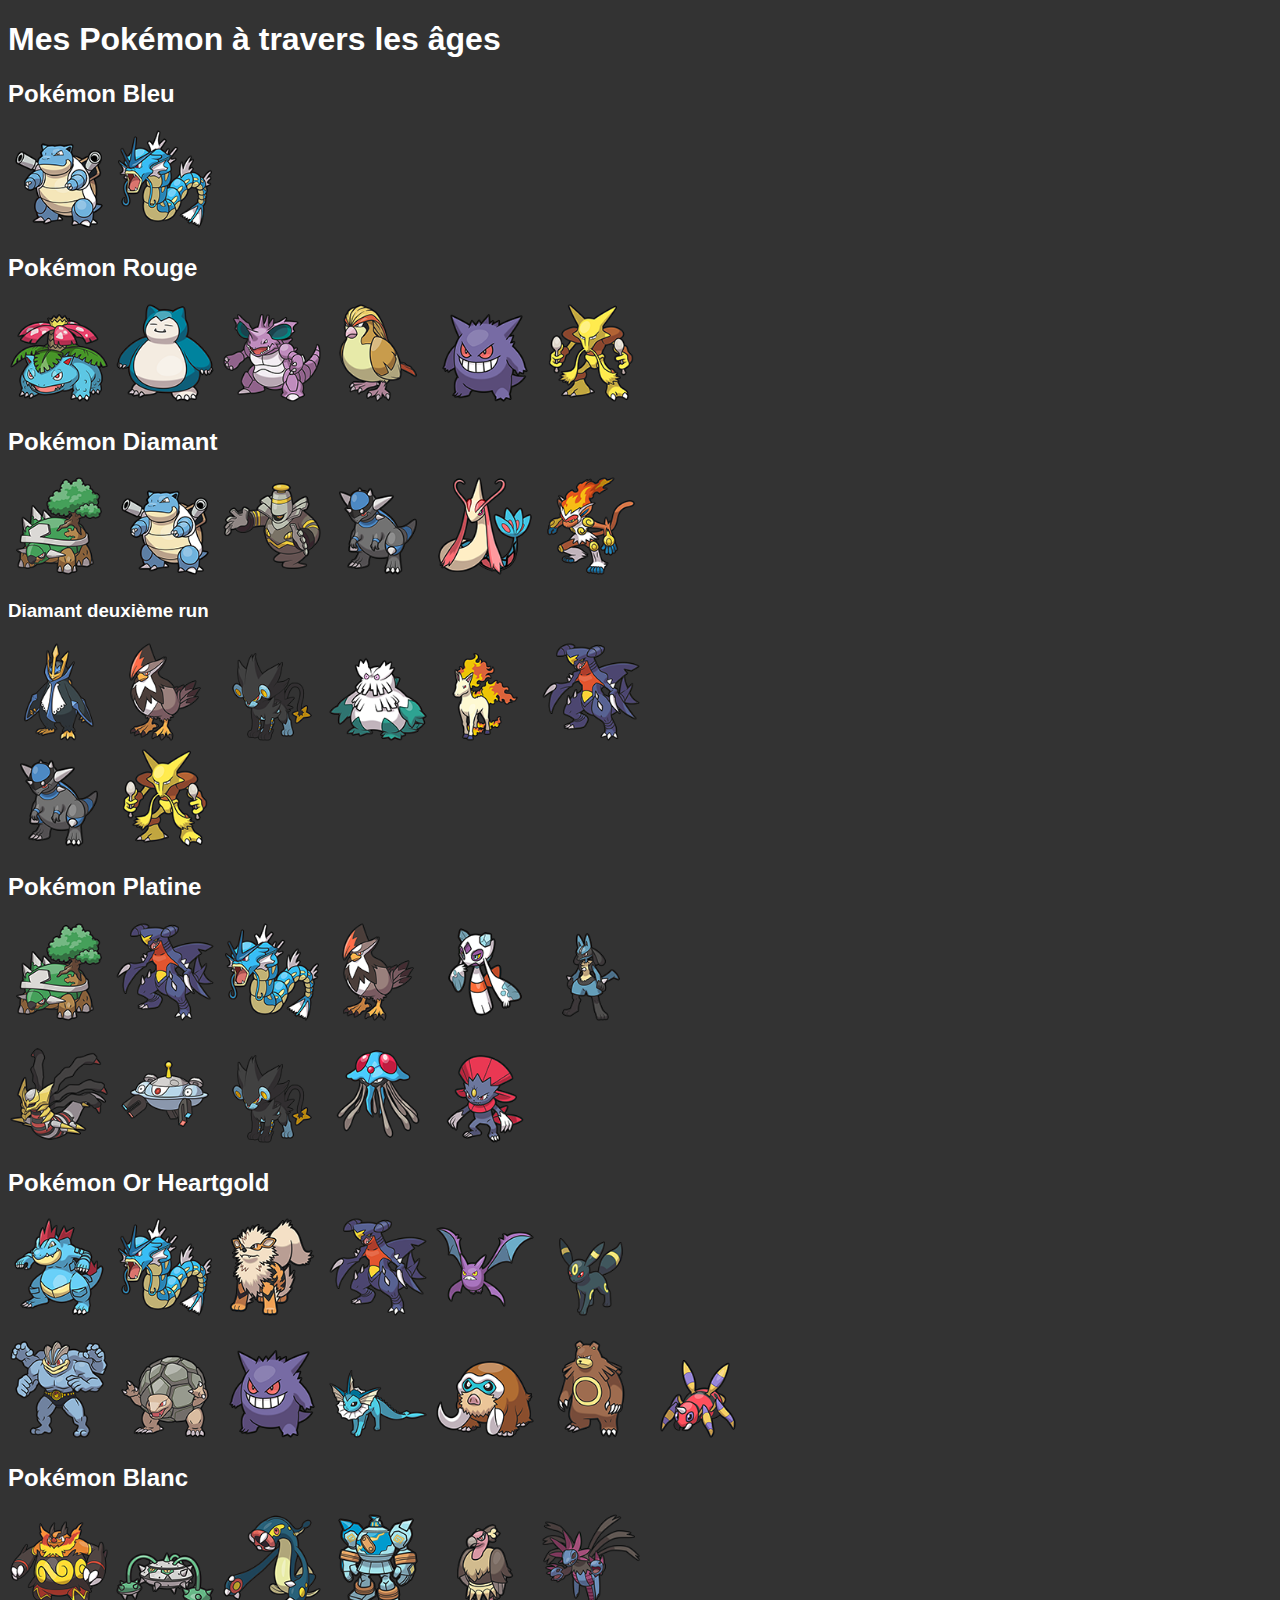
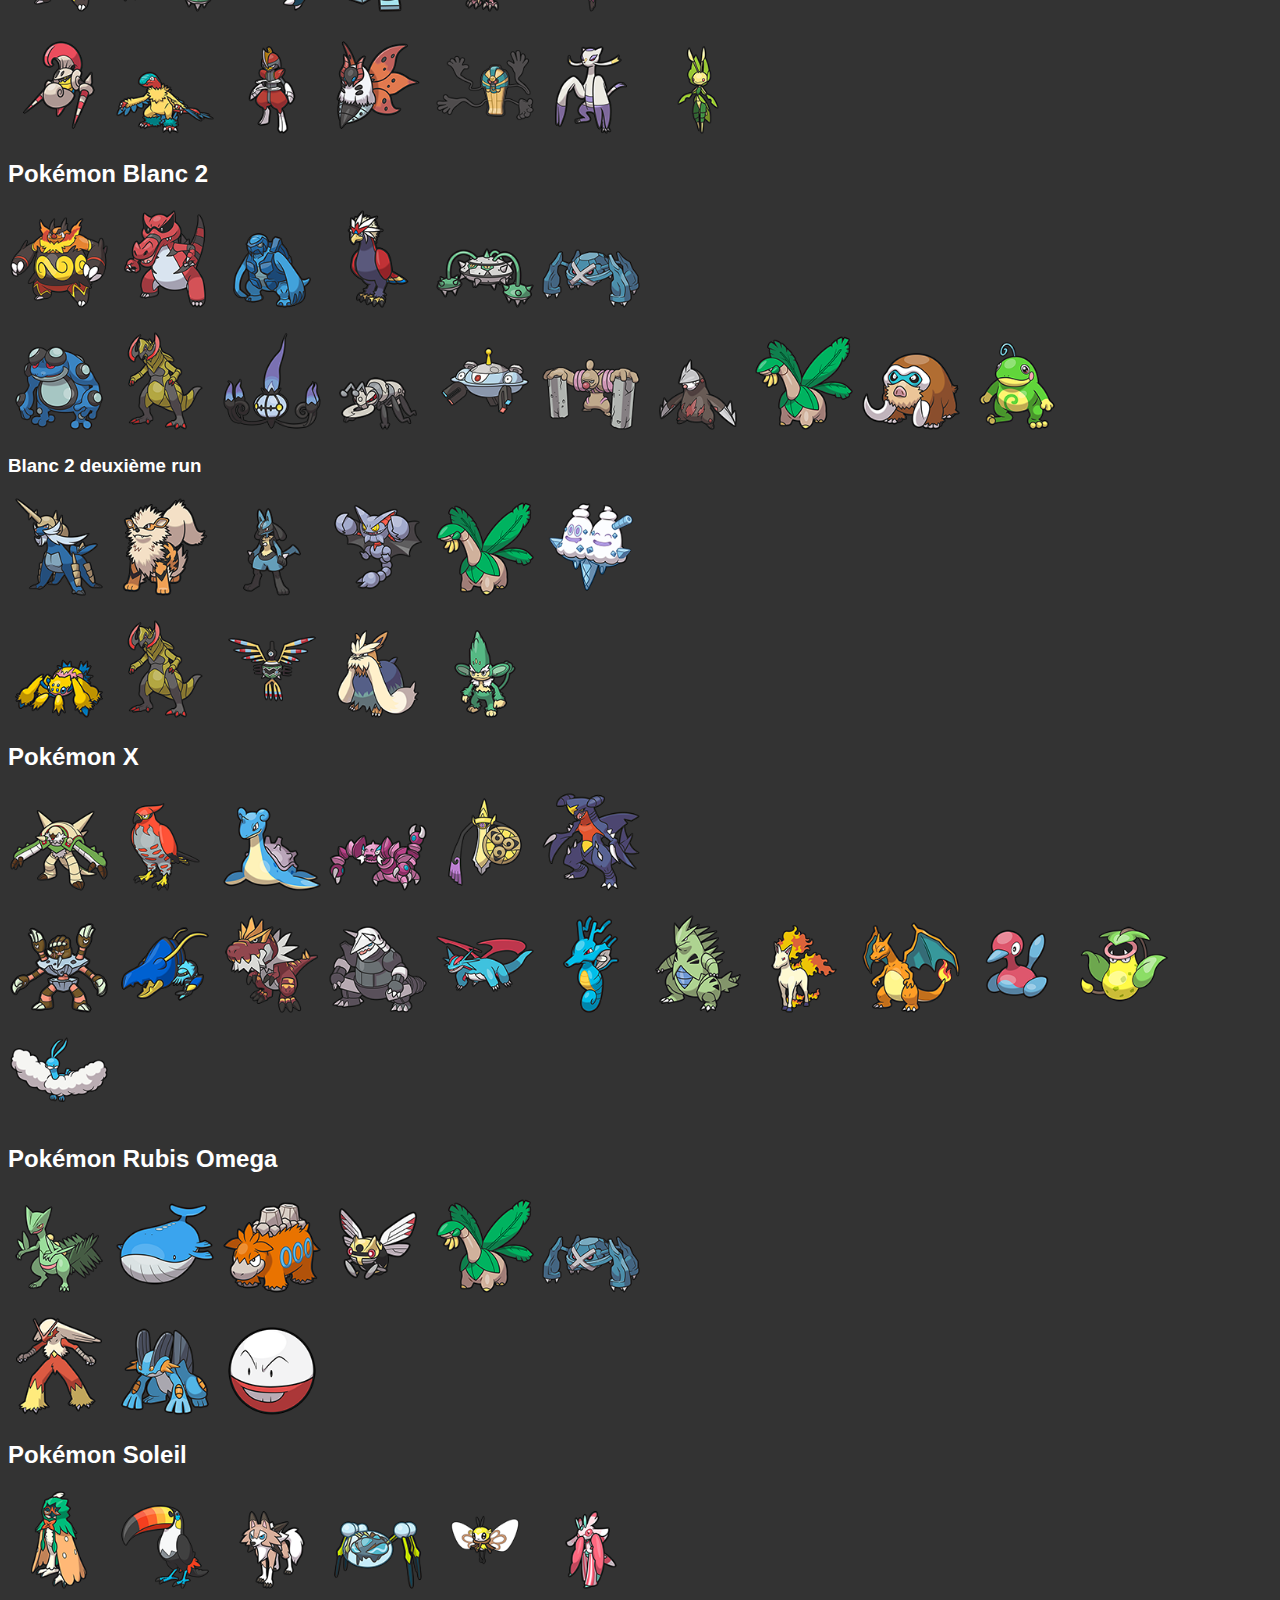
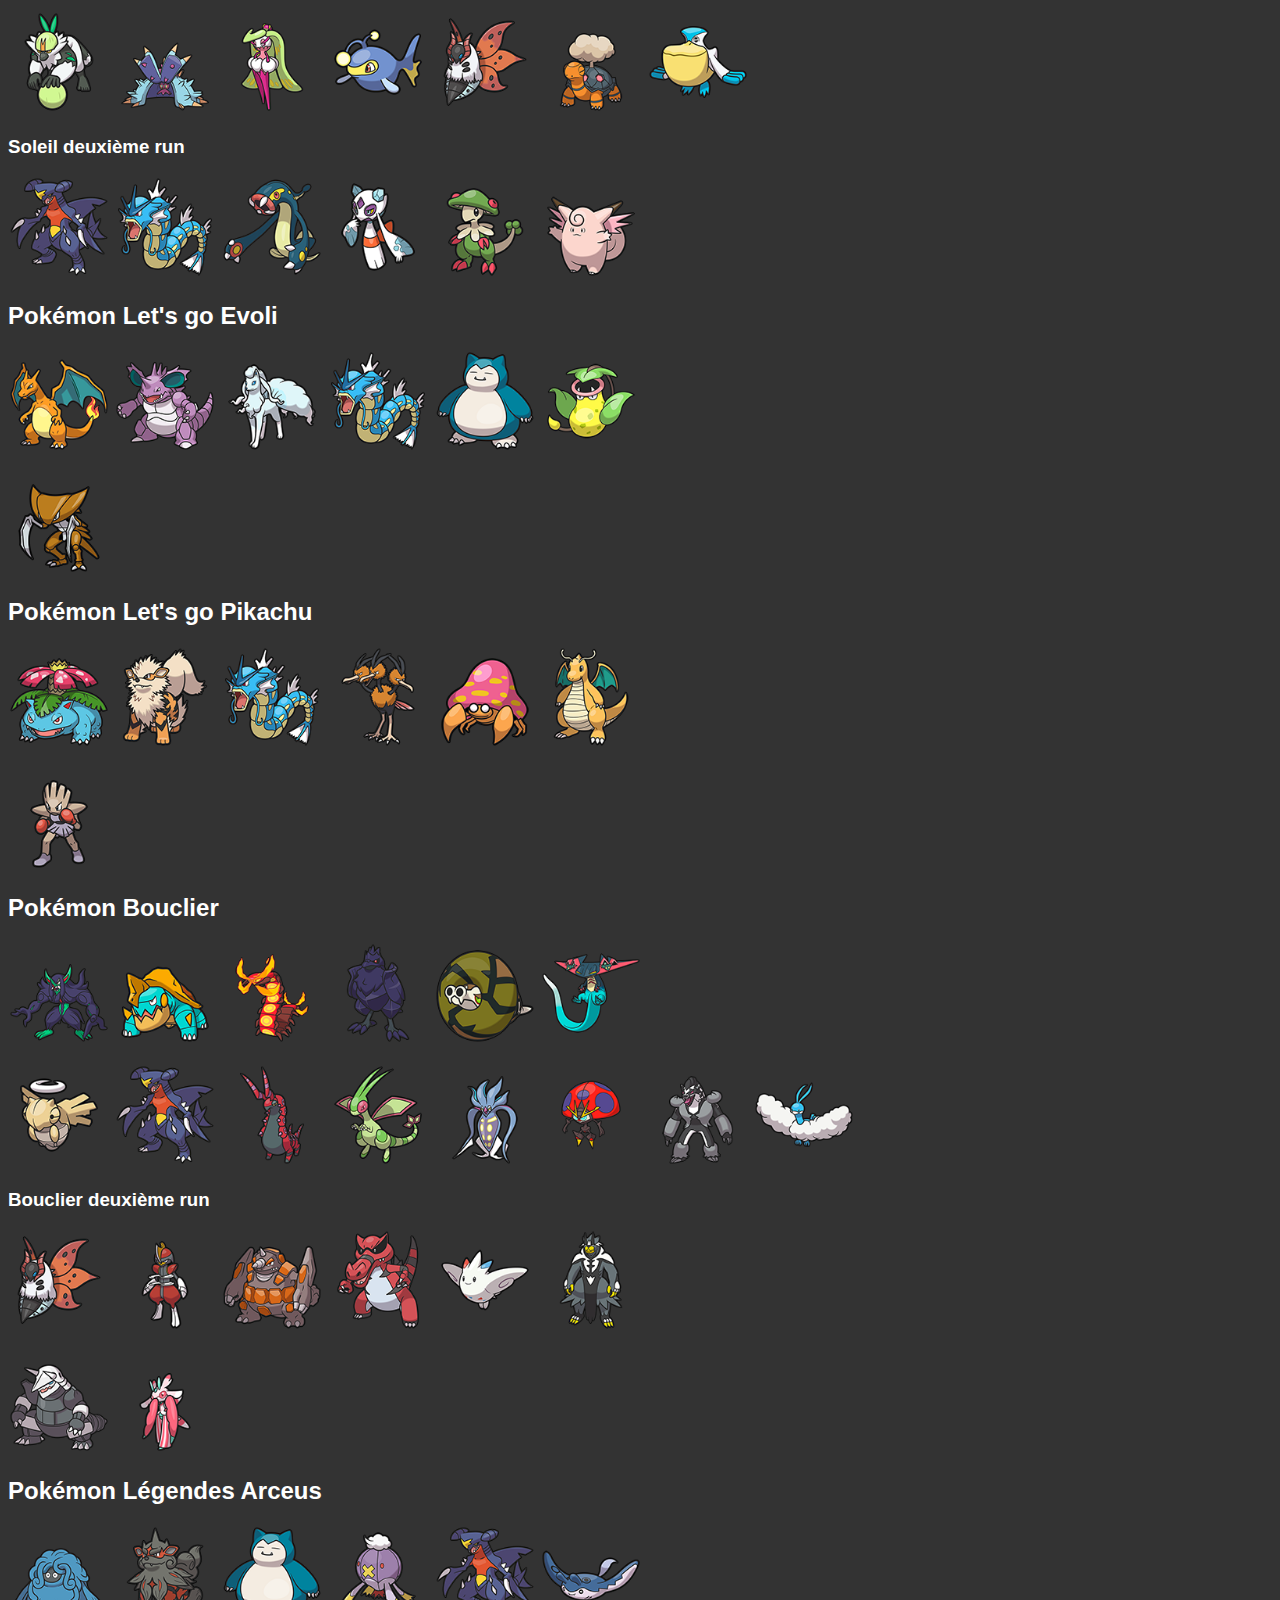
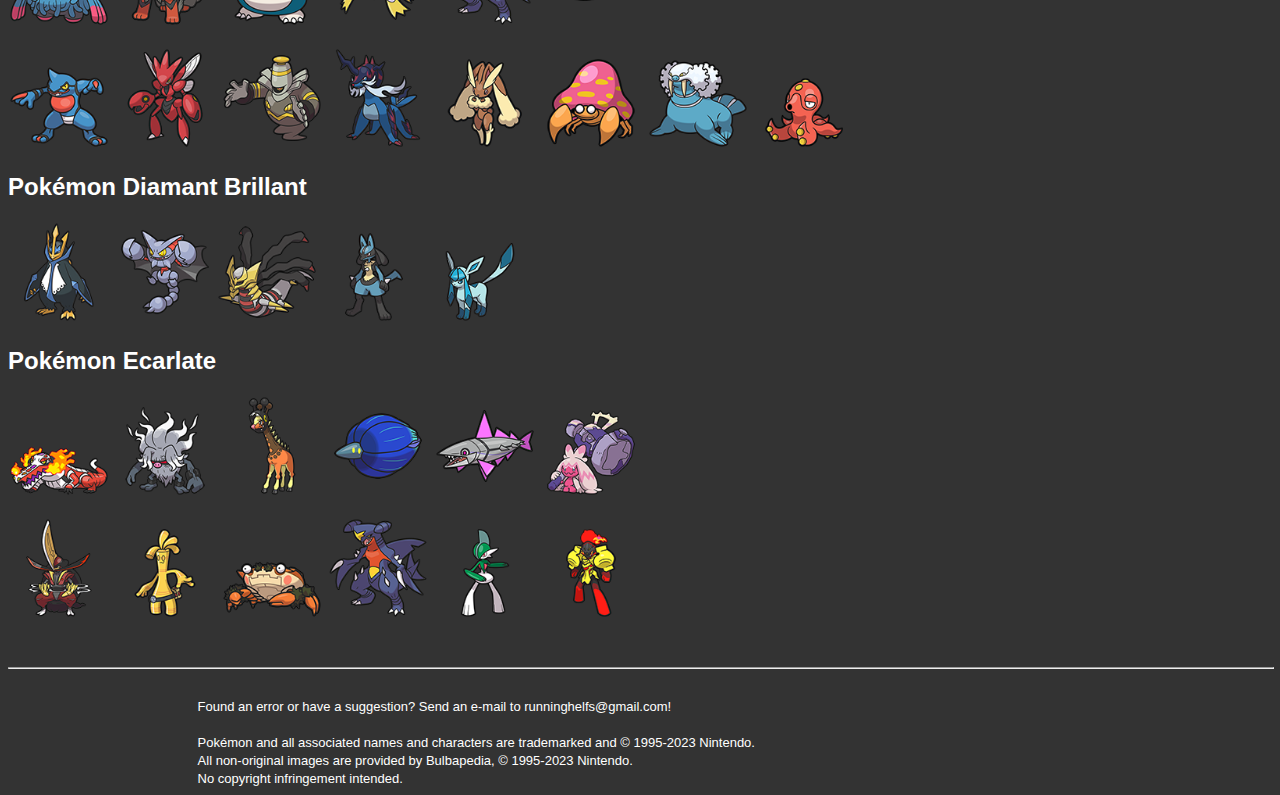
==== index.html @ a56fb0d5 "Update index.html" ====
<!DOCTYPE html>
<html lang="fr">
<head>
   <!-- Google Tag Manager -->
<script>(function(w,d,s,l,i){w[l]=w[l]||[];w[l].push({'gtm.start':
new Date().getTime(),event:'gtm.js'});var f=d.getElementsByTagName(s)[0],
j=d.createElement(s),dl=l!='dataLayer'?'&l='+l:'';j.async=true;j.src=
'https://www.googletagmanager.com/gtm.js?id='+i+dl;f.parentNode.insertBefore(j,f);
})(window,document,'script','dataLayer','GTM-59QP75JW');</script>
<!-- End Google Tag Manager -->
    <meta charset="UTF-8">
    <title>Mes Pokémon à travers les âges</title>
    <link rel="icon" href="pokeball.png" type="image/png">
    <link rel="shortcut icon" href="pokeball.png" type="image/png">
    <link rel="stylesheet" type="text/css" href="style.css">
<script src="script.js"></script>
</head>
<body>
  <!-- Google Tag Manager (noscript) -->
<noscript><iframe src="https://www.googletagmanager.com/ns.html?id=GTM-59QP75JW"
height="0" width="0" style="display:none;visibility:hidden"></iframe></noscript>
<!-- End Google Tag Manager (noscript) -->
    <h1>Mes Pokémon à travers les âges</h1>
    <section>
    <h2>Pokémon Bleu</h2>
    <ul>
        <li>
            <img src="images/9.png" alt="Tortank">
            <div class="popup">
                <h3>Tortank</h3>
                <p>Mon tout premier pokémon, sur gameboy color. Je ne me souviens de rien d'autre que d'avoir ce Tortank et un Léviator.
                
                    Type : Eau.</p>
            </div>
        </li>
        <li>
            <img src="images/130.png" alt="Léviator">
            <div class="popup">
                <h3>Léviator</h3>
                <p>Ces deux pokémon sont perdus, la sauvegarde a été réécrite. RIP.
                    
                    Type : Eau/Vol.</p>
            </div>
        </li>
    </ul>
    </section>
    <section>
 <h2>Pokémon Rouge</h2>
    <ul>
        <li>
            <img src="images/3.png" alt="Florizarre">
            <div class="popup">
                <h3>Florizarre</h3>
                <p>Deuxième starter jamais choisi. Mon personnage s'appelait Angie. Je pensais que c'était unisexe.
                
                    Type : Plante/Poison.</p>
            </div>
        </li>
        <li>
            <img src="images/143.png" alt="Ronflex">
            <div class="popup">
                <h3>Doudou (Ronflex)</h3>
                <p>Doudou et Brutor n'étaient pas les surnoms les plus inspirés, mais j'avais moins de dix ans.
                
                    Type : Normal.</p>
            </div>
        </li>
        <li>
            <img src="images/34.png" alt="Nidoking">
            <div class="popup">
                <h3>Brutor (Nidoking)</h3>
                <p>Doudou et Brutor étaient des bêtes, des monstres, j'ai presque fait le jeu entier avec eux seuls.
                
                    Type : Poison/Sol.</p>
            </div>
        </li>
        <li>
            <img src="images/18.png" alt="Roucarnage">
            <div class="popup">
                <h3>Aero (Roucarnage)</h3>
                <p>Je me trouvais vraiment malin avec ce nom pour un type vol.
                
                    Type : Normal/Vol.</p>
            </div>
        </li>
        <li>
            <img src="images/94.png" alt="Ectoplasma">
            <div class="popup">
                <h3>Ectoplasma</h3>
                <p>Ces deux derniers sont arrivés bien après les autres, après la fin du jeu.
                
                    Type : Spectre/Poison.</p>
            </div>
        </li>
        <li>
            <img src="images/65.png" alt="Alakazam">
            <div class="popup">
                <h3>Alakazam</h3>
                <p>Uniquement parce que j'ai trouvé quelqu'un avec une autre gameboy pour pouvoir faire l'échange.
                
                    Type : Psy.</p>
            </div>
        </li>
    </ul>
    </section>
    <section>
<h2>Pokémon Diamant</h2>
    <ul>
        <li>
            <img src="images/389.png" alt="Torterra">
            <div class="popup">
                <h3>Torterra</h3>
                <p>C'était le deuxième choix, après une partie effacée sans faire exprès. Choix pas regretté.
                    Ce grand timide perd toute réserve en combat.
                
                    Type : Plante/Sol.
                    Nature : Timide (+vit, -atk). Il sait encaisser les coups.
                    Talent : Engrais.
                    Point fort : Attaque.
                    Point faible : Vitesse.
                    Taille : A peine plus grand que la moyenne.
                    Ball : Poké ball.</p>
            </div>
        </li>
        <li>
            <img src="images/9.png" alt="Tortank">
            <div class="popup">
                <h3>Samson (Tortank)</h3>
                <p>Obtenu je sais plus comment.
                    Ce Tortank est le meilleur ami de Torterra, ils partagent le même caractère.
                    
                    Type : Eau.
                    Nature : Pudique (neutre). Il aime se démener.
                    Talent : Torrent 
                    Point fort : Défense spéciale.
                    Point faible : Vitesse.
                    Ball : Super ball.</p>
            </div>
        </li>
        <li>
            <img src="images/477.png" alt="Noctunoir">
            <div class="popup">
                <h3>Umbra (Noctunoir)</h3>
                <p>Difficile de déchiffrer ce qu'il a derrière la tête : on a toujours l'impression qu'il manigance quelque chose.
                    
                    Type : Spectre.
                    Nature : Sérieux (neutre). Il est coquin.
                    Talent : Pression.
                    Point fort : Défense spéciale.
                    Point faible : Vitesse.
                    Taille : Parfaitement dans la norme.
                    Ball : Sombre ball.</p>
            </div>
        </li>
        <li>
            <img src="images/409.png" alt="Charkos">
            <div class="popup">
                <h3>Charkos</h3>
                <p> Je me souviens de jouer avec, mais rien de plus.
                    Pokémon perdu.
                
                    Type : Roche.</p>
            </div>
        </li>
        <li>
            <img src="images/350.png" alt="Milobellus">
            <div class="popup">
                <h3>Rosalina (Milobellus)</h3>
                <p>Une fierté, brillant dans les concours à Unionpolis comme au défi de la ligue. Compétitrice inoubliable, mais une sacrée diva.

                    Type : Eau.
                    Nature : Malpolie (+def spé, -vit). Elle adore manger. 
                    Talent : Ecaille spéciale.
                    Point fort : PV, Défense spéciale.
                    Point faible : Vitesse.
                    Taille : Un peu plus petite que la moyenne, remarquable.
                    Ball : Rapide ball.</p>
            </div>
        </li>
        <li>
            <img src="images/392.png" alt="Simiabraz">
            <div class="popup">
                <h3>Wukong (Simiabraz)</h3>
                <p>Pokémon offert par Adrien, du Conseil 4 de la ligue de Sinnoh (en fait volé via un code d'action replay).

                    Type : Feu/Combat.
                    Nature : Jovial (+vit, -atk spé). Il adore manger. 
                    Talent : Brasier.
                    Point fort : Vitesse, PV.
                    Point faible. Défense spéciale.
                    Taille : Parfaitement dans la norme.
                    Ball : Rapide ball.</p>
            </div>
        </li> 
        </ul>
    <h3>Diamant deuxième run</h3>
        <ul>
        <li>
            <img src="images/395.png" alt="Pingoléon">
            <div class="popup">
                <h3>Hydro (Pingoléon)</h3>
                <p>Retour au source dans cette deuxième run tardive (2018) parce que Pingoléon était le premier starter que j'avais choisi à l'origine avant que la partie soit effacée.

                    Type : Eau/Acier.
                    Nature : Bizarre (neutre). Un peu vaniteux. Mange tout de bon coeur.
                    Talent : Torrent. 
                    Point fort : Attaque spéciale.
                    Point faible : Vitesse.
                    Ball : Poké ball.</p>
            </div>
        </li>
        <li>
            <img src="images/398.png" alt="Etouraptor">
            <div class="popup">
                <h3>Cisco (Etouraptor)</h3>
                <p>Un exemple typique de ces pokémon : puissant, agressif, solitaire.

                    Type : Normal/Vol.
                    Nature : Malpoli (+déf spé, -vit). Adore manger. Aime les aliments amers, n'aime pas ce qui est sucré.
                    Talent : Intimidation.
                    Point fort : Attaque.
                    Point faible : Défense spéciale.
                    Ball : Poké ball.</p>
            </div>
        </li>
        <li>
            <img src="images/405.png" alt="Luxray">
            <div class="popup">
                <h3>Lizzie (Luxray)</h3>
                <p>Classique aussi.

                    Type : Electrik.
                    Nature : Fofolle (+atk spé, -déf spé). Corps robuste. Aime les aliments sec, n'aime pas ce qui est amer.
                    Talent : Intimidation.
                    Point fort : Attaque.
                    Point faible : Défense spéciale.
                    Ball : Poké ball.</p>
            </div>
        </li>
        <li>
            <img src="images/460.png" alt="Blizzaroi">
            <div class="popup">
                <h3>Wilhelm (Blizzaroi)</h3>
                <p>Difficile à faire survivre mais je l'aime bien.

                    Type : Plante/Glace.
                    Nature : Modeste (-atk, +atk spé). Bête et impuslif. Aime les aliments secs, n'aime pas ce qui est épicé.
                    Talent : Alerte-Neige.
                    Point fort : Attaque spéciale.
                    Point faible : Vitesse.
                    Ball : Hyper ball.</p>
            </div>
        </li>
         <li>
            <img src="images/78.png" alt="Galopa">
            <div class="popup">
                <h3>Sonja (Galopa)</h3>
                <p>En rétrospective j'aurais du l'appeler Alba en hommage au Galopa de Pokémon X.

                    Type : Feu.
                    Nature : Rigide (+atk, -atk spé). Est fière de sa puissance. Aime les aliments épicés, n'aime pas ce qui est sec.
                    Talent : Torche.
                    Point fort : Attaque.
                    Point faible : Défense spéciale.
                    Ball : Poké ball.</p>
            </div>
        </li>
        <li>
            <img src="images/445.png" alt="Carchacrok">
            <div class="popup">
                <h3>Agrippa (Carchacrok)</h3>
                <p>Sûrement mon pokémon préféré, ce spécimen renégat ne fait pas partie de la meute de Carchacrok présents au fil des années.

                    Type : Dragon/Sol.
                    Nature : Brave (+atk, -vit). A horreur de perdre. Aime les aliments épicés, n'aime pas ce qui est sucré.
                    Talent : Voile Sable.
                    Point fort : Attaque.
                    Point faible : Défense spéciale.
                    Ball : Hyper ball.</p>
            </div>
        </li>
    <ul>
        <li>
            <img src="images/409.png" alt="Charkos">
            <div class="popup">
                <h3>Krebold (Charkos)</h3>
                <p> Type : Roche.
                    Nature : Pudique (neutre). Persévérant. Mange tout de bon coeur.
                    Talent : Brise Moule.
                    Point fort : Attaque.
                    Point faible : Défense spéciale.
                    Ball : Poké ball.</p>
            </div>
        </li>
        <li>
            <img src="images/65.png" alt="Alakazam">
            <div class="popup">
                <h3>Roman (Alakazam)</h3>
                <p> Nature : Timide (-atk, +vit). Souvent dans la lune. Aime les aliments sucrés, n'aime pas ce qui est épicé.
                    Talent : Attention.
                    Point fort : Attaque spéciale.
                    Point faible : Défense.
                    Ball : Rapide ball.
                    Type : Psy.</p>
            </div>
        </li>
    </ul>
    </section>
    <section>
<h2>Pokémon Platine</h2>
    <ul>
        <li>
            <img src="images/389.png" alt="Torterra">
            <div class="popup">
                <h3>Torterra</h3>
                <p>Tellement aimé ce starter que je l'ai tout de suite repris pour ce jeu après avoir terminé Diamant.
                    Ce pokémon n'est pas le plus brillant mais il a bon coeur et est bien intentionné.

                    Type : Plante/Sol.
                    Nature : Naïf (+vit, -def spé). Il aime combattre.
                    Talent : Engrais.
                    Point fort : Attaque. 
                    Point faible : Vitesse.
                    Taille : Parfaitement dans la norme.
                    Ball : Poké ball.</p>
            </div>
        </li>
        <li>
            <img src="images/445.png" alt="Carchacrok">
            <div class="popup">
                <h3>Scylla (Carchacrok)</h3>
                <p>L'un des pokémon avec lesquels j'ai le plus joué. Celle-ci, matriarche et plus ancienne de la meute de Carchacrok, porte le nom du mythique monstre marin des légendes grecques.

                    Type : Dragon/Sol.
                    Nature : Rigide (+atk, -atk spé). Elle aime la vitesse.
                    Talent : Voile Sable.
                    Point fort : Attaque.
                    Point faible : Défense spéciale.
                    Taille : Un peu plus grande que la moyenne, remarquable. (3ème place de la meute des 7)
                    Ball : Hyper ball.</p>
            </div>
        </li> 
        <li>
        <img src="images/130.png" alt="Léviator">
            <div class="popup">
                <h3>Magnus (Léviator)</h3>
                <p>Il n'a jamais été officiellement surnommé. Aussi un de mes pokémon préféré. 

                    Type : Eau/Vol.
                    Nature : Malin (+def, -atk spé). Il dort beaucoup.
                    Talent : Intimidation.
                    Point fort : Attaque.
                    Point faible : Défense.
                    Taille : Parfaitement dans la norme.
                    Ball : Poké ball.</p>
            </div>
        </li>
         <li>
            <img src="images/398.png" alt="Etouraptor">
            <div class="popup">
                <h3>Rocky (Etouraptor)</h3>
                <p>Pokémon chromatique, chassé via pokéradar.
                    Moins gros que ses congénaires, ce pokémon a opté pour la furtivité et les manoeuvres plutôt que l'agression frontale.

                    Type : Normal/Vol.
                    Nature : Discret (+atk spé, -vit). Il s'assoupit souvent.
                    Talent : Intimidation.
                    Point fort : Attaque.
                    Point faible : Défense spéciale.
                    Taille : Un peu plus petit que la moyenne, remarquable.
                    Ball : Honor ball.</p>
            </div>
        </li> 
        <li>
            <img src="images/478.png" alt="Momartik">
            <div class="popup">
                <h3>Nora (Momartik)</h3>
                <p>Princesse septentrionale, elle passait beaucoup de temps à errer de cavernes en cavernes avant de rejoindre l'équipe.
                    
                    Type : Glace/Spectre. 
                    Nature : Pressée (+vit, -def). Elle dort beaucoup. 
                    Talent : Rideau Neige. 
                    Point fort : Vitesse.
                    Point faible : Défense.
                    Taille : Parfaitement dans la norme.
                    Ball : Hyper ball.</p>
            </div>
        </li> 
        <li>
            <img src="images/448.png" alt="Lucario">
            <div class="popup">
                <h3>Will (Lucario)</h3>
                <p>Si on était dans un lycée aux states, il serait le beau gosse populaire et capitaine de l'équipe de footbal américain.
                    
                    Type : Combat/Acier.
                    Nature : Gentil (+def spé, -def). Il est bête et impulsif. 
                    Talent : Impassible.
                    Point fort : Attaque spéciale.
                    Point faible : Défense.
                    Taille : Parfaitement dans la norme. 
                    Ball : Poké ball.</p>
            </div>
        </li> 
    </ul>
    <ul>
        <li>
            <img src="images/487-1.png" alt="Giratina">
            <div class="popup">
                <h3>Giratina</h3>
                <p>Dieu capturé puis envoyé plus tard dans les remakes, Diamant Brillant.

                    Type : Dragon/Spectre.
                    Nature : Mauvais (+atk, -def spé). Il est attentif aux sons. 
                    Talent : Pression.
                    Point fort : Attaque.
                    Point faible : Vitesse.
                    Taille : A peine plus petit que la moyenne.
                    Ball : Master ball.</p>
            </div>
        </li> 
        <li>
            <img src="images/462.png" alt="Magnezone">
            <div class="popup">
                <h3>Chrome (Magnézone)</h3>
                <p>Pokémon chromatique. N'a jamais pu recevoir son surnom.
                    Cerveau mécanique volant, il distribue les chocs électriques selon son propre code de conduite logique.

                    Type : Electrik/Acier.
                    Nature : Assuré (+def, -atk). Il est coquin.
                    Talent : Analyste.
                    Point fort : Attaque spéciale.
                    Point faible : Vitesse.
                    Taille : Parfaitement dans la norme.
                    Ball : Luxe ball.</p>
            </div>
        </li> 
        <li>
            <img src="images/405.png" alt="Luxray">
            <div class="popup">
                <h3>Spark (Luxray)</h3>
                <p>Pokémon chromatique, chassé par pokéradar.
                    Il écoute du BMTH. Un bad boy à l'état pur.
                    
                    Type : Electrik.
                    Nature : Mauvais (+atk, -def spé). Il est très particulier.
                    Talent : Intimidation.
                    Point fort : Attaque.
                    Point faible : Défense. 
                    Taille : A peine plus grand que la moyenne.
                    Ball : Rapide ball.</p>
            </div>
        </li> 
        <li>
            <img src="images/73.png" alt="Tentacruel">
            <div class="popup">
                <h3>Cnidea (Tentacruel)</h3>
                <p>On dit souvent que les fonds marins sont moins bien connus que l'espace au dessus de nos têtes. Ce pokémon est la preuve que les aliens pourraient tout aussi bien émerger de l'océan.
                    
                    Type : Eau/Poison.
                    Nature : Discret (+atk spé, -vit). Il aime la vitesse.
                    Talent : Corps Sain.
                    Point fort : Défense spéciale.
                    Point faible : Défense.
                    Ball : Scuba ball.</p>
            </div>
        </li> 
        <li>
            <img src="images/461.png" alt="Dimoret">
            <div class="popup">
                <h3>Ivan (Dimoret)</h3>
                <p> Un acrobate voleur ne laissant qu'une plume rose pour signer ses crimes, il est pourchassé entre autres par les 3 justiciers Meiji, Achille et Hercule.
                    
                    Type : Ténèbres/Glace.
                    Nature : Mauvais (+atk, -def spé). Il est coquin. 
                    Talent : Pression.
                    Point fort : Attaque.
                    Point faible:  Défense.
                    Taille : Un peu plus petit que la moyenne, remarquable.
                    Ball : Sombre ball.</p>
            </div>
        </li> 
    </ul>
    </section>
    <section>
<h2>Pokémon Or Heartgold</h2>
    <ul>
        <li>
            <img src="images/160.png" alt="Aligatueur">
            <div class="popup">
                <h3>Jones (Aligatueur)</h3>
                <p>Bout-en-train très souriant malgré ses grandes dents. Une force motrice de l'équipe.

                    Type : Eau.
                    Nature : Timide (+vit, -atk). Il est souvent dans la lune.
                    Talent : Torrent.
                    Point fort : Attaque.
                    Point faible : Vitesse.
                    Ball : Poké ball.</p>
            </div>
        </li>
        <li>
        <img src="images/130.png" alt="Léviator">
            <div class="popup">
                <h3>Eltanin (Léviator)</h3>
                <p>Nommé après l'étoile la plus brillante de la constellation du dragon. A combattu le légendaire Red. 

                    Type : Eau/Vol.
                    Nature : Calme (+déf spé, -atk). Il est attentif aux sons.
                    Talent : Intimidation.
                    Point fort : Défense spéciale.
                    Point faible : Défense.
                    Taille : A peine plus grand que la moyenne.
                    Ball : Poké ball.</p>
            </div>
        </li>
        <li>
            <img src="images/59.png" alt="Arcanin">
            <div class="popup">
                <h3>Regulus (Arcanin)</h3>
                <p>Nommé après l'étoile la plus brillante de la constellation du lion. A combattu le légendaire Red.

                    Type : Feu.
                    Nature : Docile (neutre). Il est très obstiné.
                    Talent : Intimidation.
                    Point fort : Attaque spéciale.
                    Point faible : Défense.
                    Taille : A peine plus petit que la moyenne. 
                    Ball : Poké ball.</p>
            </div>
        </li>
        <li>
            <img src="images/445.png" alt="Carchacrok">
            <div class="popup">
                <h3>Hannibal (Carchacrok)</h3>
                <p>Mon deuxième Carchacrok. Elle n'a pas vu beaucoup d'action.

                    Type : Dragon/Sol.
                    Nature : Mauvaise (+atk, -def spé). Elle sait encaisser les coups.
                    Talent : Voile Sable.
                    Point fort : Attaque.
                    Point faible : Défense spéciale.
                    Taille : A peine plus grande que la moyenne (4eme ex aequo des 7 de la meute).
                    Ball : Safari Ball.</p>
            </div>
        </li>
        <li>
            <img src="images/169.png" alt="Nostenfer">
            <div class="popup">
                <h3>Vlad (Nostenfer)</h3>
                <p>Vampire végétarien, souvent envoyé en mission de reconnaissance. 

                    Type : Poison/Vol.
                    Nature : Doux (+atk spé, -def). Il éparpille souvent les choses.
                    Talent : Attention.
                    Point fort : Vitesse.
                    Point faible : Défense.
                    Ball : Rapide ball.</p>
            </div>
        </li>
        <li>
            <img src="images/197.png" alt="Noctali">
            <div class="popup">
                <h3>Tenebrosi (Noctali)</h3>
                <p>Dort souvent le jour, accompagne souvent Vlad en mission la nuit.

                    Type : Ténèbres.
                    Nature : Malpolie (+def spé, -vit). Elle est fière de sa puissance.
                    Talent : Synchro. 
                    Point fort : Défense spéciale.
                    Point faible : Vitesse.
                    Taille : Parfaitement dans la norme.
                    Ball : Poké ball.</p>
            </div>
        </li>
    </ul>
    <ul>
        <li>
            <img src="images/68.png" alt="Mackogneur">
            <div class="popup">
                <h3>Medali (Mackogneur)</h3>
                <p>Pokémon avec une célèbre carrière de boxeur, il est revenu dans l'équipe pour combattre le légendaire Red.

                    Type : Combat.
                    Nature : Mauvais (+atk, -déf spé). Il est très obstiné.
                    Talent : Cran.
                    Point fort : Attaque.
                    Point faible : Vitesse.
                    Ball : Poké ball.</p>
            </div>
        </li>
        <li>
            <img src="images/76.png" alt="Grolem">
            <div class="popup">
                <h3>Gromp (Grolem)</h3>
                <p>Bête à manger des cailloux, sa force sismique est venue en renfort pour combattre le légendaire Red.

                    Type : Roche/Sol.
                    Nature : Hardi (neutre). Il aime se détendre.
                    Talent : Fermeté.
                    Point fort : Défense.
                    Point faible : Vitesse. 
                    Taille : Parfaitement dans la norme.
                    Ball : Poké ball.</p>
            </div>
        </li>
        <li>
            <img src="images/94.png" alt="Ectoplasma">
            <div class="popup">
                <h3>Maculus (Ectoplasma)</h3>
                <p>Esprit farceur peu coopératif, n'est pas allé loin.

                    Type : Spectre.</p> 
            </div>
        </li>
        <li>
            <img src="images/134.png" alt="Aquali">
            <div class="popup">
                <h3>Misty (Aquali)</h3>
                <p>Nymphette d'eau claire. Ne pas la prendre à la légère.

                    Type : Eau.
                    Nature : Docile (neutre). Elle aime la vitesse.
                    Talent : Absorbe-Eau.
                    Point fort : Attaque spéciale.
                    Point faible : Défense.
                    Taille : Parfaitement dans la norme.
                    Ball : Poké ball.</p>
            </div>
        </li>
        <li>
            <img src="images/473.png" alt="Mammochon">
            <div class="popup">
                <h3>Brunehilde (Mammochon)</h3>
                <p>Son gabarit ne l'empêche pas d'adorer jouer à cache-cache.  
                    
                    Type : Glace/Sol.
                    Nature : Brave (+atk, -vit). Elle est coquine.
                    Talent : Rideau Neige.
                    Point fort : Attaque.
                    Point faible : Défense spéciale.
                    Taille : Parfaitement dans la norme.
                    Ball : Hyper ball.</p>
            </div>
        </li>
        <li>
            <img src="images/217.png" alt="Ursaring">
            <div class="popup">
                <h3>Ferrer (Ursaring)</h3>
                <p>Dort souvent le jour ET beaucoup la nuit.

                    Type : Normal.
                    Nature : Calme (+déf spé, -atk). Il est assez entêté.
                    Talent : Pied Véloce.
                    Point fort : Attaque.
                    Point faible : Vitesse.
                    Taille : A peine plus grand que la moyenne.
                    Ball : Poké ball.</p>
            </div>
        </li>
        <li>
            <img src="images/168.png" alt="Migalos">
            <div class="popup">
                <h3>Aranum (Migalos)</h3>
                <p>Bizarrement attachante malgré son fil collant et empoisonné qui traîne partout.

                    Type : Insecte/Poison.
                    Nature : Hardi (neutre). Elle est coquine.
                    Talent : Essaim.
                    Point fort : Attaque.
                    Point faible : Vitesse.
                    Taille : A peine plus petite que la moyenne.
                    Ball : Super Ball.</p>
            </div>
        </li>
    </ul>
    </section>
    <section>
<h2>Pokémon Blanc</h2>
     <ul>
        <li>
            <img src="images/500.png" alt="Roitiflam">
            <div class="popup">
                <h3>Bô (Roitiflam)</h3>
                <p>Il s'entraîne sans relâche aux arts martiaux pour compenser son penchant pour la gourmandise.
                    
                    Type : Feu/Combat.
                    Nature : Modeste (+atk spé, -atk). Il s'emporte facilement.
                    Talent : Brasier.
                    Point fort : Attaque.
                    Point faible : Défense spéciale.
                    Ball : Poké ball.</p>
            </div>   
        </li>
        <li>
            <img src="images/598.png" alt="Noacier">
            <div class="popup">
                <h3>Borg (Noacier)</h3>
                <p> Assez singulier, ce pokémon a sa propre manière de concevoir le monde, ce qui le fait agir d'une façon qu'on pourrait considérer étrange.
                    
                    Type : Plante/Acier.
                    Nature : Bizarre (neutre). Il s'emporte facilement.
                    Talent : Epine de fer.
                    Point fort : Défense.
                    Point faible : Vitesse.
                    Ball : Luxe ball.</p>
            </div>   
        </li>
        <li>
            <img src="images/604.png" alt="Ohmassacre">
            <div class="popup">
                <h3>Ohm (Ohmassacre)</h3>
                <p>Très affectueuse malgré sa bouche pleine de dents. Heureusement elle est réservée envers les autres.

                    Type : Electrik.
                    Nature : Timide (+vit, -atk). Elle est très obstinée.
                    Talent : Lévitation.
                    Point fort : Attaque.
                    Point faible : Vitesse.
                    Taille : Un peu plus grande que la moyenne, remarquable.
                    Ball : Luxe ball.</p>
            </div>   
        </li>
        <li>
            <img src="images/623.png" alt="Golemastoc">
            <div class="popup">
                <h3>Tobi (Golemastoc)</h3>
                <p>Il ne choisit que les combats qui en valent vraiment la peine à ses yeux, repensant avec fierté aux années fastes de la civilisation antique qui l'a vu naître.
                    
                    Type : Sol/Spectre.
                    Nature : Lâche (+déf, -déf spé). Il est un peu vaniteux.
                    Talent : Poing de fer.
                    Point fort : Attaque.
                    Point faible : Vitesse.
                    Ball : Rapide ball.</p>
            </div>   
        </li>
        <li>
            <img src="images/630.png" alt="Vaututrice">
            <div class="popup">
                <h3>Bonie (Vaututrice)</h3>
                <p>La maman du groupe, elle est dénuée de la cruauté propre à son espèce. Echangé depuis le jeu Pokémon Noir de ma soeur.

                    Type : Ténèbres/Vol.
                    Nature : Assurée (+déf, -atk). Elle est coquine.
                    Talent : Coeur de Coq.
                    Point fort : Défense.
                    Point faible : Attaque.
                    Taille : A peine plus petite que la moyenne.
                    Ball : Hyper ball.</p>
            </div>   
        </li>
        <li>
            <img src="images/635.png" alt="Trioxhydre">
            <div class="popup">
                <h3>Lernn (Trioxhydre)</h3>
                <p>Un caractère vicieux, un nom qui rapelle l'hydre de légende grecque, pas de doute, c'est Trioxhydre.

                    Type : Ténèbres/Dragon.
                    Nature : Mauvais (+atk, -déf spé). Il s'assoupit souvent.
                    Talent : Lévitation.
                    Point fort : Attaque.
                    Point faible : Défense spéciale.
                    Taille : A peine plus petit que la moyenne.
                    Ball : Sombre ball.</p>
            </div>   
        </li>
    </ul>
    <ul>
        <li>
            <img src="images/589.png" alt="Lancargot">
            <div class="popup">
                <h3>Gallahad (Lançargot)</h3>
                <p>Chevaleresque, presque trop : il ferait passer la gallanterie avant le combat. Heureusement, ses camarades chevaliers sont là.

                    Type : Insecte/Acier.
                    Nature : Relax (+déf, -vit). Il aime la vitesse.
                    Talent : Coque Armure.
                    Point fort : Attaque.
                    Point faible : Vitesse.
                    Ball : Hyper ball.</p>
            </div>
        </li>
        <li>
            <img src="images/567.png" alt="Aeropteryx">
            <div class="popup">
                <h3>Orphée (Aéroptéryx)</h3>
                <p>Super excitée à propos de tout, elle tombe des nues dès qu'elle se frotte à un obstacle. Obtenue en échange depuis Pokémon Noir de ma soeur.

                    Type : Roche/Vol.
                    Nature : Lâche (+déf, -déf spé). Elle est très astucieuse.
                    Talent : Défaitiste.
                    Point fort : Attaque.
                    Point faible : Défense spéciale.
                    Ball : Poké ball.</p>
            </div>
        </li>
        <li>
            <img src="images/625.png" alt="Scalproie">
            <div class="popup">
                <h3>Pierce (Scalproie)</h3>
                <p>Obtenu dans un échange en ligne, élevé en guerrier. Parti en voyage à Paldea (Pokémon Ecarlate) pour évoluer.

                    Type : Ténèbres/Acier.
                    Nature : Rigide (+atk, -atk spé). Il aime se démener.
                    Talent : Acharné.
                    Point fort : Attaque.
                    Point faible : Vitesse.
                    Taille : Parfaitement dans la norme.
                    Ball : Poké ball.</p>
            </div>
        </li>
        <li>
            <img src="images/637.png" alt="Pyrax">
            <div class="popup">
                <h3>Héléna (Pyrax)</h3>
                <p>Ancienne idole.

                    Type : Insecte/Feu.</p>
            </div>
        </li>
        <li>
            <img src="images/563.png" alt="Tutankafer">
            <div class="popup">
                <h3>Azazel (Tutankafer)</h3>
                <p>Ancienne idole, il rêve parfois de son ancienne vie, se réveillant ensuite de mauvaise humeur.

                    Type : Spectre.
                    Nature : Sérieux (neutre). Il a une bonne endurance.
                    Talent : Momie.
                    Point fort : Défense.
                    Point faible : Vitesse.
                    Ball : Poké ball.</p>
            </div>
        </li>
        <li>
            <img src="images/620.png" alt="Shaofouine">
            <div class="popup">
                <h3>Shifu (Shaofouine)</h3>
                <p>Un mental d'acier dans un corps de belette. Très gracieuse et habile.

                    Type : Combat.
                    Nature : Fofolle (+atk spé, -def spé). Elle est souvent dans la lune.
                    Talent : Régé-Force.
                    Point fort : Attaque.
                    Point faible : Défense spéciale.
                    Taille : A peine plus grande que la moyenne.
                    Ball : Rapide ball.</p>
            </div>
        </li>
        <li>
            <img src="images/542.png" alt="Manternel">
            <div class="popup">
                <h3>Lili (Manternel)</h3>
                <p>On n'a jamais fait plus attentionné. Une douce rêveuse. Mieux taillée pour la mode que pour le combat.

                    Type : Insecte/Plante.
                    Nature : Pressée (+vit, -déf). Elle s'assoupit souvent.
                    Talent : Chlorophylle.
                    Point fort : Vitesse.
                    Point faible : Défense.
                    Taille : Parfaitement dans la norme.
                    Ball : Poké ball.</p>
            </div>
        </li>
    </ul>
    </section>
    <section>
<h2>Pokémon Blanc 2</h2>
    <ul>
        <li>
            <img src="images/500.png" alt="Roitiflam">
            <div class="popup">
                <h3>Bun (Roitiflam)</h3>
                <p> Type : Feu/Combat.
                    Nature : Discret (+atk spé, -vit). Il est un peu vaniteux.
                    Talent : Brasier.
                    Point fort : Attaque.
                    Point faible : Défense.
                    Ball : Poké ball.</p>
            </div>
        </li>
        <li>
            <img src="images/553.png" alt="Crocorible">
            <div class="popup">
                <h3>Maskey (Crocorible)</h3>
                <p>Filou attrapé en silonnant le désert Délassant.

                    Type : Sol/Ténèbres.
                    Nature : Sérieux (neutre). Il est extrêmement curieux.
                    Talent : Impudence.
                    Point fort : Attaque.
                    Point faible : Défense spéciale.
                    Taille : A peine plus petit que la moyenne.
                    Ball : Luxe ball.</p>
            </div>
        </li>
        <li>
            <img src="images/565.png" alt="Megapagos">
            <div class="popup">
                <h3>Luth (Mégapagos)</h3>
                <p>Fossile trouvé dans les ruines d'un chateau du désert Délassant. Une créature qui a traversé les âges.

                    Type : Eau/Roche.
                    Nature : Prudent (+déf spé, -atk spé). Il est un peu vaniteux.
                    Talent : Solide Roc.
                    Point fort : Défense.
                    Point faible : Vitesse.
                    Ball : Poké ball.</p>
            </div>
        </li>
        <li>
            <img src="images/628.png" alt="Gueriaigle">
            <div class="popup">
                <h3>Gruff (Guériaigle)</h3>
                <p>Un peu pétochard au premier abord mais on peut se fier à lui.

                    Type : Normal/Vol.
                    Nature : Lâche (+déf, -déf spé). Il est très particulier.
                    Talent : Regard Vif.
                    Point fort : Attaque.
                    Point faible : Défense spéciale.
                    Taille : Parfaitement dans la norme.
                    Ball : Hyper ball.</p>
            </div>
        </li>
        <li>
            <img src="images/598.png" alt="Noacier">
            <div class="popup">
                <h3>Borg II (Noacier)</h3>
                <p>Fils de Borg premier du nom.

                    Type : Plante/Acier.
                    Nature : Mauvais (+atk, -déf spé). Il est très particulier.
                    Talent : Epine de fer.
                    Point fort : Défense.
                    Point faible : Vitesse.
                    Ball : Hyper ball.</p>
            </div>
        </li>
        <li>
            <img src="images/376.png" alt="Metalosse">
            <div class="popup">
                <h3>Excelsior (Métalosse)</h3>
                <p>Géant de fer attrapé dans la Grotte Cyclopéenne, réputée abriter un monstre. Ce n'était en fait pas lui.

                    Type : Acier/Psy.
                    Nature : Lâche (+déf, -déf spé). Il est un peu vaniteux.
                    Talent : Corps Sain.
                    Point fort : Défense.
                    Point faible : Vitesse.
                    Ball : Chrono ball.</p>
            </div>
        </li>
    </ul>
    <ul>
        <li>
            <img src="images/537.png" alt="Crapustule">
            <div class="popup">
                <h3>Tembo (Crapustule)</h3>
                <p>Musicien des marécages. Il s'est enfoncé dans un marais épais et on ne l'a pas revu.

                    Type : Eau/Sol.</p> 
            </div>
        </li>
        <li>
            <img src="images/612.png" alt="Tranchodon">
            <div class="popup">
                <h3>Jarl (Tranchodon)</h3>
                <p>Recruté pour son facteur cool, n'a que peu eu l'occasion de le montrer.

                    Type : Dragon.
                    Nature : Malin (+déf, -atk spé). Il est très volontaire.
                    Talent : Brise Moule.
                    Point fort : Attaque.
                    Point faible : Défense spéciale.
                    Taille : A peine plus grand que la moyenne.
                    Ball : Sombre ball.</p>
            </div>
        </li>
        <li>
            <img src="images/609.png" alt="Lugulabre">
            <div class="popup">
                <h3>Cinaya (Lugulabre)</h3>
                <p>Une âme damnée, elle a été bannie par un exorciste rancunier.
                    
                    Type : Feu/Spectre.</p>
            </div>
        </li>
        <li>
            <img src="images/632.png" alt="Fermite">
            <div class="popup">
                <h3>Neiki (Fermite)</h3>
                <p> Type : Insecte/Acier.
                    Nature : Calme (+déf spé, -atk). Il dort beaucoup.
                    Talent : Agitation.
                    Point fort : Défense.
                    Point faible : Défense spéciale.
                    Ball : Poké ball.</p>
            </div>
        </li>
        <li>
            <img src="images/462.png" alt="Magnezone">
            <div class="popup">
                <h3>Sentinelle (Magnézone)</h3>
                <p>Vigilant et difficile à faire sortir de son rôle, prend la sécurité très au sérieux. 
                    Il s'est perdu pendant une tempête électromagnétique qui a déréglé ses radars.

                    Type : Electrik/Acier.</p>
            </div>
        </li>
        <li>
            <img src="images/534.png" alt="Betochef">
            <div class="popup">
                <h3>Marcel (Bétochef)</h3>
                <p>Vieux clown à la retraite après 30 ans à travailler dans le BTP.

                    Type : Combat.
                    Nature : Doux (+atk spé, -déf). Il éparpille souvent les choses.
                    Talent : Sans Limite.
                    Point fort : Attaque.
                    Point faible : Vitesse.
                    Taille : Parfaitement dans la norme.
                    Ball : Hyper ball.</p>
            </div>
        </li>
        <li>
            <img src="images/530.png" alt="Minotaupe">
            <div class="popup">
                <h3>Drila (Minotaupe)</h3>
                <p>Outil d'excavation vivant, elle ne vit que pour creuser. Ses tunnels de qualité ont du succès auprès des autres pokémon qui emménagent dès qu'ils le peuvent.
                    
                    Type : Sol/Acier.
                    Nature : Maline (+déf, -atk spé). Elle est persévérante.
                    Talent : Baigne Sable.
                    Point fort : Attaque. 
                    Point faible : Défense spéciale.
                    Ball : Hyper ball.</p>
            </div>
        </li>
        <li>
            <img src="images/357.png" alt="Tropius">
            <div class="popup">
                <h3>Califor (Tropius)</h3>
                <p>Une mamie. Parent de Samare (Second run). On voit mieux chez elle les origines draconiques des Tropius que chez les plus jeunes.

                    Type : Plante/Vol.
                    Nature : Pressée (+vit, -déf). Elle s'emporte facilement.
                    Talent : Force Soleil.
                    Point fort : Attaque spéciale.
                    Point faible : Défense.
                    Taille : A peine plus grande que la moyenne.
                    Ball : Hyper ball.</p>
            </div>
        </li>
        <li>
            <img src="images/473.png" alt="Mammochon">
            <div class="popup">
                <h3>Sigrid (Mammochon)</h3>
                <p>Récemment libérée des glaces dans lesquelles elle avait été prise au piège il y a très longtemps, elle est en fait la lointaine ancêtre de Brunehilde.
                    
                    Type : Glace/Sol.
                    Nature : Assurée (+def, -vit). Elle a un corps robuste.
                    Talent : Rideau Neige.
                    Point fort : Attaque.
                    Point faible : Défense spéciale.
                    Taille : Parfaitement dans la norme.
                    Ball : Sombre ball.</p>
            </div>
        </li>
        <li>
            <img src="images/186.png" alt="Tarpaud">
            <div class="popup">
                <h3>Frogi (Tarpaud)</h3>
                <p>Un barde au chant mélodieux. Pas très utile au combat mais un chouette compagnon de fête.

                    Type : Eau.
                    Nature : Modeste (+atk spé, -atk). Il fuit rapidement.
                    Talent : Absorbe-Eau.
                    Point fort : Attaque spéciale.
                    Point faible : Défense.
                    Taille : Un peu plus grand que la moyenne, remarquable.
                    Ball : Filet ball.</p>
            </div>
        </li>
    </ul> 
 <h3>Blanc 2 deuxième run</h3>
    <ul>
        <li>
            <img src="images/503.png" alt="Clamiral">
            <div class="popup">
                <h3>Meiji (Clamiral)</h3>
                <p>Partenaire inséparable d'Hercule et Achille, combattant l'injustice à trois. Lion de mer noble et vertueux.

                    Type : Eau.
                    Nature : Jovial (+vit, -atk spé). Il s'assoupit souvent.
                    Talent : Torrent.
                    Point fort : Attaque.
                    Point faible : Défense spéciale.
                    Taille : A peine plus grand que la moyenne.
                    Ball : Poké ball.</p>
            </div>
        </li>
        <li>
            <img src="images/59.png" alt="Arcanin">
            <div class="popup">
                <h3>Hercule (Arcanin)</h3>
                <p>Partenaire inséparable d'Achille et Meiji, combattant l'injustice à trois. Lion fier et imposant.

                    Type : Feu.
                    Nature : Brave (+atk, -vit). Il s'assoupit souvent.
                    Talent : Intimidation.
                    Point fort : Attaque.
                    Point faible : Défense.
                    Taille : A peine plus grand que la moyenne.
                    Ball : Poké ball.</p>
            </div>
        </li>
        <li>
            <img src="images/448.png" alt="Lucario">
            <div class="popup">
                <h3>Achille (Lucario)</h3>
                <p>Partenaire inséparable d'Hercule et Meiji, combattant l'injustice à trois. Loup agile et malin.

                    Type : Combat/Acier.
                    Nature : Malin (+déf, -atk spé). Il est attentif aux sons.
                    Talent : Attention.
                    Point fort : Attaque.
                    Point faible : Défense spéciale.
                    Taille : A peine plus grand que la moyenne.
                    Ball : Poké ball.</p>
            </div>
        </li>
        <li>
            <img src="images/472.png" alt="Scorvol">
            <div class="popup">
                <h3>Katz (Scorvol)</h3>
                <p>Initialement un escroc ennemi du trio de justiciers, ils ont été obligés de coopérer au sein de l'équipe.
                    
                    Type : Sol/Vol.
                    Nature : Malpoli (+déf spé, -vit). Il est attentif aux sons.
                    Talent : Hyper Cutter.
                    Point fort : Défense.
                    Point faible : Défense spéciale.
                    Taille : Parfaitement dans la norme.
                    Ball : Poké ball.</p>
            </div>
        </li>
        <li>
            <img src="images/357.png" alt="Tropius">
            <div class="popup">
                <h3>Samare (Tropius)</h3>
                <p>Pilote et As de l'aviation, il rencarde souvent le trio des justiciers au cours de ses missions.
                    
                    Type : Plante/Vol.
                    Nature : Gentil (+déf spé, -déf). Il sait encaisser les coups.
                    Talent : Chlorophylle.
                    Point fort : Défense spéciale.
                    Point faible : Vitesse.
                    Taille : A peine plus grand que la moyenne.
                    Ball : Sombre ball.</p>
            </div>
        </li>
        <li>
            <img src="images/584.png" alt="Sorbouboul">
            <div class="popup">
                <h3>Miko (Sorbouboul)</h3>
                <p>Elle ne comprend pas tout mais elle est contente d'être là.
                    
                    Type : Glace.
                    Nature : Bizarre (neutre). Elle est un peu vaniteuse.
                    Talent : Corps Gel.
                    Point fort : Attaque spéciale.
                    Point faible : Défense.
                    Ball : Rapide ball.</p>
            </div>
        </li>
    </ul>
    <ul>
        <li>
            <img src="images/596.png" alt="Mygavolt">
            <div class="popup">
                <h3>Arabella (Mygavolt)</h3>
                <p>Ses toiles s'élèvent au rang d'oeuvre d'art lorsque cette grosse araignée trouve une grotte chargée en énergie électromagnétique.
                    
                    Type : Insecte/Electrik.
                    Nature : Bizarre (neutre). Il est coquin.
                    Talent : Oeil Composé.
                    Point fort : Vitesse.
                    Point faible : Défense spéciale.
                    Ball : Rapide ball.</p>
            </div>
        </li>
        <li>
            <img src="images/612.png" alt="Tranchodon">
            <div class="popup">
                <h3>Erec (Tranchodon)</h3>
                <p>Pokémon chromatique rencontré dans une réserve naturelle, accessible qu'à la fin du jeu.
                    Un guerrier membre des chevaliers de la table ronde, dont les membres s'étendent à travers les régions.

                    Type : Dragon.
                    Nature : Brave (+vit, -atk spé). Il aime se démener.
                    Talent : Brise Moule.
                    Point fort : Attaque.
                    Point faible : Défense spéciale.
                    Taille : Parfaitement dans la norme.
                    Ball : Luxe ball.</p>
            </div>
        </li>
        <li>
            <img src="images/561.png" alt="Cryptero">
            <div class="popup">
                <h3>Zénith (Cryptéro)</h3>
                <p>Pokémon chromatique rencontré au hasard dans le désert Délassant.
                    On pourrait la penser énigmatique, mais son comportement est en fait assez linéaire. Elle va toujours droit au but.

                    Type : Psy/Vol.
                    Nature : Hardie (neutre). Elle est attentive aux sons.
                    Talent : Garde Magik.
                    Point fort : Attaque spéciale.
                    Point faible : Défense spéciale.
                    Ball : Poké ball.</p>
            </div>
        </li>
        <li>
            <img src="images/508.png" alt="Mastouffe">
            <div class="popup">
                <h3>Milou (Mastouffe)</h3>
                <p>Enquêteur et fin limier, il s'associe parfois au trio des justiciers pour leur donner un coup de main.
                    
                    Type : Normal.
                    Nature : Bizarre (neutre). Il est attentif aux sons.
                    Talent : Intimidation.
                    Point fort : Attaque.
                    Point faible : Défense.
                    Ball : Poké ball.</p>
            </div>
        </li>
        <li>
            <img src="images/512.png" alt="Feuilloutan">
            <div class="popup">
                <h3>Ringo (Feuilloutan)</h3>
                <p>Le king of cool est plus souvent en tournée qu'en combat.

                    Type : Plante.
                    Nature : Solo (+atk, -déf). Il est un peu coléreux.
                    Talent : Gloutonnerie.
                    Point fort : Attaque.
                    Point faible : Défense.
                    Ball : Rapide ball.</p>
            </div>
        </li>
    </ul>
</section>
<section>
<h2>Pokémon X</h2>
    <ul>
        <li>
            <img src="images/652.png" alt="Blindépique">
            <div class="popup">
                <h3>Olga (Blindépique)</h3>
                <p>Elevant la franchise au rang d'art de vivre, on pourrait penser que cela frôle parfois l'impertinence, mais elle ne dit toujours que ce qu'elle pense.

                    Type : Plante/Combat.
                    Nature : Malpolie (+déf spé, -vit). Elle est très particulière.
                    Talent : Engrais.
                    Point fort : Défense.
                    Point faible : Vitesse.
                    Taille : A peine plus petite que la moyenne.
                    Ball : Poké ball.</p>
            </div>
        </li>
        <li>
            <img src="images/663.png" alt="Flambusard">
            <div class="popup">
                <h3>Cyrano (Flambusard)</h3>
                <p>D'apparence réservé, sa passion intérieure le dévore parfois au point de l'enflammer.
                    
                    Type : Feu/Vol.
                    Nature : Timide (+vit, -atk). Il s'emporte facilement.
                    Talent : Corps Ardent.
                    Point fort : Vitesse.
                    Point faible : Défense spéciale.
                    Taille : A peine plus petit que la moyenne.
                    Ball : Poké ball.</p>
            </div>
        </li>
        <li>
            <img src="images/131.png" alt="Lokhlass">
            <div class="popup">
                <h3>Mira (Lokhlass)</h3>
                <p>Echappée d'une réserve naturelle créée pour permettre à son espèce de repeupler les océans, elle a décidé de partir à l'aventure avant de rejoindre l'équipe.
                    
                    Type : Eau/Glace.
                    Nature : Docile (neutre). Elle s'assoupit souvent.
                    Talent : Absorbe-Eau.
                    Point fort : Attaque spéciale.
                    Point faible : Vitesse.
                    Ball : Poké ball.</p>
            </div>
        </li>
        <li>
            <img src="images/452.png" alt="Drascore">
            <div class="popup">
                <h3>Cid (Drascore)</h3>
                <p>Deuxième meilleur combattant de l'équipe après Carthage, ils se tirent souvent la bourre.

                    Type : Dragon/Sol.
                    Nature : Pressé (+vit, -déf). Il est très volontaire.
                    Talent : Armurbaston.
                    Point fort : Vitesse.
                    Point faible : Défense spéciale.
                    Ball : Honor ball.</p>
            </div>
        </li>
        <li>
            <img src="images/681-1.png" alt="Exagide">
            <div class="popup">
                <h3>Calibur (Exagide)</h3>
                <p>Une antique épée possédée, trouvée au château de Quarellis. Il était trop content d'arrêter de prendre la poussière.

                    Type : Acier/Spectre.
                    Nature : Foufou (+atk spé, -déf spé). Il est coquin.
                    Talent : Déclic Tactique.
                    Point fort : Défense.
                    Point faible : Vitesse.
                    Ball : Poké ball.</p>
            </div>
        </li>
        <li>
            <img src="images/445.png" alt="Carchacrok">
            <div class="popup">
                <h3>Carthage (Carchacrok)</h3>
                <p>Troisième Carchacrok, celle ci est une combattante sauvage, peut-être la mieux entraînée de la meute.

                    Type : Dragon/Sol.
                    Nature : Malpolie (+déf spé, -vit). Elle est extrêmement curieuse.
                    Talent : Voile Sable.
                    Point fort : Attaque.
                    Point faible : Défense spéciale.
                    Taille : A peine plus grande que la moyenne (4eme ex aequo avec Hannibal et Caligula).
                    Ball : Poké ball.</p>
            </div>
        </li> 
    </ul>
    <ul>
        <li>
            <img src="images/689.png" alt="Golgopathe">
            <div class="popup">
                <h3>Tegumine (Golgopathe)</h3>
                <p>Candide et direct dans son approche de la vie, il incarne la force brut de ceux qui ne se laissent pas atteindre par les petits problèmes de la vie.
                    
                    Type : Roche/Eau.
                    Nature : Naïf (+vit, -déf spé). Il est fier de sa puissance.
                    Talent : Griffe Dure.
                    Point fort : Attaque.
                    Point faible : Défense spéciale.
                    Ball : Poké ball.</p>
            </div>
        </li>
        <li>
            <img src="images/693.png" alt="Gamblast">
            <div class="popup">
                <h3>Lançelot (Gamblast)</h3>
                <p>L'un des premiers membre de la table des chevaliers avec Gallahad, il est motivé et fier des valeurs qu'il porte.

                    Type : Eau.
                    Nature : Modeste (+atk spé, -atk). Il a une bonne endurance.
                    Talent : Méga Blaster.
                    Point fort : Attaque spéciale.
                    Point faible : Vitesse.
                    Taille : Un peu plus grand que la moyenne.
                    Ball : Chrono ball.</p>
            </div>
        </li>
        <li>
            <img src="images/697.png" alt="Rexillius">
            <div class="popup">
                <h3>Othello (Rexillius)</h3>
                <p> Un Ancien Roi qui ne laisse pas son statut lui monter à la tête. 

                    Type : Roche/Dragon.
                    Nature : Sérieux (neutre). Il est très volontaire.
                    Talent : Prognathe.
                    Point fort : Attaque.
                    Point faible : Défense spéciale.
                    Ball : Poké ball.</p>
            </div>
        </li>
        <li>
            <img src="images/306.png" alt="Galeking">
            <div class="popup">
                <h3>Goliath (Galeking)</h3>
                <p>Pokémon chromatique reçu par échange. A vaincu de nombreuses ligues, un champion. Leader d'une génération terrible pour la scène compétitive.

                    Type : Acier/Roche.
                    Nature : Rigide (+atk, -atk spé). Il est un peu vaniteux.
                    Talent : Tête de Roc.
                    Point fort : Défense.
                    Point faible : Défense spéciale.
                    Ball : Poké ball.</p>
            </div>
        </li>
        <li>
            <img src="images/373.png" alt="Drattak">
            <div class="popup">
                <h3>Moïra (Drattak)</h3>
                <p>Un pokémon étranger reçu bébé et élevé jusqu'au rang de légende au combat. A vaincu de nombreuses ligues, second de la génération terrible.

                    Type : Dragon/Vol.
                    Nature : Naïve (+vit, -déf spé). Elle est coquine.
                    Talent : Impudence.
                    Point fort : Attaque.
                    Point faible : Défense spéciale.
                    Taille : A peine plus grande que la moyenne.
                    Ball : Poké ball.</p>
            </div>
        </li>
        <li>
            <img src="images/230.png" alt="Hyporoi">
            <div class="popup">
                <h3>Kingdra (Hyporoi)</h3>
                <p>Devait s'appeler Caesar mais vient d'un échange en ligne. Le sniper d'élite redouté des champs de bataille, membre de la génération terrible.

                    Type : Eau/Dragon.
                    Nature : Timide (+vit, -atk). Il s'assoupit souvent.
                    Talent : Sniper.
                    Point fort : Vitesse.
                    Point faible : Défense.
                    Ball : Soin ball.</p>
            </div>
        </li>
        <li>
            <img src="images/248.png" alt="Tyranocif">
            <div class="popup">
                <h3>Tyranitar (Tyranocif)</h3>
                <p>Devait s'appeler Ginkgo mais vient d'un échange en ligne. Encore une terreur redoutée dans la région, membre de la génération terrible.

                    Type : Roche/Ténèbres.
                    Nature : Rigide (+atk, -atk spé). Il est coquin.
                    Talent : Sable Volant.
                    Point fort : Attaque.
                    Point faible : Vitesse.
                    Taille : Beau gabarit, très robuste.
                    Ball : Poké ball.</p>
            </div>
        </li>
        <li>
            <img src="images/78.png" alt="Galopa">
            <div class="popup">
                <h3>Alba (Galopa)</h3>
                <p>Combattant innatendu, s'est quand-même faite un nom dans la génération terrible.

                    Type : Feu.
                    Nature : Jovial (+vit, -atk spé). Elle est coquine.
                    Talent : Torche.
                    Point fort : Vitesse.
                    Point faible : Défense.
                    Ball : Poké ball.</p>
            </div>
        </li>
        <li>
            <img src="images/6.png" alt="Dracaufeu">
            <div class="popup">
                <h3>Aubéron (Dracaufeu)</h3>
                <p>Pokémon chromatique, Dracaufeu de lignée royale, combattant d'exception. Génération terrible.

                    Type : Feu/Vol.
                    Nature : Doux (+atk spé, -déf). Il est très volontaire.
                    Talent : Brasier.
                    Point fort : Attaque spéciale.
                    Point faible : Défense.
                    Taille : A peine plus grand que la moyenne.
                    Ball : Poké ball.</p>
            </div>
        </li>
        <li>
            <img src="images/233.png" alt="Porygon-2">
            <div class="popup">
                <h3>C3PO (Porygon-2)</h3>
                <p>Pokémon Chromatique, une tourelle aux défenses imprenables, de la génération terrible.

                    Type : Normal.
                    Nature : Assuré (+déf, -atk). Il sait encaisser les coups.
                    Talent : Calque.
                    Point fort : Défense.
                    Point faible : Vitesse.
                    Ball : Poké ball.</p>
            </div>
        </li>
        <li>
            <img src="images/71.png" alt="Empiflor">
            <div class="popup">
                <h3>Chloroée (Empiflor)</h3>
                <p>Dernier membre de la génération terrible, elle est assez gentille bien qu'ayant ses sautes d'humeur.

                    Type : Plante/Poison.
                    Nature : Hardi (neutre). Elle est un peu coléreuse.
                    Talent : Chlorophylle.
                    Point fort : Attaque spéciale.
                    Point faible : Défense.
                    Taille : Parfaitement dans la norme.
                    Ball : Rapide ball.</p>
            </div>
        </li>
        <li>
            <img src="images/334.png" alt="Altaria">
            <div class="popup">
                <h3>Céleste (Altaria)</h3>
                <p>D'une beautée indescriptible, son chant s'avère mortel.

                    Type : Dragon/Vol.
                    Nature : Mauvaise (+atk, -déf spé). Elle s'assoupit souvent.
                    Talent : Médic Nature.
                    Point fort : Attaque spéciale.
                    Point faible : Défense.
                    Taille : Parfaitement dans la norme.
                    Ball : Poké ball.</p>
            </div>
        </li>
</section>
<section>
<h2>Pokémon Rubis Omega</h2>
    <ul>
        <li>
            <img src="images/254.png" alt="Jungko">
            <div class="popup">
                <h3>Voltaire (Jungko)</h3>
                <p>S'élançant d'arbre en arbre et liane en liane, il est si rapide qu'on dirait presque qu'il vole dans la jungle.
                    
                    Type : Plante.
                    Nature : Pressé (+vit, -déf). Il est très particulier.
                    Talent : Engrais.
                    Point fort : Vitesse.
                    Point faible : Défense. 
                    Ball : Poké ball.</p>
            </div>
        </li> 
        <li>
            <img src="images/321.png" alt="Wailord">
            <div class="popup">
                <h3>Rousseau (Wailord)</h3>
                <p>Grand benêt, ce géant fait pourtant preuve d'une grande sagesse lorsqu'il prend la peine de parler.

                    Type : Eau.
                    Nature : Hardi (neutre). Il aime se démener.
                    Talent : Ignifu-Voile.
                    Point fort : Attaque Spéciale.
                    Point faible : Défense.
                    Ball : Poké ball.</p>
            </div>
        </li>
        <li>
            <img src="images/323.png" alt="Camérupt">
            <div class="popup">
                <h3>D'Alembert (Camérupt)</h3>
                <p>Il mène une vie simple, mais ses colères, heureusement très rares, sont redoutables et ravageuses.
                    
                    Type : Feu/Sol.
                    Nature : Timide (+vit, -atk). Il est très volontaire.
                    Talent : Solide Roc.
                    Point fort : Attaque spéciale.
                    Point faible : Vitesse.
                    Taille : A peine plus grand que la moyenne.
                    Ball : Poké ball.</p>
            </div>
        </li>
        <li>
            <img src="images/291.png" alt="Ninjask">
            <div class="popup">
                <h3>Cassie (Ninjask)</h3>
                <p>Très enthousiaste, elle part parfois à la vitesse de l'éclair avant d'avoir entendu la fin de ce qu'on lui demande.

                    Type : Insecte/Vol.
                    Nature : Maline (+déf, -atk spé). Elle est très volontaire.
                    Talent : Turbo.
                    Point fort : Vitesse.
                    Point faible : Défense spéciale.
                    Ball : Poké ball.</p>
            </div>
        </li>
        <li>
            <img src="images/357.png" alt="Tropius">
            <div class="popup">
                <h3>Racine (Tropius)</h3>
                <p>Sillonant les forêts, il se baigne de soleil en surplombant la canopée, volant d'autant plus vite s'il fait très beau.
                    
                    Type : Plante/Vol.
                    Nature : Pressé (+vit, -déf). Il est extrêmement curieux.
                    Talent : Force Soleil.
                    Point fort : Défense spéciale.
                    Point faible : Vitesse.
                    Taille : Un peu plus petit que la moyenne, remarquable.
                    Ball : Poké ball.</p>
            </div>
        </li>
        <li>
            <img src="images/376.png" alt="Metalosse">
            <div class="popup">
                <h3>Midas (Métalosse)</h3>
                <p>Pokémon chromatique donné en cadeau par le célèbre Pierre Rochard.
                    Il a un caractère de cochon mais il est assez fort pour se le permettre.

                    Type : Acier/Psy.
                    Nature : Bizarre (neutre). Il est un peu coléreux.
                    Talent : Corps Sain.
                    Point fort : Attaque.
                    Point faible : Vitesse.
                    Ball : Mémoire ball.</p>
            </div>
        </li>
    </ul>
    <ul>
        <li>
            <img src="images/257.png" alt="Brasegali">
            <div class="popup">
                <h3>Molière (Braségali)</h3>
                <p>Non seulement combattant aguerri, ce pokémon a aussi remporté des rubans de concours dans les catégories Sang-froid et Robustesse.
                    
                    Type : Feu/Combat.
                    Nature : Jovial (+vit, -atk spé). Il sait encaisser les coups.
                    Talent : Turbo
                    Point fort : Attaque.
                    Point faible : Défense.
                    Ball : Poké ball.</p>
            </div>
        </li>
        <li>
            <img src="images/260.png" alt="Laggron">
            <div class="popup">
                <h3>Elton (Laggron)</h3>
                <p>Il passe de longues heures de la journée à se prélasser dans les eaux boueuses à la lisière entre les cours d'eau et les marais. 
                    
                    Type : Eau/Sol.
                    Nature : Malin (+déf, -atk spé). Il est coquin.
                    Talent : Torrent.
                    Point fort : Défense.
                    Point faible : Vitesse.
                    Ball : Poké ball.</p>
            </div>
        </li>
        <li>
            <img src="images/101.png" alt="Electrode">
            <div class="popup">
                <h3>Hélvetius (Electrode)</h3>
                <p>Une pile électrique.

                    Type : Electrik.
                    Nature : Sérieux (neutre). Il est un peu vaniteux.
                    Talent : Anti-Bruit.
                    Point fort : Vitesse.
                    Point faible : Défense.
                    Taille : A peine plus petit que la moyenne.
                    Ball : Poké ball.</p>
            </div>
        </li>
    </ul>
</section>
<section>
<h2>Pokémon Soleil</h2>
    <ul>
        <li>
            <img src="images/724.png" alt="Archeduc">
            <div class="popup">
                <h3>Robin (Archéduc)</h3>
                <p>Starter effacé dans une fausse manipulation et recréé.
                    Disparu dans une sombre histoire de vengeance et de poursuite de braconneurs, une invocation l'a fait revenir d'entre les morts.
                    
                    Type : Plante/Spectre.
                    Nature : Sérieux (neutre). Il s'assoupit souvent.
                    Talent : Longue Portée.
                    Point fort : Attaque.
                    Point faible : Vitesse.
                    Taille : A peine plus petit qur la moyenne.
                    Ball : Poké ball.</p>
            </div>
        </li>
        <li>
            <img src="images/733.png" alt="Bazoucan">
            <div class="popup">
                <h3>Chuck B. (Bazoucan)</h3>
                <p>B pour Bazz. Il aime le jazz.

                    Type : Normal/Vol.
                    Nature : Doux (+atk spé, -déf). Il aime combattre.
                    Talent : Regard Vif.
                    Point fort : Attaque.
                    Point faible : Vitesse.
                    Ball : Poké ball.</p>
            </div>
        </li>
        <li>
            <img src="images/745.png" alt="Lougaroc">
            <div class="popup">
                <h3>Roma (Lougaroc)</h3>
                <p>Vigilante et maternelle, c'est une fine tacticienne capable de mettre au point des plans élaborés.

                    Type : Roche.
                    Nature : Maline (+déf, -atk spé). Elle est fière de sa puissance.
                    Talent : Regard Vif.
                    Point fort : Attaque.
                    Point faible : Défense spéciale.
                    Taille : Parfaitement dans la norme.
                    Ball : Poké ball.</p>
            </div>
        </li>
        <li>
            <img src="images/752.png" alt="Tarenbulle">
            <div class="popup">
                <h3>Clarenbul (Tarenbulle)</h3>
                <p>Effrayante jusqu'à ce qu'on apprenne à la connaître. Même après, il faut quand même faire attention.

                    Type : Eau/Insecte.
                    Nature : Mauvaise (+atk, -déf spé). Elle est attentive aux sons.
                    Talent : Aquabulle.
                    Point fort : Défense spéciale.
                    Point faible : Vitesse.
                    Ball : Filet ball.</p>
            </div>
        </li>
        <li>
            <img src="images/743.png" alt="Rubombelle">
            <div class="popup">
                <h3>Judie (Rubombelle)</h3>
                <p>Une fée rayonnante, un condensé de bonheur communicatif. Ses pollen-party sont bien connues de qui aime faire la fête.

                    Type : Insecte/Fée.
                    Nature : Maline (+déf, -atk spé). Elle est attentive aux sons.
                    Talent : Ecran Poudre.
                    Point fort : Vitesse.
                    Point faible : Défense spéciale.
                    Taille : Parfaitement dans la norme.
                    Ball : Poké ball.</p>
            </div>
        </li>
        <li>
            <img src="images/754.png" alt="Floramantis">
            <div class="popup">
                <h3>Flanneline (Floramantis)</h3>
                <p>Frêle en apparence, mais en apparence seulement. Cela fait partie de sa stratégie pour attirer ses proies qui se penseraient prédateurs.

                    Type : Plante.
                    Nature : Solo (+atk, -déf). Il dort beaucoup.
                    Talent : Feuille Garde.
                    Point fort : Attaque.
                    Point faible : Vitesse.
                    Taille : Parfaitement dans la norme.
                    Ball : Poké ball.</p>
            </div>
        </li>
    </ul>
    <ul>
        <li>
            <img src="images/766.png" alt="Quartermac">
            <div class="popup">
                <h3>Finnegan (Quartermac)</h3>
                <p>Tout en esprit d'équipe, avec l'inconvénient de tout prendre pour un jeu. Le quarterback de l'équipe de football.

                    Type : Combat.
                    Nature : Hardi (neutre). Il est persévérant. 
                    Talent : Receveur.
                    Point fort : Attaque.
                    Point faible : Défense spéciale.
                    Taille : Parfaitement dans la norme.
                    Ball : Luxe ball.</p>
            </div>
        </li>
        <li>
            <img src="images/748.png" alt="Prédastérie">
            <div class="popup">
                <h3>Monroe (Prédastérie)</h3>
                <p>Cruelle et aigrie, elle n'est pas très populaire.
                    
                    Type : Poison/Eau.
                    Nature : Relax (+déf, -vit). Elle est un peu vaniteuse.
                    Talent : Régé-Force.
                    Point fort : Défense.
                    Point faible : Vitesse.
                    Taille : Parfaitement dans la norme.
                    Ball : Poké ball.</p>
            </div>
        </li>
        <li>
            <img src="images/763.png" alt="Sucreine">
            <div class="popup">
                <h3>Bella (Sucreine)</h3>
                <p>Elle est belle et elle le sait.

                    Type : Plante.</p>
            </div>
        </li>
        <li>
            <img src="images/171.png" alt="Lanturn">
            <div class="popup">
                <h3>Fidji (Lanturn)</h3>
                <p>Poisson bienveillant n'hésitant pas à venir au secour de ceux perdus en mer, c'est aussi un fier combattant. 
                    
                    Type : Eau/Electrik.
                    Nature : Modeste (+atk spé, -atk). Il sait encaisser les coups.
                    Talent : Absorbe-Volt.
                    Point fort : Attaque Spéciale.
                    Point faible : Défense.
                    Ball : Poké ball.</p>
            </div>
        </li>
        <li>
            <img src="images/637.png" alt="Pyrax">
            <div class="popup">
                <h3>Minerva (Pyrax)</h3>
                <p>Pokémon antique dont on étudie encore le cycle de vie, il semblerait qu'il soit plus ou moins immortel grâce à un système de renaissance au stade larvaire.
                    
                    Type : Insecte/Feu.
                    Nature : Timide (+vit, -atk). Elle aime se démener.
                    Talent : Corps Ardent.
                    Point fort : Attaque spéciale.
                    Point faible : Défense.
                    Taille : Parfaitement dans la norme.
                    Ball : Poké ball.</p>
            </div>
        </li>
        <li>
            <img src="images/324.png" alt="Chartor">
            <div class="popup">
                <h3>Lola (Chartor)</h3>
                <p>Elle n'a pas toujours l'air de comprendre ce qu'il se passe, mais on peut lui faire confiance.

                    Type : Feu.</p>
            </div>
        </li>
        <li>
            <img src="images/279.png" alt="Bekipan">
            <div class="popup">
                <h3>Ellie (Békipan)</h3>
                <p>D'un naturel jovial et serviable, elle devient très sérieuse en combat.

                    Type : Eau/Vol.</p>
            </div>
        </li>  
    </ul>
<h3> Soleil deuxième run </h3>
    <ul>
        <li>
            <img src="images/445.png" alt="Carchacrok">
            <div class="popup">
                <h3>Narcisse (Carchacrok)</h3>
                <p>L'un des plus récent requin de la tribue. A triomphé de la région d'Alola.

                    Type : Dragon/Sol.
                    Nature : Brave (+atk, -vit). Il aime se démener.
                    Talent : Peau Dure.
                    Point fort : Attaque.
                    Point faible : Défense spéciale.
                    Taille : Parfaitement dans la norme (7ème sur les 7 Carchacrok).
                    Ball : Poké ball.</p>
            </div>
        </li> 
        <li>
            <img src="images/130.png" alt="Léviator">
            <div class="popup">
                <h3>Oni (Léviator)</h3>
                <p>Une valeur sûre. Il a beaucoup changé de nom avant de rester sur Oni.

                    Type : Eau/Vol.
                    Nature : Mauvais (+atk, -déf spé). Il aime se démener.
                    Talent : Impudence.
                    Point fort : Attaque.
                    Point faible : Défense.
                    Taille : Parfaitement dans la norme.
                    Ball : Poké ball.</p>
            </div>
        </li>
        <li>
            <img src="images/604.png" alt="Ohmassacre">
            <div class="popup">
                <h3>Obito (Ohmassacre)</h3>
                <p>D'un caractère un peu vicieux. Il a disparu un matin.

                    Type : Electrik.
                    Talent : Lévitation.</p>
            </div>   
        </li>
        <li>
            <img src="images/478.png" alt="Momartik">
            <div class="popup">
                <h3>Tomoe (Momartik)</h3>
                <p>La belle des neiges n'a pas un coeur de glace. Attentionnée.

                    Type : Glace/Spectre.
                    Nature : Timide (+vit, -déf). Elle s'assoupit souvent.
                    Talent : Corps Maudit.
                    Point fort : Vitesse.
                    Point faible : Défense.
                    Taille : A peine plus petite que la moyenne.
                    Ball : Poké ball.</p>
            </div>
        </li> 
        <li>
            <img src="images/286.png" alt="Chapignon">
            <div class="popup">
                <h3>Galatée (Chapignon)</h3>
                <p>Une boxeuse féroce qui se lâche complètement pendant les combats.

                    Type : Plante/Combat.
                    Nature : Joviale (+vit, -déf spé). Elle aime se démener.
                    Talent : Technicien.
                    Point fort : Attaque.
                    Point faible : Défense spéciale.
                    Taille : Parfaitement dans la norme.
                    Ball : Poké ball.</p>
            </div>
        </li> 
        <li>
            <img src="images/36.png" alt="Melodelfe">
            <div class="popup">
                <h3>Korri (Mélodelfe)</h3>
                <p>Une fée potelée tout en soutient pour son équipe.

                    Type : Fée.
                    Nature : Calme (+déf spé, -atk). Il s'assoupit souvent.
                    Talent : Garde Magik.
                    Point fort : Défense spéciale.
                    Point faible : Vitesse.
                    Taille : Parfaitement dans la norme.
                    Ball : Poké ball.</p>
            </div>
        </li> 
    </ul>
</section>
<section>
<h2>Pokémon Let's go Evoli</h2>
    <ul>
        <li>
            <img src="images/6.png" alt="Dracaufeu">
            <div class="popup">
                <h3>Ignis (Dracaufeu)</h3>
                <p>Un leader réfléchi qui prend le temps de considérer chaque option avant de libérer sa pleine puissance brut.
                    
                    Type : Feu/Vol.
                    Nature : Prudent (+déf spé, -atk spé). Attentif aux sons.
                    Talent : Brasier.
                    Point fort : Vitesse.
                    Point faible : Défense.
                    Ball : Poké ball.</p>
            </div>
        </li>
        <li>
            <img src="images/34.png" alt="Nidoking">
            <div class="popup">
                <h3>Ringo (Nidoking)</h3>
                <p>Cherche à dépasser le légendaire "Brutor" de son peuple. Est prêt à tout pour ça.

                    Type : Poison/Sol.
                    Nature : Jovial (+vit, -atk spé). S'emporte facilement.
                    Talent : Point Poison.
                    Point fort : Attaque.
                    Point faible : Défense spéciale.
                    Ball : Poké ball.</p>
            </div>
        </li>
        <li>
            <img src="images/38-1.png" alt="Feunard d'Alola">
            <div class="popup">
                <h3>Freja (Feunard d'Alola)</h3>
                <p>Un peu de douceur au milieu de ces brutes, elle fait office de présence bienfaitrice. 

                    Type : Glace/Fée.
                    Nature : Mauvaise (+atk, -spé déf). Très particulière.
                    Talent : Rideau Neige.
                Point fort : Vitesse.
                    Point faible : Défense.
                    Ball : Poké ball.</p>
            </div>
        </li>
        <li>
            <img src="images/130.png" alt="Léviator">
            <div class="popup">
                <h3>Imelda (Léviator)</h3>
                <p>Le monstre de Kanto, sa colère vaut celle des reportages historiques.

                    Type : Eau/Vol.
                    Nature : Mauvaise (+atk, -déf spé). Aime se démener.
                    Talent : Intimidation.
                    Point fort : Attaque.
                    Point faible : Défense.
                    Ball : Poké ball.</p>
            </div>
        </li>
        <li>
            <img src="images/143.png" alt="Ronflex">
            <div class="popup">
                <h3>Hector (Ronflex)</h3>
                <p>Passe son temps à dormir, comme tous les Ronflex.

                    Type : Normal.
                    Nature : Mauvais (+atk, -déf spé). Il est attentif aux sons.
                    Talent : Isograisse.
                    Point fort : Attaque.
                    Point faible : Vitesse.
                    Ball : Hyper ball.</p>
            </div>
        </li>
        <li>
            <img src="images/71.png" alt="Empiflor">
            <div class="popup">
                <h3>Liavana (Empiflor)</h3>
                <p>Plus douce que son espèce ne le prévoit, son parfum embaume les fruits et les fleurs.

                    Type : Plante/Poison.
                    Nature : Pudique (neutre). Eparpille des choses.
                    Talent : Chlorophylle.
                    Point fort : Attaque.
                    Point faible : Défense.
                    Ball : Hyper ball.</p>
            </div>
        </li>
    </ul>
    <ul>
        <li>
            <img src="images/141.png" alt="Kabutops">
            <div class="popup">
                <h3>Ronin (Kabutops)</h3>
                <p>Ramené à la vie, il se fie toujours à un vieux code d'honneur millénaire malgré ses tendances prédatrices.

                    Type : Roche/Eau.
                    Nature : Rigide (+atk, -atk spé). Il s'assoupit souvent.
                    Talent : Armurbaston.
                    Point fort : Attaque.
                    Point faible : Défense spéciale.
                    Ball : Poké ball.</p>
            </div>
        </li>
    </ul>
</section>
<section>
<h2>Pokémon Let's go Pikachu</h2>
    <ul>
        <li>
            <img src="images/3.png" alt="Florizarre">
            <div class="popup">
                <h3>Bombo (Florizarre)</h3>
                <p>Un big boy aussi paresseux que puissant.

                    Type : Plante/Poison.
                    Nature : Brave (+atk, -vit). Il s'assoupit souvent.
                    Talent : Engrais
                    Point fort : Défense spéciale.
                    Point faible : Vitesse.
                    Ball : Poké ball.</p>
            </div>
        </li>
        <li>
            <img src="images/59.png" alt="Arcanin">
            <div class="popup">
                <h3>Vesta (Arcanin)</h3>
                <p>Femelle fougueuse nommée après une déesse du feu.

                    Type : Feu.
                    Nature : Bizarre (neutre). Dort beaucoup.
                    Talent : Intimidation.
                    Point fort : Attaque.
                    Point faible : Défense spéciale.
                    Ball : Super ball.</p>
            </div>
        </li>
        <li>
            <img src="images/130.png" alt="Léviator">
            <div class="popup">
                <h3>Kaliya (Léviator)</h3>
                <p>Pokémon chromatique. Le monstre de Kanto, mais en rouge. En réalité beaucoup moins querelleuse que sa soeur Imelda.

                    Type : Eau/Vol.
                    Nature : Gentille (+déf spé, -déf). Aime se démener.
                    Talent : Intimidation.
                    Point fort : Attaque.
                    Point faible : Défense.
                    Ball : Poké ball.</p>
            </div>
        </li>
        <li>
            <img src="images/85.png" alt="Dodrio">
            <div class="popup">
                <h3>Marco (Dodrio)</h3>
                <p>Ses trois têtes ont chacun un nom (Marco, Niccolo et Matteo), mais le pokémon ne répond qu'à celui de la tête dominante.

                    Type : Normal/Vol.
                    Nature : Relax (+déf, -vit). Fuit rapidement.
                    Talent : Matinal.
                    Point fort : Vitesse.
                    Point faible : Défense spéciale.
                    Ball : Hyper ball.</p>
            </div>
        </li>
        <li>
            <img src="images/47.png" alt="Parasect">
            <div class="popup">
                <h3>Winston (Parasect)</h3>
                <p>Les champignons qui colonisent ces pokémon sont tous membres d'une super-entitée. Tous les parasects s'appellent donc Winston.

                    Type : Insecte/Plante.
                    Nature : Pudique (neutre). Il est extrêmement curieux.
                    Talent : Pose Spore.
                    Point fort : Attaque.
                    Point faible : Vitesse.
                    Ball : Poké ball.</p>
            </div>
        </li>
        <li>
            <img src="images/149.png" alt="Dracolosse">
            <div class="popup">
                <h3>Mirabelle (Dracolosse)</h3>
                <p>Factrice qui passe son temps avec l'équipe entre deux tournées. Elle revient souvent sur ses pas pour récuperer le courrier qu'elle a perdu.

                    Type : Dragon/Vol.
                    Nature : Gentille (+déf spé, -déf). Elle éparpille des choses.
                    Talent : Attention.
                    Point fort : Attaque.
                    Point faible : Défense.
                    Ball : Hyper ball.</p>
            </div>
        </li>
    </ul>
    <ul>
        <li>
            <img src="images/107.png" alt="Tygnon">
            <div class="popup">
                <h3>Pierrot (Tygnon)</h3>
                <p>Petit comique parfois plus prompt à faire parler ses poings que sa tête.

                    Type : Combat.
                    Nature : Relax (+déf, -vit). Aime se démener.
                    Talent : Poing de Fer.
                    Point fort : Défense spéciale.
                    Point faible : Vitesse.
                    Ball : Poké ball.</p>
            </div>
        </li>    
    </ul>
</section>
<section>
<h2>Pokémon Bouclier</h2>
    <ul>
        <li>
            <img src="images/861.png" alt="Angoliath">
            <div class="popup">
                <h3>Loki (Angoliath)</h3>
                <p>Ce gobelin facétieux prend toujours un malin plaisir à faire les choses de la manière la plus tordue possible.

                    Type : Ténèbres/Fée.
                    Nature : Mauvais (+atk, -vit). Il est un peu coléreux.
                    Talent : Farceur.
                    Point fort : Attaque.
                    Point faible : Défense.
                    Taille : Un peu plus petit que la moyenne, remarquable.
                    Ball : Super ball.</p>
            </div>
        </li> 
        <li>
            <img src="images/834.png" alt="Torgamord">
            <div class="popup">
                <h3>Krok (Torgamord)</h3>
                <p>On est à peu près sûr que parmi le peu de neurones qui doivent être présent dans son cerveau, au moins un est dédié uniquement à mordre.

                    Type : Eau/Roche.
                    Nature : Solo (+atk, -déf). Elle aime se démener.
                    Talent : Glissade.
                    Point fort : Attaque.
                    Point faible : Défense.
                    Taille : Parfaitement dans la norme.
                    Ball : Filet ball.</p>
            </div>
        </li>
        <li>
            <img src="images/851.png" alt="Scolocendre">
            <div class="popup">
                <h3>Diavolo (Scolocendre)</h3>
                <p>Ce gros mille-pattes chaud comme un charbon adore se lover sous la couette, quitte à ce qu'elle sente un peu le roussi.

                    Type : Feu/Insecte.
                    Nature : Hardi (neutre). Il s'assoupit souvent.
                    Talent : Ecran Fumée.
                    Point fort : Attaque.
                    Point faible : Défense.
                    Ball : Filet ball.</p>
            </div>
        </li>
        <li>
            <img src="images/823.png" alt="Corvaillus">
            <div class="popup">
                <h3>Castello (Corvaillus)</h3>
                <p>Lorsqu'il ne sillonne pas les cieux à la recherche de pokémon à sauver, il se lustre les plumes jusqu'à ce qu'on s'y reflète comme dans un miroir.

                    Type : Acier/Vol.
                    Nature : Pressé (+vit, -déf). Il est coquin.
                    Talent : Pression.
                    Point fort : Attaque.
                    Point faible : Vitesse.
                    Taille : Parfaitement dans la norme.
                    Ball : Poké ball.</p>
            </div>
        </li>
        <li>
            <img src="images/844.png" alt="Dunaconda">
            <div class="popup">
                <h3>Sully (Dunaconda)</h3>
                <p>Il est un peu pleurnicheur, mais c'est parce que c'est un grand sensible. La plupart du temps, ses proies s'en sortent en faisant de grands yeux.

                    Type : Sol.
                    Nature : Modeste (+atk spé, -atk). Il est un peu vaniteux.
                    Talent : Expul'Sable.
                    Point fort : Défense.
                    Point faible : Vitesse.
                    Taille : Parfaitement dans la norme.
                    Ball : Niveau ball.</p>
            </div>
        </li>
        <li>
            <img src="images/887.png" alt="Lanssorien">
            <div class="popup">
                <h3>Mandrago (Lanssorien)</h3>
                <p>L'un de ses passe-temps préférés est de se rendre invisible pour surprendre ses camarades par derrière.

                    Type : Dragon/Spectre.
                    Nature : Pudique (neutre). Il est attentif aux sons.
                    Talent : Corps Maudit.
                    Point fort : Attaque.
                    Point faible : Défense spéciale.
                    Taille : Un peu plus petit que la moyenne, remarquable.
                    Ball : Hyper ball.</p>
            </div>
        </li>
    </ul>
    <ul>
        <li>
            <img src="images/292.png" alt="Munja">
            <div class="popup">
                <h3>Melchior (Munja)</h3>
                <p>Malgré l'adage qui dit que celui qui regarde dans le trou au dos d'un Munja verra son âme être volé, Melchior n'a rien d'autre que de la poussière et des toiles d'araignées à l'intérieur.
                    
                    Type : Insecte/Spectre.
                    Nature : Doux (+atk spé, -déf). Il est attentif aux sons.
                    Talent : Garde Mystik.
                    Point fort : Attaque.
                    Point faible : Défense spéciale.
                    Ball : Poké ball.</p>
            </div>
        </li>
        <li>
            <img src="images/445.png" alt="Carchacrok">
            <div class="popup">
                <h3>Caligula (Carchacrok)</h3>
                <p>Arrivé bien après la fin du jeu dans le DLC2, n'a pas vraiment eu le temps de briller. On l'aime quand même.

                    Type : Dragon/Sol.
                    Nature : Brave (+atk, -vit). Il s'emporte facilement.
                    Talent : Peau Dure.
                    Point fort : Attaque.
                    Point faible : Défense spéciale.
                    Taille : A peine plus grand que la moyenne (4ème ex aequo avec Hannibal et Carthage).
                    Ball : Sombre ball.</p>
            </div>
        </li>
        <li>
            <img src="images/545.png" alt="Brutapode">
            <div class="popup">
                <h3>Pandore (Brutapode)</h3>
                <p>Pokémon chromatique obtenu et échangé via Pokémon Noir de ma soeur. Une beauté qui sait se défendre.

                    Type : Insecte/Poison.
                    Nature : Joviale (+vit, -atk spé). Elle s'assoupit souvent.
                    Talent : Turbo.
                    Point fort : Vitesse.
                    Point faible : Défense spéciale.
                    Ball : Poké ball.</p>
            </div>
        </li> 
        <li>
            <img src="images/330.png" alt="Libegon">
            <div class="popup">
                <h3>Perceval (Libégon)</h3>
                <p>Animé d'un esprit chevaleresque, il fait partie d'un club de pokémon oeuvrant pour la justice avec Gallahad, Lançelot et d'autres.

                    Type : Sol/Dragon.
                    Nature : Lâche (+déf, -déf spé). Il aime se démener.
                    Talent : Lévitation.
                    Point fort : Attaque.
                    Point faible : Défense spéciale.
                    Ball : Hyper ball.</p>
            </div>
        </li>
        <li>
            <img src="images/687.png" alt="Sepiatroce">
            <div class="popup">
                <h3>Balthazard (Sépiatroce)</h3>
                <p>Il faut constamment garder son esprit machiavélique sous contrôle, mais c'est un compagnon fascinant.

                    Type : Ténèbres/Psy.
                    Nature : Calme (+déf spé, -atk). Il aime combattre.
                    Talent : Contestation.
                    Point fort : Défense.
                    Point faible : Vitesse.
                    Ball : Scuba ball.</p>
            </div>
        </li> 
        <li>
            <img src="images/826.png" alt="Astronelle">
            <div class="popup">
                <h3>Webb (Astronelle)</h3>
                <p>On ne dirait pas comme ça, mais il aime jouer les savants fous avec Balthazar. Il part souvent en mission de reconnaissance.

                    Type : Insecte/Psy.
                    Nature : Docile (neutre). Il est persévérant.
                    Talent : Fouille.
                    Point fort : Défense.
                    Point faible : Attaque spéciale.
                    Ball : Rapide ball.</p>
            </div>
        </li> 
        <li>
            <img src="images/862.png" alt="Ixon">
            <div class="popup">
                <h3>Poru (Ixon)</h3>
                <p>Cette rock-star née a des phases maniaques sur scène comme au combat.

                    Type : Ténèbres/Normal.
                    Nature : Pudique (neutre). Il sait encaisser les coups.
                    Talent : Téméraire.
                    Point fort : Défense.
                    Point faible : Défense spéciale.
                    Ball : Sombre ball.</p>
            </div>
        </li> 
        <li>
            <img src="images/334.png" alt="Altaria">
            <div class="popup">
                <h3>Cassiopée (Altaria)</h3>
                <p>La plus aérienne et douce des Altaria. Elle dort la tête sous l'aile la moitié de la journée, ressemblant à un nuage.

                    Type : Dragon/Vol.
                    Nature : Modeste (+atk spé, -atk). Elle est coquine.
                    Talent : Médic Nature.
                    Point fort : Défense spéciale.
                    Point faible : Vitesse.
                    Taille : A peine plus grande que la moyenne.
                    Ball : Super ball.</p>
            </div>
        </li> 
    </ul>
<h3> Bouclier deuxième run </h3>
    <ul>
        <li>
            <img src="images/637.png" alt="Pyrax">
            <div class="popup">
                <h3>Hélios (Pyrax)</h3>
                <p>Bien qu'à une époque vénéréz comme des divinités, ces pokémon ne semblent pas avoir naturellement la grosse tête et partent volontiers à l'aventure.
                    
                    Type : Insecte/Feu.
                    Nature : Discret (+atk spé, -vit). Il est coquin.
                    Talent : Essaim.
                    Point fort : Attaque spéciale.
                    Point faible : Défense.
                    Ball : Luxe ball.</p>
            </div>
        </li>
        <li>
            <img src="images/625.png" alt="Scalproie">
            <div class="popup">
                <h3>Némée (Scalproie)</h3>
                <p>Ancienne reine de l'échiquier, elle a renoncé aux jeux de pouvoirs de son ancien clan et refuse d'évoluer en Scalpereur contrairement à Pierce.
                    
                    Type : Ténèbres/Acier.
                    Nature : Pudique (neutre). Elle aime se démener.
                    Talent : Attention.
                    Point fort : Attaque.
                    Point faible : Défense spéciale.
                    Ball : Sombre ball.</p>
            </div>
        </li> 
        <li>
            <img src="images/464.png" alt="Rhinastoc">
            <div class="popup">
                <h3>Sonja (Rhinastoc)</h3>
                <p>Un coeur d'or dans un corps de béton armé. Elle est aussi solaire qu'Hélios, pourtant littéralement pokémon "Soleil".

                    Type : Sol/Roche.
                    Nature : Douce (neutre). Elle aime faire le pitre.
                    Talent : Solide Roc.
                    Point fort : Attaque.
                    Point faible : Vitesse.
                    Ball : Hyper ball.</p>
            </div>
        </li> 
        <li>
            <img src="images/553.png" alt="Crocorible">
            <div class="popup">
                <h3>Ammit (Crocorible)</h3>
                <p>Moins filoute que ses paires, elle est plus attachée à l'équilibre des forces dans son désert, se faisant juge et, cas échéant, bourreau.
                    
                    Type : Sol/Ténèbres.
                    Nature : Hardie (neutre). Elle aime la vitesse.
                    Talent : Impudence.
                    Point fort : Attaque.
                    Point faible : Défense spéciale.
                    Ball : Hyper ball.</p>
            </div>
        </li>
        <li>
            <img src="images/468.png" alt="Togekiss">
            <div class="popup">
                <h3>Hermès (Togekiss)</h3>
                <p>Valorisant la paix et l'harmonie, il fait des tours et répand de bonnes ondes pour détendre les situations de tension.
                    
                    Type : Fée/Vol.
                    Nature : Hardi (neutre). Il est très astucieux.
                    Talent : Sérénité.
                    Point fort : Attaque spéciale.
                    Point faible : Vitesse.
                    Ball : Copain ball.</p>
            </div>
        </li> 
        <li>
            <img src="images/892.png" alt="Shifours">
            <div class="popup">
                <h3>Athéna (Shifours)</h3>
                <p>Plus violente que le cours du torrent. Plus puissante que les ouragans. Plus ardente que le feu des volcans. Secrète comme les nuits de lune de l'Orient.

                    Type : Combat/Eau.
                    Nature : Mauvaise (+atk, -déf spé). Elle est un peu vaniteuse.
                    Talent : Poing Invisible.
                    Point fort : Attaque.
                    Point faible : Défense spéciale.
                    Ball : Poké ball.</p>
            </div>
        </li> 
    </ul>
    <ul>
        <li>
            <img src="images/306.png" alt="Galeking">
            <div class="popup">
                <h3>Hécate (Galéking)</h3>
                <p>Elle raffole de minerais dont elle part à la chasse profondément dans les souterrains. Elle entretient une compétition amicale avec Sonja.
                    
                    Type : Acier/Roche.
                    Nature : Douce (+atk spé, -déf). Elle est un peu coléreuse.
                    Talent : Tête de Roc.
                    Point fort : Défense.
                    Point faible : Vitesse.
                    Ball : Sombre ball.</p>
            </div>
        </li> 
        <li>
            <img src="images/754.png" alt="Floramantis">
            <div class="popup">
                <h3>Orchis (Floramantis)</h3>
                <p>Têtu et patient, il passe des heures immobile pour passer inaperçu et mettre ses proies dans un faux sentiment de sécurité avant de leur fondre dessus.
                    
                    Type : Plante.
                    Nature : Assuré (+déf, -atk). Il est très obstiné.
                    Talent : Feuille Garde.
                    Point fort : Défense.
                    Point faible : Vitesse.
                    Ball : Rapide ball.</p>
            </div>
        </li> 
    </ul>
</section>
<section>
<h2>Pokémon Légendes Arceus</h2>
    <ul>
        <li>
            <img src="images/465.png" alt="Bouldeneu">
            <div class="popup">
                <h3>Placide (Bouldeneu)</h3>
                <p>Tas de vigne géant avec deux yeux ronds qui adore faire la sieste quand elle ne farfouille pas la forêt à la recherche de baies. Pokémon Baron.

                    Type : Plante.
                    Nature : Mauvaise (+atk, -déf spé). Elle est coquine.
                    Talent : Chlorophylle.
                    Point fort : Défense.
                    Point faible : Défense spéciale.
                    Taille : Gigantesque, exceptionnel.
                    Ball : Masse ball.</p>
            </div>
        </li> 
        <li>
            <img src="images/59-1.png" alt="Arcanin d'Hisui">
            <div class="popup">
                <h3>Calcifer (Arcanin d'Hisui)</h3>
                <p>Pokémon Baron (géant). Chiens de garde représentant la bonne fortune, ils sont fiers de leur rôle qu'ils remplissent à merveille.

                    Type : Feu/Roche.
                    Nature : Rigide (+atk, -atk spé). Il est un peu vaniteux.
                    Talent : Intimidation.
                    Point fort : Attaque.
                    Point faible : Défense spéciale.
                    Taille : Gigantesque, exceptionnel.
                    Ball : Masse ball. </p>
            </div>
        </li>
        <li>
            <img src="images/143.png" alt="Ronflex">
            <div class="popup">
                <h3>Rompich (Ronflex)</h3>
                <p>Passe son temps à dormir, mais en plus il est énorme. Pokémon Baron.

                    Type : Normal.
                    Nature : Calme (+déf spé, -atk). Il s'assoupit souvent.
                    Talent : Vaccin.
                    Point fort : Défense spéciale.
                    Point faible : Vitesse.
                    Taille : Gigantesque, exceptionnel.
                    Ball : Masse ball.</p>
            </div>
        </li>
        <li>
            <img src="images/426.png" alt="Grodrive">
            <div class="popup">
                <h3>Rozen (Grodrive)</h3>
                <p>Pokémon baron. Ballon géant pouvant servir de moyen de transport si on n'est pas trop décidé sur l'endroit où on veut arriver.

                    Type : Spectre/Vol.
                    Nature : Gentille (+déf spé, -déf). Elle est coquine.
                    Talent : Boom Final.
                    Point fort : Attaque spéciale.
                    Point faible : Défense.
                    Taille : Gigantesque, exceptionnel.
                    Ball : Masse ball.</p>
            </div>
        </li> 
        <li>
            <img src="images/445.png" alt="Carchacrok">
            <div class="popup">
                <h3>Kaiser (Carchacrok)</h3>
                <p>Pokémon Baron (géant) des temps anciens, a traversé le temps pour venir terrifier Paldea.

                    Type : Dragon/Sol.
                    Nature : Assuré (+def, -atk). Il s'assoupit souvent.
                    Talent : Voile Sable.
                    Point fort : Attaque.
                    Point faible : Défense spéciale.
                    Taille : Gigantesque, exceptionnel. Plus gros et grand de tous les Carchacrok.
                    Ball : Masse ball.</p>
            </div>
        </li> 
        <li>
            <img src="images/226.png" alt="Demanta">
            <div class="popup">
                <h3>Inoue (Démanta)</h3>
                <p>Pokémon baron. Voir cette énorme raie s'élever gracieusement au dessus des vagues était un sacré spectacle.

                    Type : Eau/Vol.
                    Nature : Relax (+déf, -vit). Il est un peu vaniteux.
                    Talent : Absorbe-Eau.
                    Point fort : Défense spéciale.
                    Point faible : Vitesse.
                    Taille : Gigantesque, exceptionnel.
                    Ball : Envol ball.</p>
            </div>
        </li> 
    </ul>
    <ul>
        <li>
            <img src="images/454.png" alt="Coatox">
            <div class="popup">
                <h3>Drobate (Coatox)</h3>
                <p>Pokémon baron. Régnait en maître sur le marais où je l'ai trouvé.

                    Type : Poison/Combat.
                    Nature : Timide (+vit, -atk). Il s'assoupit souvent.
                    Talent : Toxitouche.
                    Point fort : Attaque.
                    Point faible : Défense spéciale.
                    Taille : Gigantesque, exceptionnel.
                    Ball : Masse ball.</p>
            </div>
        </li> 
        <li>
            <img src="images/212.png" alt="Cizayox">
            <div class="popup">
                <h3>Sélène (Cizayox)</h3>
                <p>Pokémon attrapé dans une faille temporelle à Hisui, ramené par la suite à son époque d'origine.

                    Type : Insecte/Acier.
                    Nature : Hardi (-atk spé, +vit). Elle est assez entêtée.
                    Talent : Technicien.
                    Point fort : Attaque.
                    Point faible : Vitesse.
                    Taille : A peine plus grande que la moyenne.
                    Ball : Masse ball.</p>
            </div>
        </li> 
        <li>
            <img src="images/477.png" alt="Noctunoir">
            <div class="popup">
                <h3>Kaiba (Noctunoir)</h3>
                <p>Pokémon géant. S'occupe de faire passer les âmes des êtres les plus puissants... ou récalcitrants.

                    Type : Spectre.
                    Nature : Brave (+atk, -vit). Il aime se démener.
                    Talent : Pression.
                    Point fort : Défense spéciale.
                    Point faible : Vitesse.
                    Taille : Gigantesque, exceptionnel.
                    Ball : Masse ball.</p>
            </div>
        </li>
        <li>
            <img src="images/503-1.png" alt="Clamiral">
            <div class="popup">
                <h3>Genzo (Clamiral)</h3>
                <p>Lion de mer moins noble et vertueux que son équivalent hors de la région d'Hisui. Némésis de Meiji, le justicier.

                    Type : Eau/Ténèbres.
                    Nature : Sérieux (neutre). Il sait encaisser les coups.
                    Talent : Torrent.
                    Point fort : Attaque.
                    Point faible : Défense spéciale.
                    Taille : Gigantesque, exceptionnel.
                    Ball : Masse ball.</p>
            </div>
        </li>
        <li>
            <img src="images/428.png" alt="Lockpin">
            <div class="popup">
                <h3>Titania (Lockpin)</h3>
                <p>Pokémon baron. Lapine géante faisant parler ses coups de pieds comme personne.

                    Type : Normal.
                    Nature : Pudique (neutre). Elle sait encaisser les coups.
                    Talent : Joli Sourire
                    Point fort : Défense spéciale.
                    Point faible : Attaque.
                    Taille : Gigantesque, exceptionnel.
                    Ball : Masse ball. </p>
            </div>
        </li>
        <li>
            <img src="images/47.png" alt="Parasect">
            <div class="popup">
                <h3>Winston (Parasect)</h3>
                <p>Plus gros Parasect jamais vu. L'hôte n'a aucun lien avec l'autre Winston. Le champignon, oui.

                    Type : Insecte/Plante.
                    Nature : Solo (+atk, -déf). Il est coquin.
                    Talent : Pose Spore.
                    Point fort : Attaque.
                    Point faible : Vitesse.
                    Taille : Gigantesque, exceptionnel.
                    Ball : Hyper ball.</p>
            </div>
        </li>
        <li>
            <img src="images/365.png" alt="Kaimorse">
            <div class="popup">
                <h3>Neptune (Kaimorse)</h3>
                <p>Pokémon baron, roi de la plage sur laquelle il bronzait. Sacré combat pour l'en déloger.

                    Type : Eau/Glace.
                    Nature : Assuré (+déf, -atk). Il est un peu vaniteux.
                    Talent : Isograisse.
                    Point fort : Défense.
                    Point faible : Vitesse.
                    Taille : Gigantesque, exceptionnel.
                    Ball : Masse ball.</p>
            </div>
        </li>
        <li>
            <img src="images/224.png" alt="Octillery">
            <div class="popup">
                <h3>Octave (Octillery)</h3>
                <p>Un poulpe-tank géant qui se disputait le territoire avec Neptune. Ils ont vite étés mis d'accord.

                    Type : Eau.
                    Nature : Lâche (+déf, -déf spé). Il est coquin.
                    Talent : Sniper.
                    Point fort : Attaque spéciale.
                    Point faible : Vitesse.
                    Taille : Gigantesque, exceptionnel.
                    Ball : Masse ball.</p>
            </div>
        </li>
    </ul>
</section>
<section>
<h2>Pokémon Diamant Brillant</h2>
    <ul>
        <li>
            <img src="images/395.png" alt="Pingoléon">
            <div class="popup">
                <h3>Corsaire (Pingoléon)</h3>
                <p>Retour à Sinnoh dans ce remake, retour au starter d'origine.
                    Corsaire fait partie d'une lignée de Pingoléon régnant sur la banquise au nord de Sinnoh.

                    Type : Eau/Acier.
                    Nature : Rigide (+atk, -atk spé). Il aime la vitesse.
                    Talent : Battant.
                    Point fort : Défense spéciale.
                    Point faible : Vitesse.
                    Taille : Petit format. 
                    Ball : Poké ball.</p>
            </div>
        </li>
        <li>
            <img src="images/472.png" alt="Scorvol">
            <div class="popup">
                <h3>Lazar (Scorvol)</h3>
                <p>Un pokémon originaire du vieux Sinnoh, traversant les dimensions pour venir ici. Pokémon chromatique.

                    Type : Sol/Vol.
                    Nature : Assuré (+atk, -vit). Il est bête et impulsif.
                    Talent : Soin Poison.
                    Point fort : Attaque.
                    Point faible : Défense spéciale.
                    Taille : Un peu plus petit que la moyenne, remarquable.
                    Ball : Sombre ball.</p>
            </div>
        <li>
            <img src="images/487-1.png" alt="Giratina">
            <div class="popup">
                <h3>Giratina</h3>
                <p>Le même que celui de Platine, venu conquérir cette région alternative.

                    Type : Dragon/Spectre.
                    Nature : Mauvais (+atk, -def spé). Il est attentif aux sons. 
                    Talent : Pression.
                    Point fort : PV, Attaque.
                    Point faible : Vitesse.
                    Taille : A peine plus petit que la moyenne.
                    Ball : Master ball.</p>
            </div>
        </li>
        <li>
            <img src="images/448.png" alt="Lucario">
            <div class="popup">
                <h3>Lucia (Lucario)</h3>
                <p>Oeuf donné par Armand sur l'île de fer, attaquante spéciale. Fan d'Achille le justicier.

                    Type : Combat/Acier.
                    Nature : Modeste (+atk spé, -atk). Elle est extrêmement curieuse.
                    Talent : Impassible.
                    Point fort : Attaque spéciale.
                    Point faible : Défense spéciale.
                    Taille : Parfaitement dans la norme.
                    Ball : Poké ball.</p>
            </div>
        </li> 
        <li>
            <img src="images/471.png" alt="Givrali">
            <div class="popup">
                <h3>Yotei (Givrali)</h3>
                <p>Transféré d'ailleurs car évoli vient beaucoup trop tard dans le jeu. 
                    Nommé d'après le plus haut mont de la région d'Hokkaido (Sinnoh), sa beauté n'a d'égale que sa froideur.

                    Type : Glace.
                    Nature : Mauvais (+déf, -atk). Il s'assoupit souvent.
                    Talent : Rideau Neige.
                    Point fort : Attaque spéciale.
                    Point faible : Vitesse.
                    Taille : Parfaitement dans la norme.
                    Ball : Poké ball.</p>
            </div>
        </li> 
</section>
<section>
    <h2>Pokémon Ecarlate</h2>
    <ul>
        <li>
            <img src="images/911.png" alt="Flamigator">
            <div class="popup">
                <h3>Tabasco (Flamigator)</h3>
                <p>Star de la chanson, il part régulièrement en tournée nationale.

                    Type : Feu/Spectre.
                    Nature : Lâche (+vit, -atk). Il éparpille souvent les choses.
                    Talent : Brasier.
                    Point fort : Attaque spéciale.
                    Point faible : Défense spéciale.
                    Taille : Parfaitement dans la norme.
                    Ball : Poké ball.</p>
            </div>
        </li>
        <li>
            <img src="images/979.png" alt="Courrousinge">
            <div class="popup">
                <h3>Hanz (Courrousinge)</h3>
                <p>On dit qu'il serait mort de colère juste avant d'évoluer. Cela l'a sûrement rendu beaucoup plus zen.
                    
                    Type : Combat/Spectre.
                    Nature : Discret (+atk, -vit). Il est fier de sa puissance.
                    Talent : Esprit Vital.
                    Point fort : Attaque.
                    Point faible : Défense.
                    Taille : Un peu plus petit que la moyenne, remarquable.
                    Ball : Poké ball.</p>
            </div>
        </li>
        <li>
            <img src="images/981.png" alt="Farigiraf">
            <div class="popup">
                <h3>Alec (Farigiraf)</h3>
                <p>Le grand dadais, très gentil même si maladroit. Difficile de lui en vouloir.

                    Type : Normal/Psy.
                    Nature : Discret (+atk spé, -vit). Il dort beaucoup.
                    Talent : Ruminant.
                    Point fort : Attaque spécial. 
                    Point faible : Vitesse.
                    Taille : Un peu plus grand que la moyenne, remarquable.
                    Ball : Hyper ball.</p>
            </div>
        </li>
        <li>
            <img src="images/970.png" alt="Floréclat">
            <div class="popup">
                <h3>Astrid (Floréclat)</h3>
                <p>La fleur empoisonnée. Personne ne la comprend, mais elle semble apprécier la compagnie des autres.

                    Type : Roche/Poison.
                    Nature : Pressée (+vit, -déf). Elle a horreur de perdre.
                    Talent : Dépôt Toxique.
                    Point fort : Attaque spéciale.
                    Point faible : Défense.
                    Taille : A peine plus petite que la moyenne.
                    Ball : Sombre ball.</p>
            </div>
        </li>
        <li>
            <img src="images/976.png" alt="Délestin">
            <div class="popup">
                <h3>Sashimi (Délestin)</h3>
                <p>Des tendances un peu kamikazes pour cette fan de vitesse.

                    Type : Eau/Psy.
                    Nature : Assuré (+déf, -atk). Elle est un peu vaniteuse.
                    Talent : Brise Moule.
                    Point fort : Attaque.
                    Point faible : Vitesse.
                    Taille : Beau gabarit, robuste.
                    Ball : Scuba ball.</p>
            </div>
        </li>
        <li>
            <img src="images/959.png" alt="Forgelina">
            <div class="popup">
                <h3>Winry (Forgelina)</h3>
                <p>Ne pas se fier à sa bouille adorable : cette petite princesse adore le drama.

                    Type : Fée/Acier.
                    Nature : Docile (neutre). Elle a une bonne endurance.
                    Talent : Tempo Perso.
                    Point fort : Défense spéciale.
                    Point faible : Vitesse.
                    Taille : A peine plus grande que la moyenne.
                    Ball : Soin ball.</p>
            </div>
        </li>
    </ul>
    <ul>
        <li>
            <img src="images/983.png" alt="Scalpereur">
            <div class="popup">
                <h3>Pierce (Scalpereur)</h3>
                <p>Arrivé d'Unys pour évoluer, ce vétéran règne sur les Scalproies de la région.

                    Type : Acier/Ténèbres.
                    Nature : Rigide (+atk, -atk spé). Il aime se démener.
                    Talent : Général Suprême.
                    Point fort : Attaque.
                    Point faible : Vitesse.
                    Taille : Parfaitement dans la norme.
                    Ball : Poké ball.</p>
            </div>
        </li>
        <li>
            <img src="images/1000.png" alt="Gromago">
            <div class="popup">
                <h3>Brice (Gromago)</h3>
                <p>Il est jaune et fait du surf mais ne vient pas de Nice. C'est Brice.

                    Type : Spectre/Acier.
                    Nature : Relax (+déf spé, -atk). Il s'assoupit souvent.
                    Talent : Corps en Or.
                    Point fort : Attaque spéciale.
                    Point faible : Vitesse.
                    Taille : Parfaitement dans la norme.
                    Ball : Bis ball.</p>
            </div>
        </li>
        <li>
            <img src="images/950.png" alt="Craparoi">
            <div class="popup">
                <h3>Klaus (Craparoi)</h3>
                <p>Pokémon titan affronté lors de la quête principale, Dominant Roche, retrouvé et attrapé pour le soigner après le combat et sa redescente de l'épice secrète sucrée.

                    Type : Roche.
                    Nature : 
                    Talent : 
                    Point fort : 
                    Point faible : 
                    Taille : 
                    Ball : </p>
            </div>
        </li> 
        <li>
            <img src="images/445.png" alt="Carchacrok">
            <div class="popup">
                <h3>Scythie (Carchacrok)</h3>
                <p>La petite dernière. On lui prédit un grand avenir dans les épreuves à venir.

                    Type : Dragon/Sol.
                    Nature : Discrète (+atk spé, -vit). Elle est attentive aux sons.
                    Talent : Voile Sable.
                    Point fort : Attaque.
                    Point faible : Défense spéciale.
                    Taille : Beau gabarit, robuste.
                    Ball : Scuba ball.</p>
            </div>
        </li> 
        <li>
            <img src="images/475.png" alt="Gallame">
            <div class="popup">
                <h3>Gareth (Gallame)</h3>
                <p>Pokémon chromatique trouvé par hasard, recueilli et élevé dans les voies du chevalier. Bientôt élevé au rang de membre de la table ronde.

                    Type : Psy/Combat.
                    Nature : Pressé (+déf, -atk spé). Il aime combattre.
                    Talent : Incisif.
                    Point fort : Attaque.
                    Point faible : Vitesse.
                    Taille : A peine plus grand que la moyenne.
                    Ball : Honor ball.</p>
            </div>
        </li>
        <li>
            <img src="images/936.png" alt="Carmadura">
            <div class="popup">
                <h3>Yvain (Carmadura)</h3>
                <p>Pokémon affronté en raid téracristal. Il vivait une vie de mercenaire. Tombé sur plus fort que lui, il s'est repenti et initié à la noble voie du chevalier. Elevé au rang de membre de la table ronde.

                    Type : Feu/Psy.
                    Nature : 
                    Talent : Armurouillée.
                    Point fort : 
                    Point faible : 
                    Taille : 
                    Ball : </p>
            </div>
        </li>
    </ul>
</section>
<div class="footer-wrap">
   <div class="container">
      <div class="footer">
         <div class="wsite-elements wsite-footer">
            <div>
               <div style="height: 20px; overflow: hidden; width: 100%;"></div>
                  <hr class="styled-hr" style="width:100%;">
               <div style="height: 20px; overflow: hidden; width: 100%;"></div>
            </div>
            <div class="paragraph" style="margin-left:15%">
               <font size="2">​Found an error or have a suggestion? Send an e-mail to runninghelfs@gmail.com!&nbsp;</font>
            </div>
            <br>
            <div class="paragraph" style="margin-left:15%">
               <font size="2">​Pokémon and all associated names and characters are trademarked and © 1995-2023 Nintendo.&nbsp;
                  <br>All non-original images are provided by Bulbapedia,&nbsp;© 1995-2023 Nintendo.
                  <br>No copyright infringement intended.
               </font>
            </div>
         </div>
      </div>
   </div>
   <!-- end container -->
</div>
</body>
</html>
---- style.css ----
/* styles.css */

body {
    background-color: #333; /* Gris foncé */
    color: white; /* Texte blanc */
    font-family: 'Franklin Gothic Medium', 'Arial', sans-serif;
    /* Autres styles pour le corps de la page */
}

h1, h2, h3 {
    font-family: 'Franklin Gothic Medium', 'Arial', sans-serif;
    /* Styles pour les titres h1, h2, h3 */
}

ul {
    list-style: none;
    padding: 0;
}

li {
    display: inline-block;
    margin: 1px;

}

img {
    width: 100px; /* Ajuste la taille des images selon tes besoins */
}

.popup {
    display: none;
    position: absolute;
    background: #333;
    border: 1px solid #ccc;
    padding: 0px 10px 0px 10px; /* Top Right Bottom Left */
    box-shadow: 0 0 10px rgba(0, 0, 0, 0.1);
    z-index: 100;
    white-space: pre-line;
    font-family: 'Franklin Gothic Medium', 'Arial', sans-serif;
}

.popup h3 {
    margin-bottom: 5px; /* Ajuste la valeur selon tes besoins */
}

li:hover .popup {
    display: block;
}
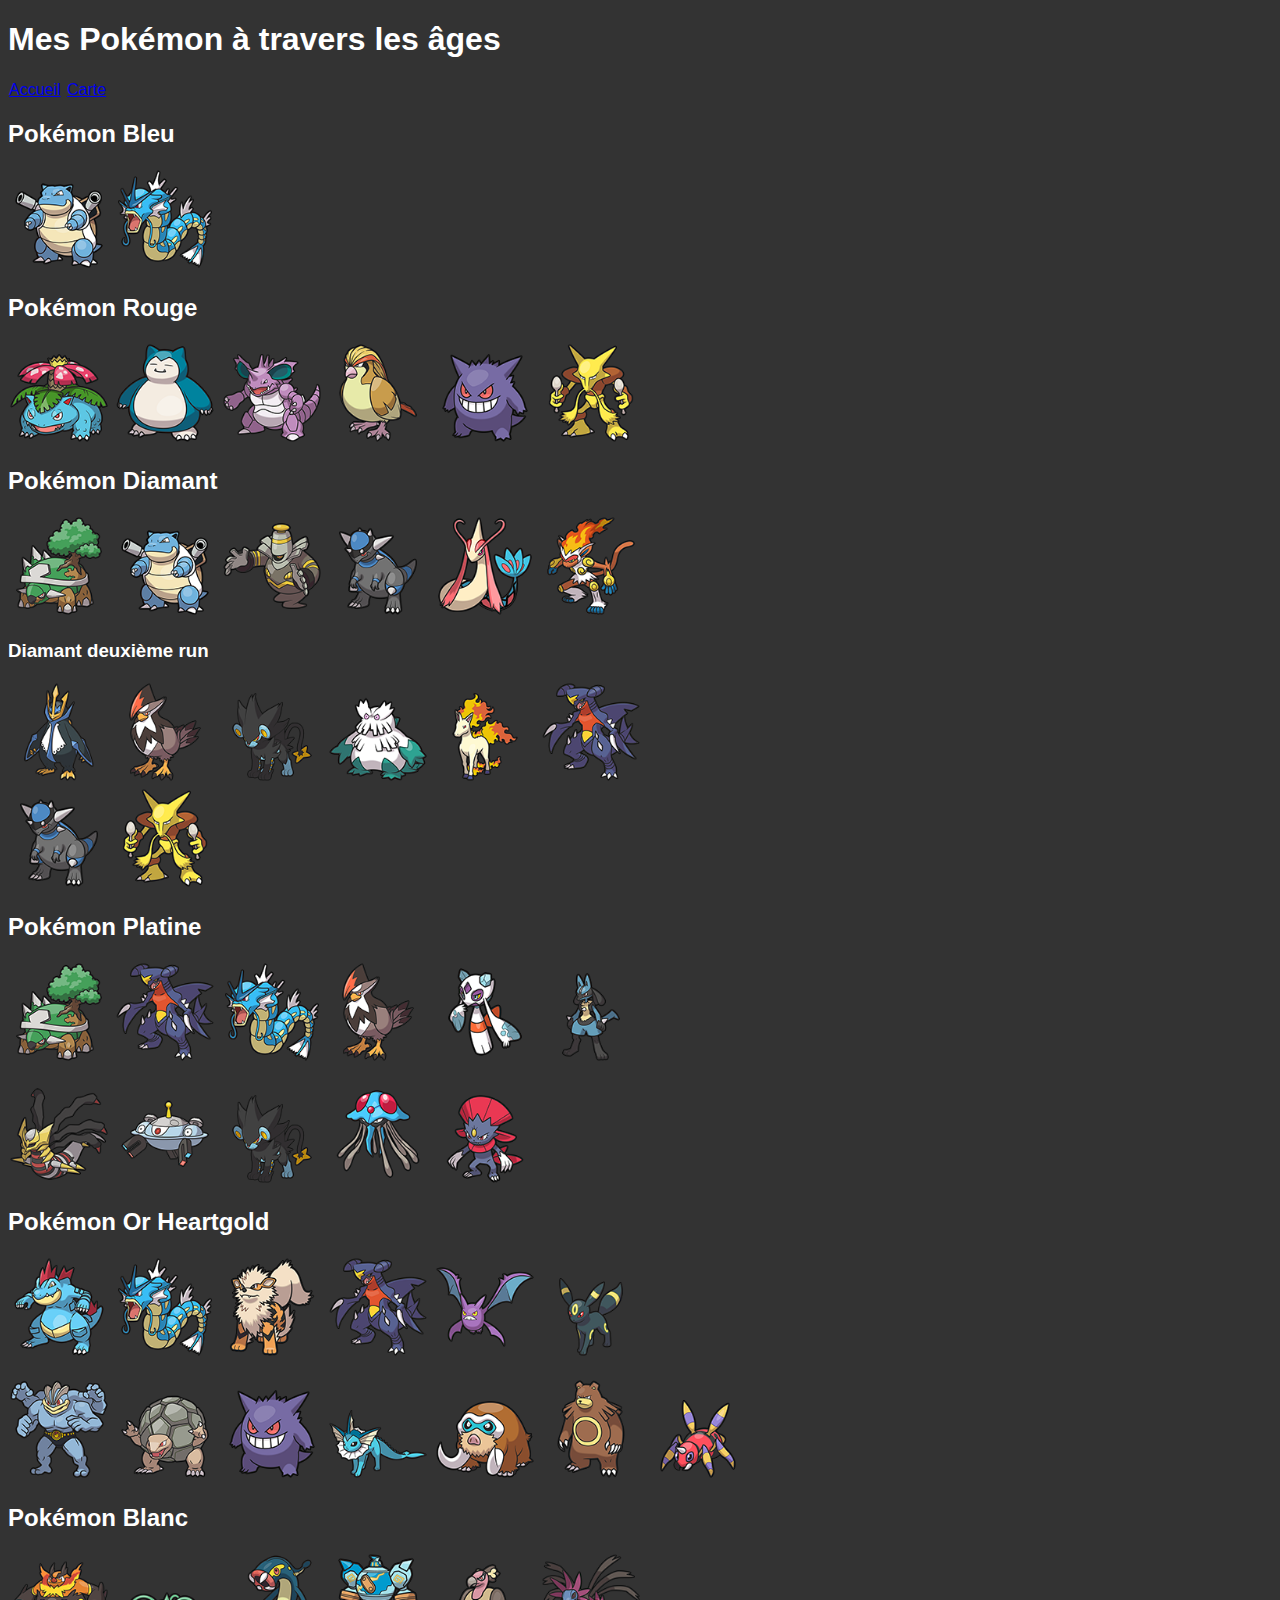
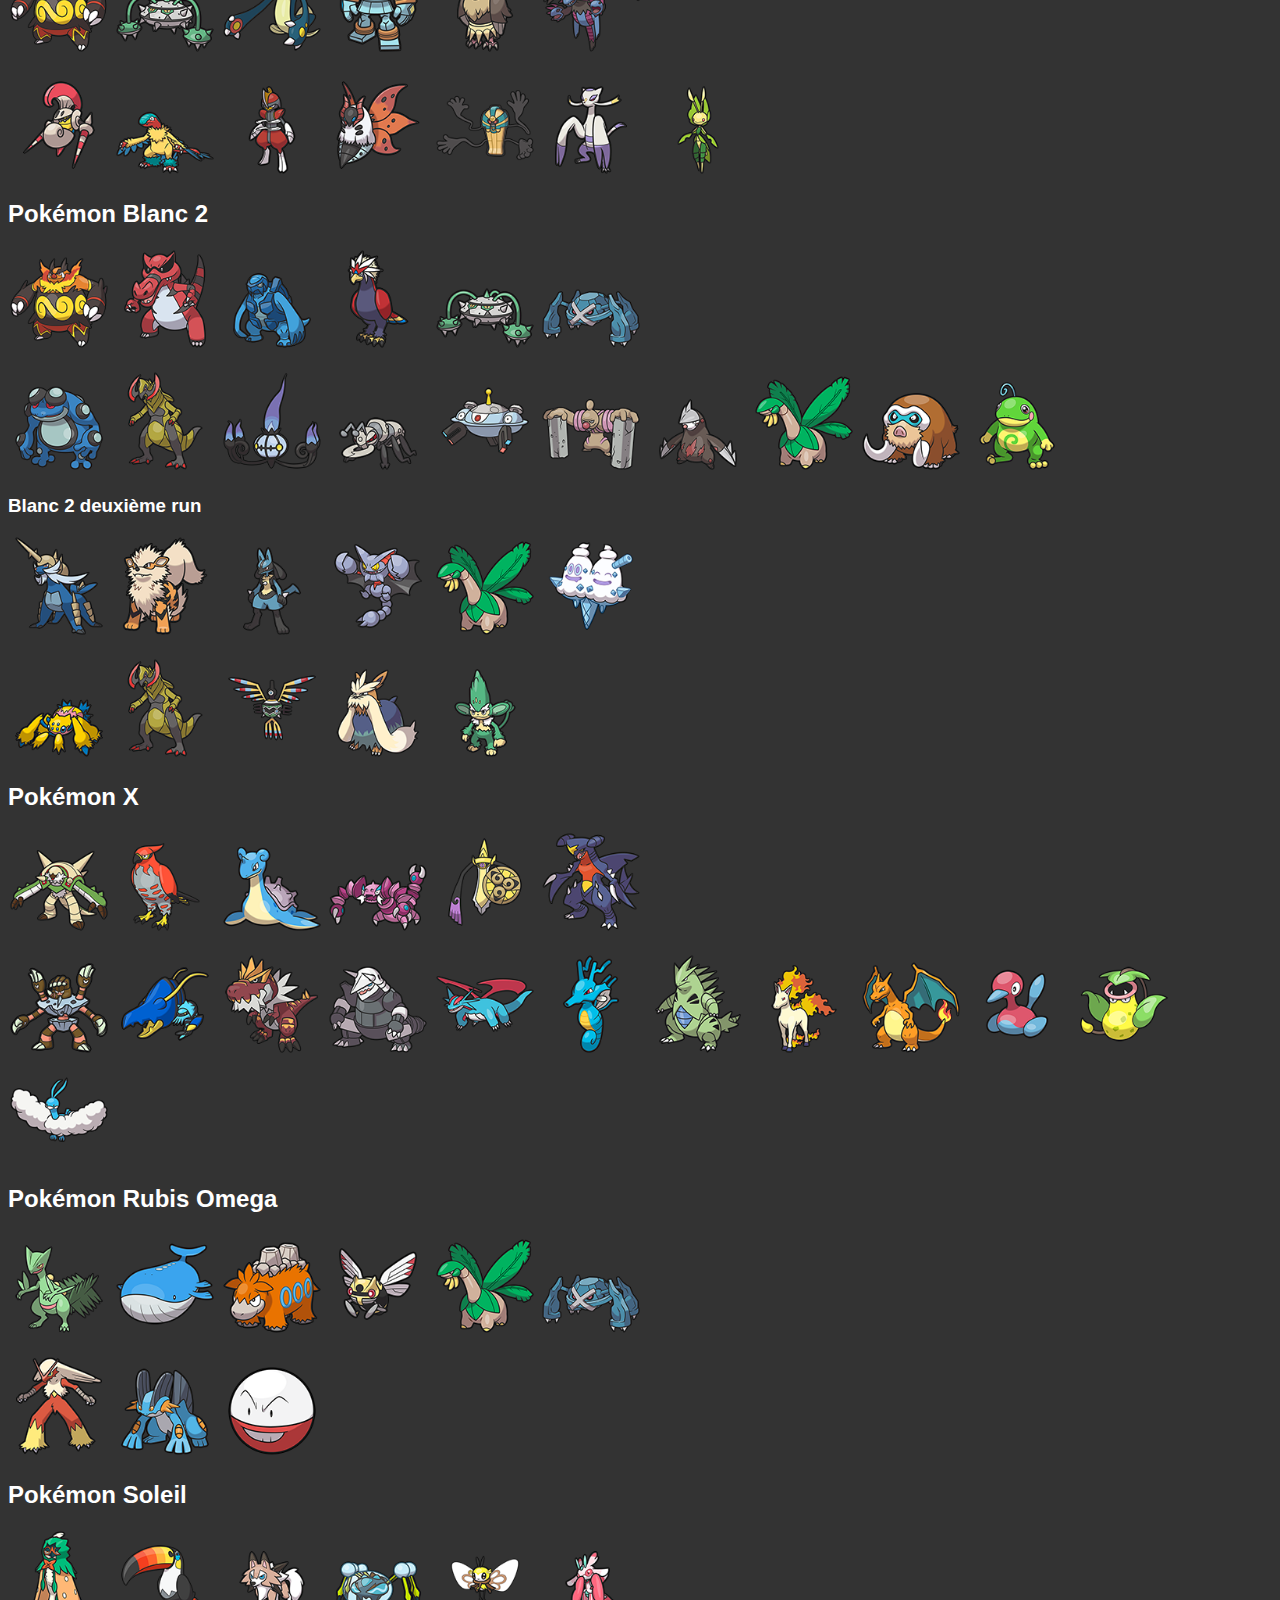
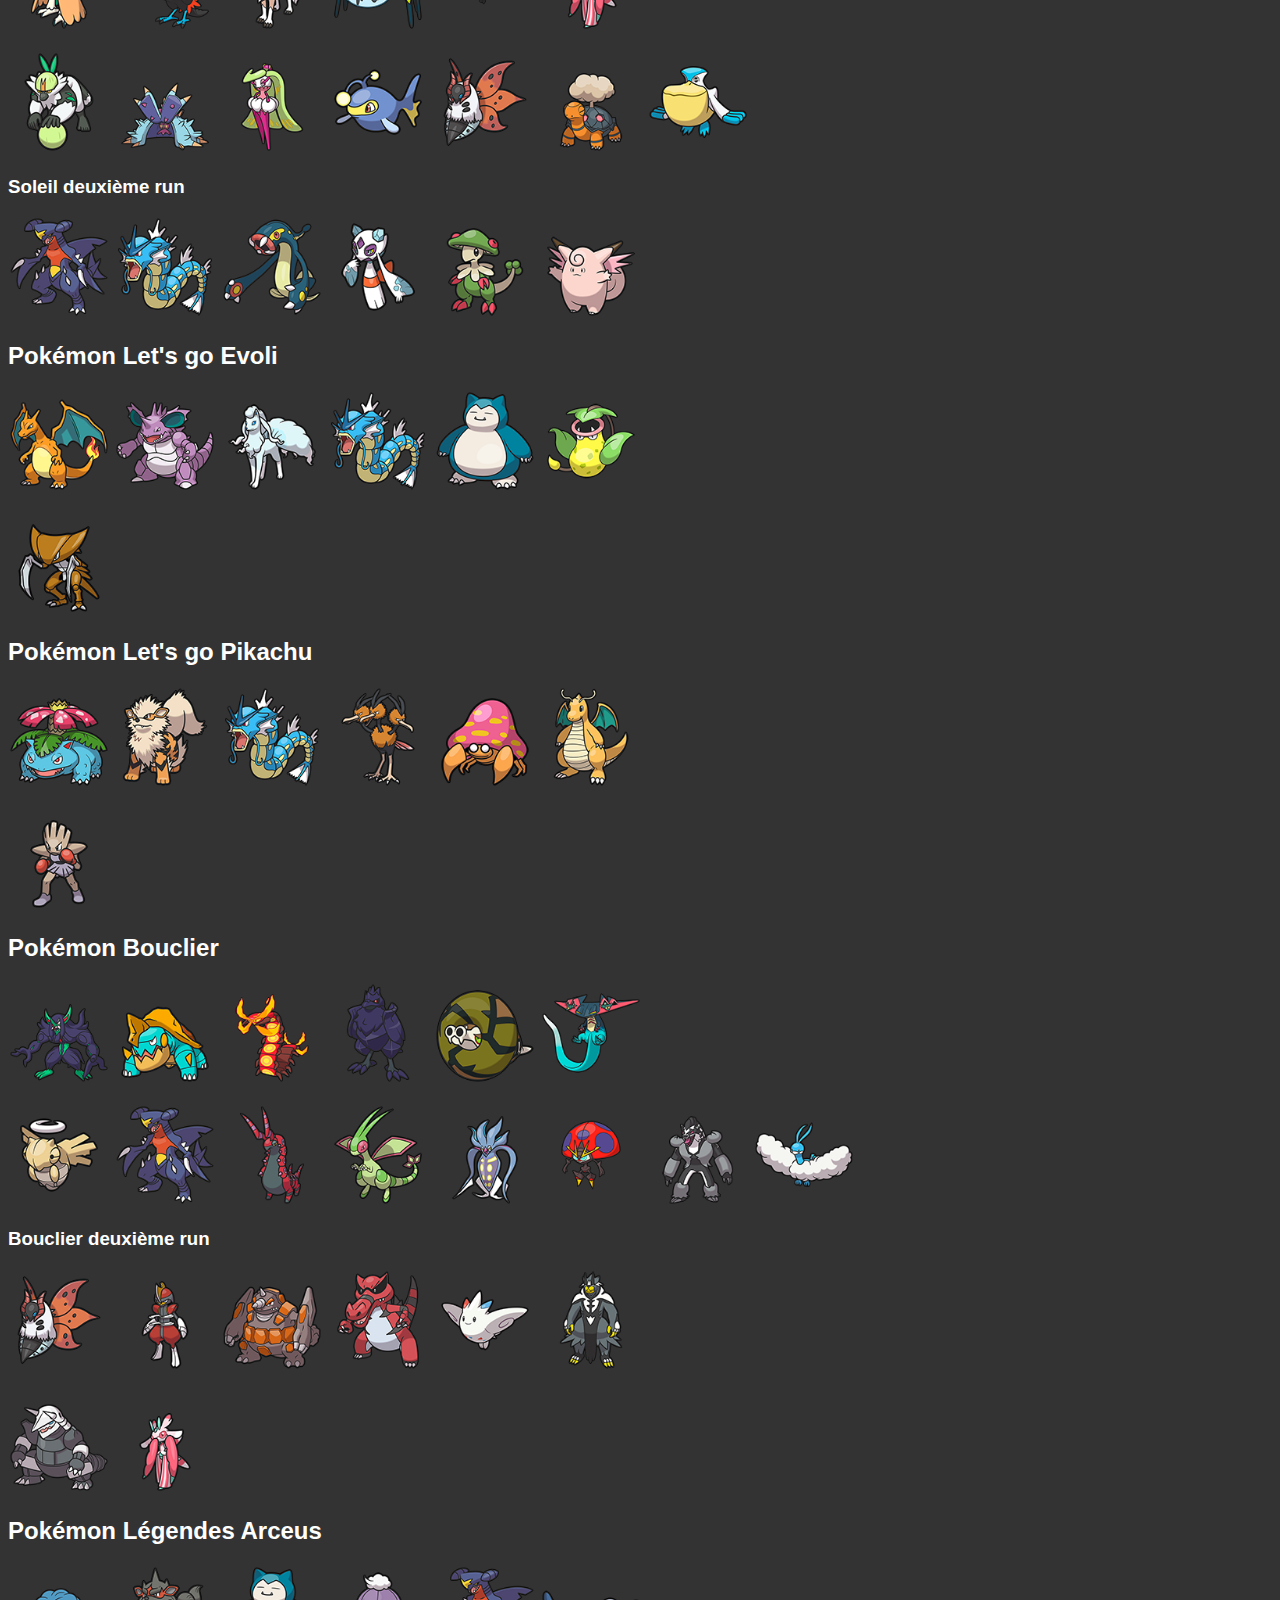
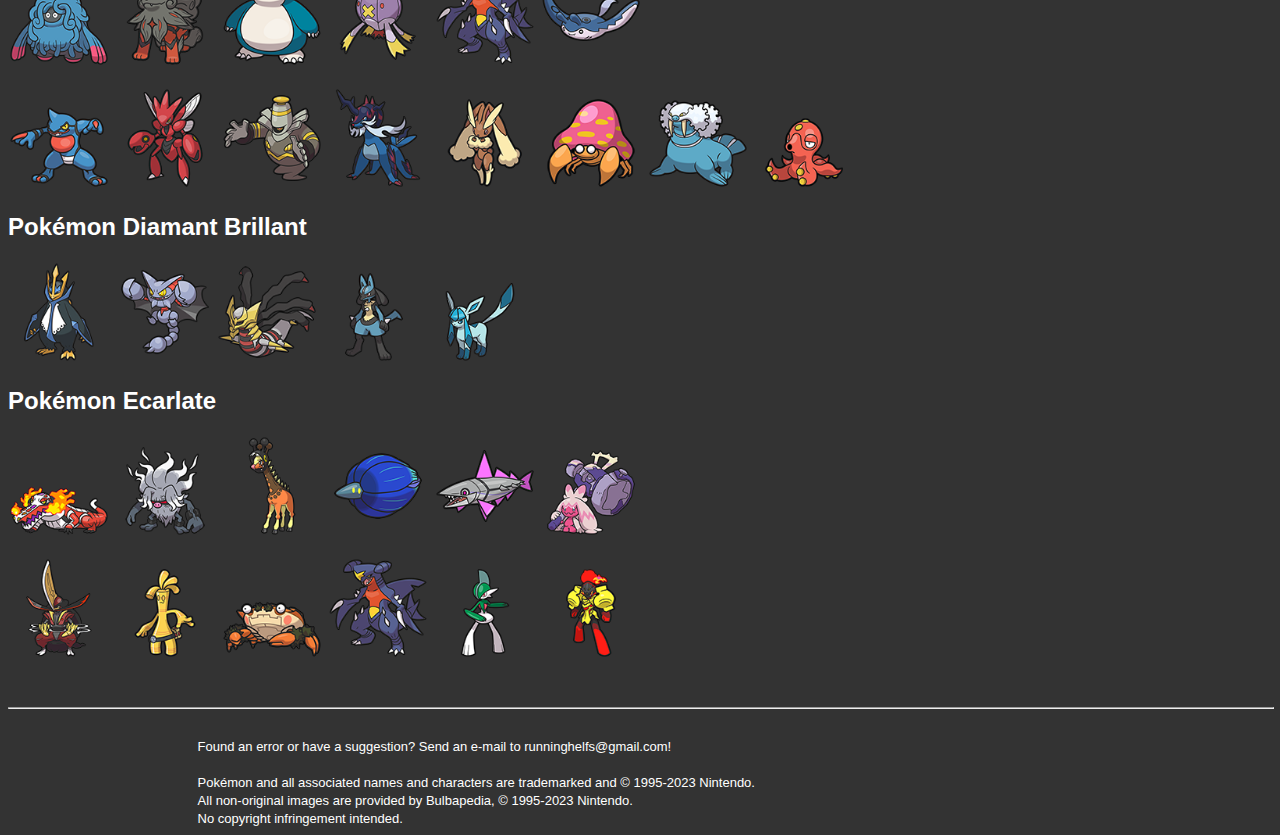
==== commit 113dc005: "Update index.html" ====
--- a/index.html
+++ b/index.html
@@ -21,6 +21,15 @@
 height="0" width="0" style="display:none;visibility:hidden"></iframe></noscript>
 <!-- End Google Tag Manager (noscript) -->
     <h1>Mes Pokémon à travers les âges</h1>
+   <header>
+    <nav>
+      <ul>
+        <li><a href="/">Accueil</a></li>
+        <li><a href="/carte">Carte</a></li>
+        <!-- Ajoute d'autres liens selon tes besoins -->
+      </ul>
+    </nav>
+  </header>
     <section>
     <h2>Pokémon Bleu</h2>
     <ul>
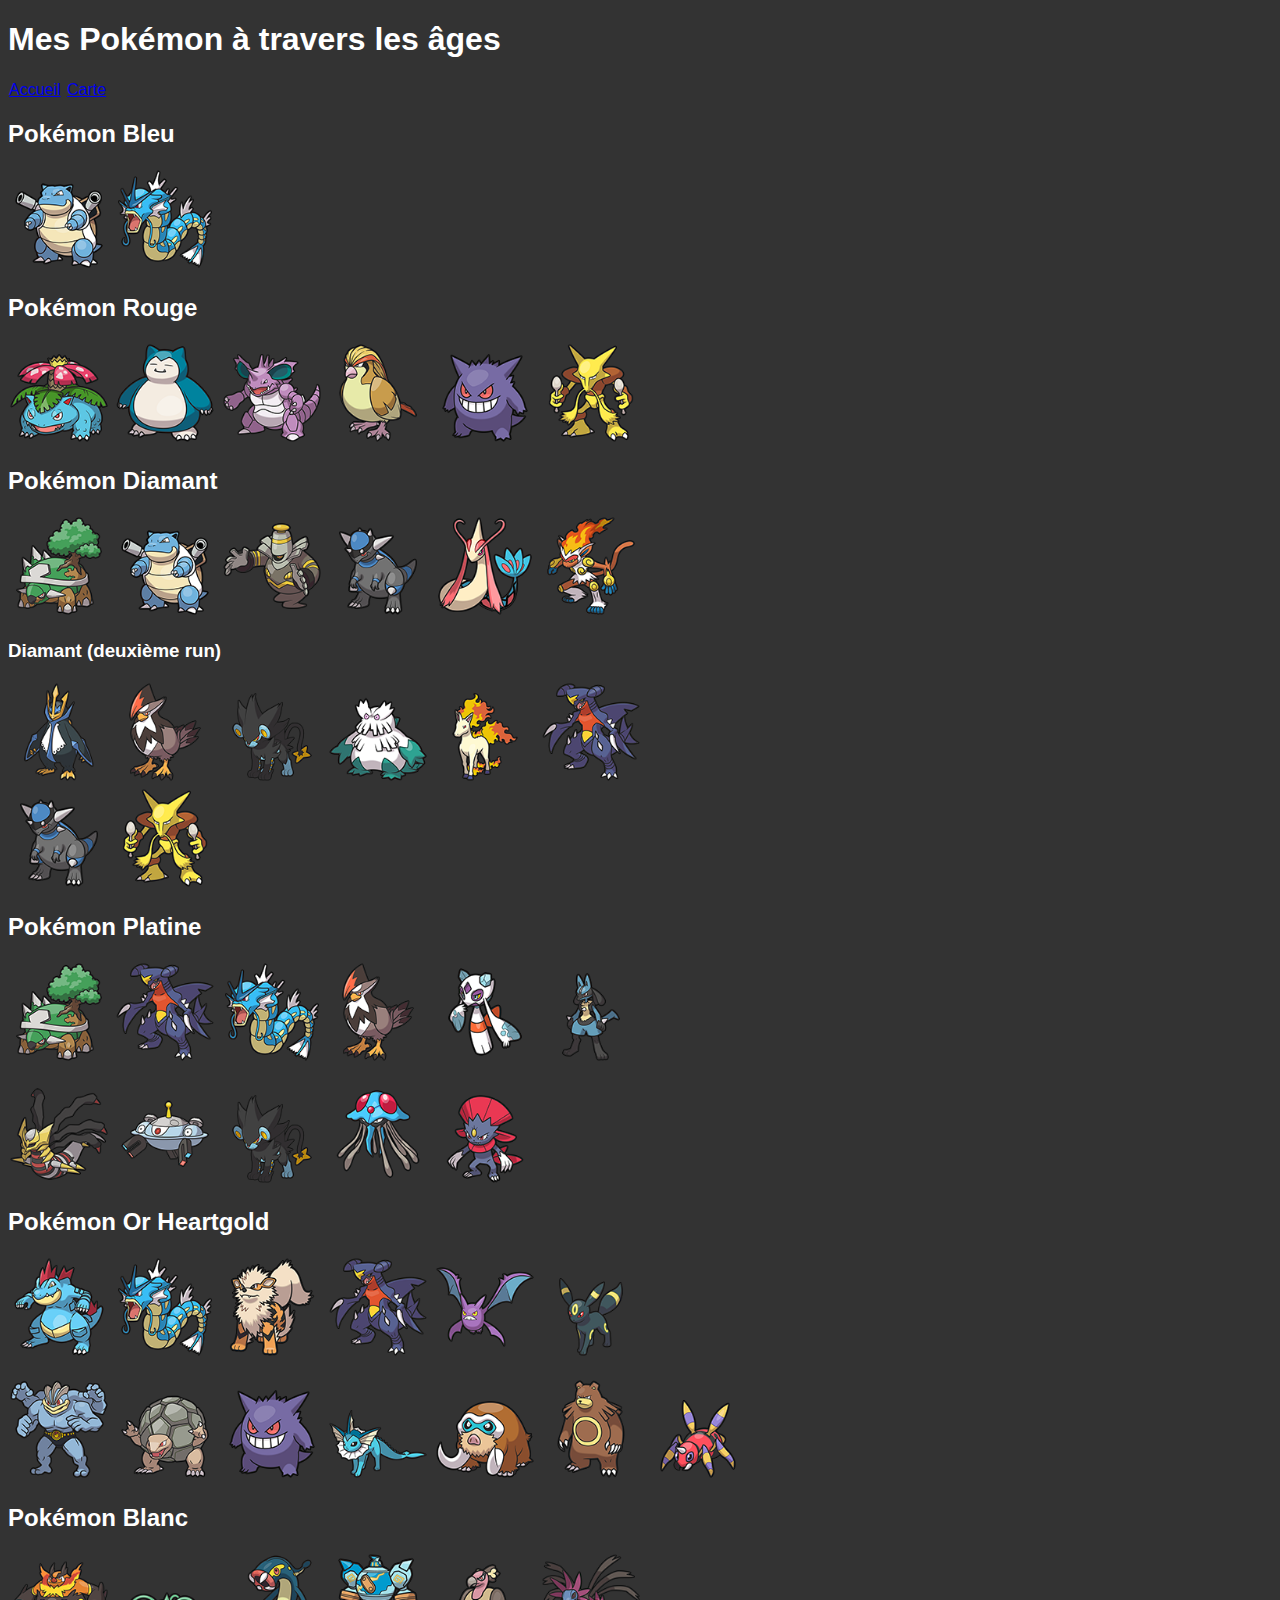
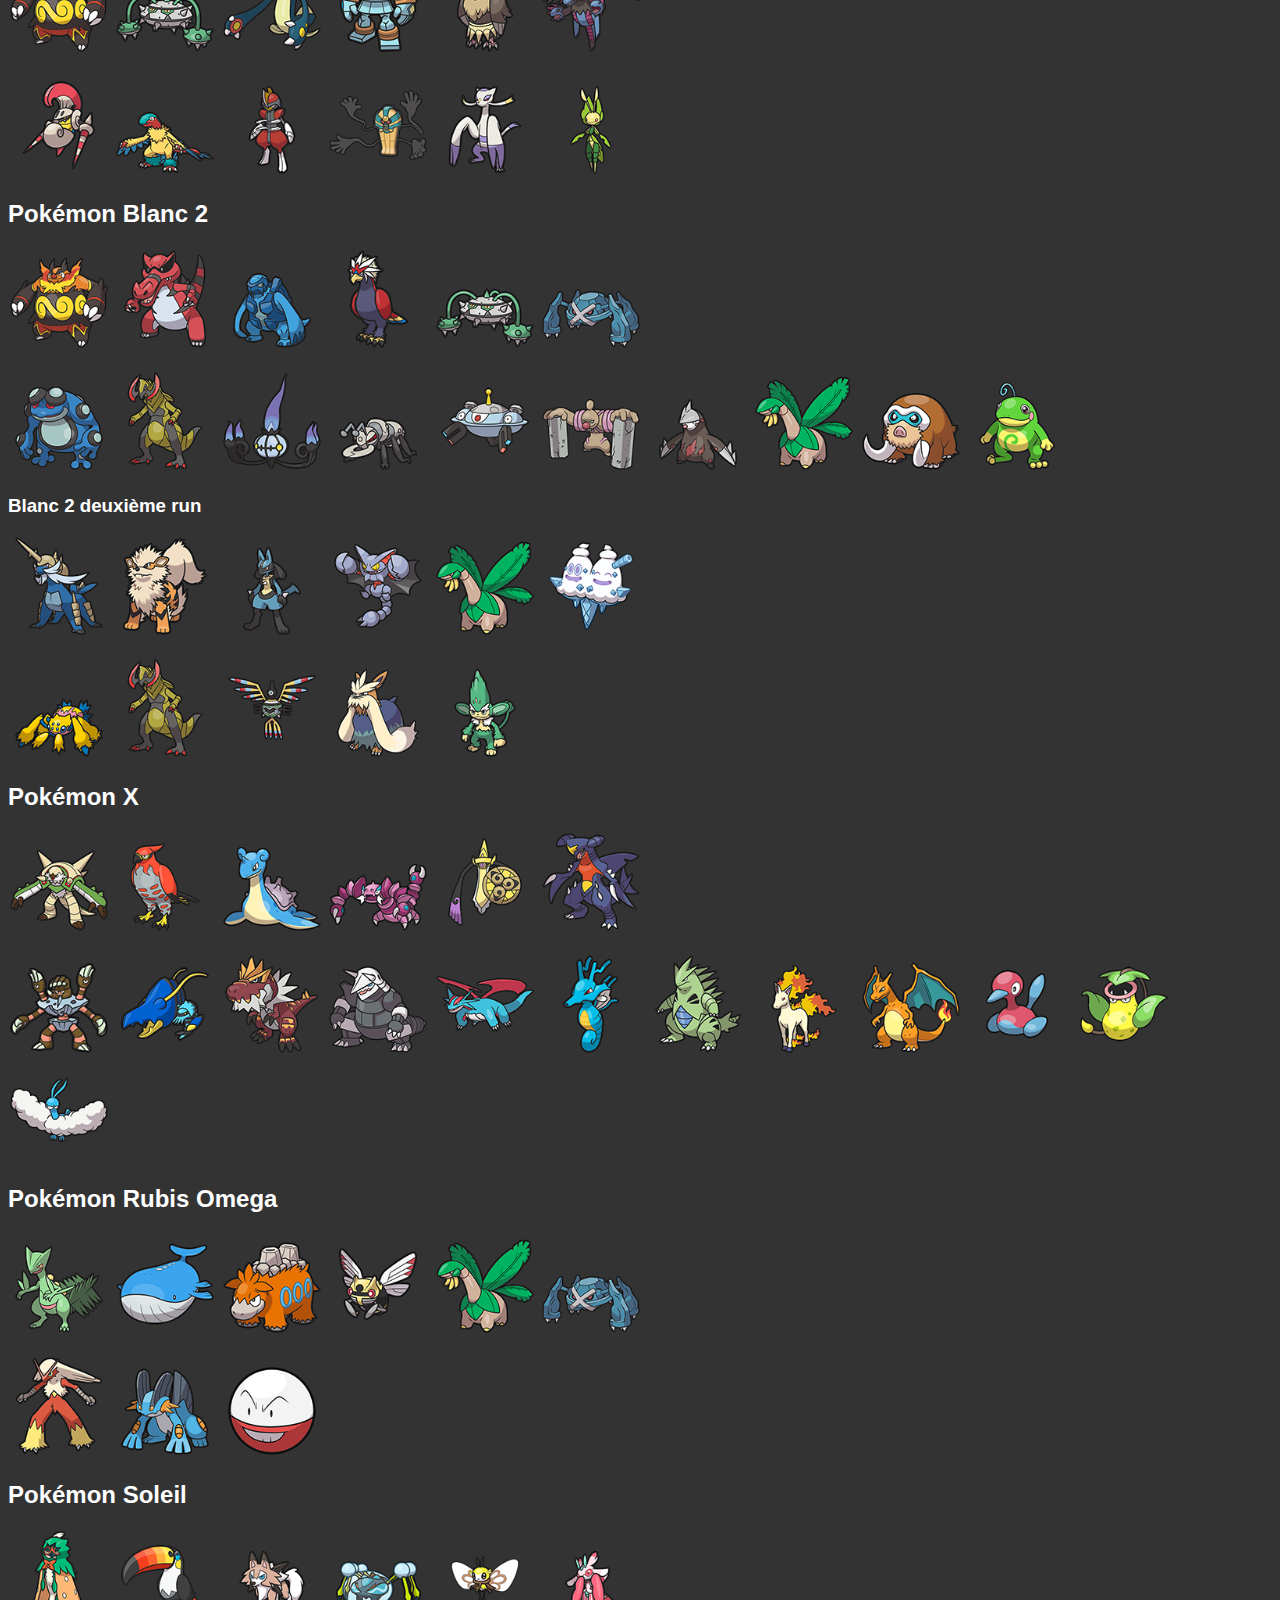
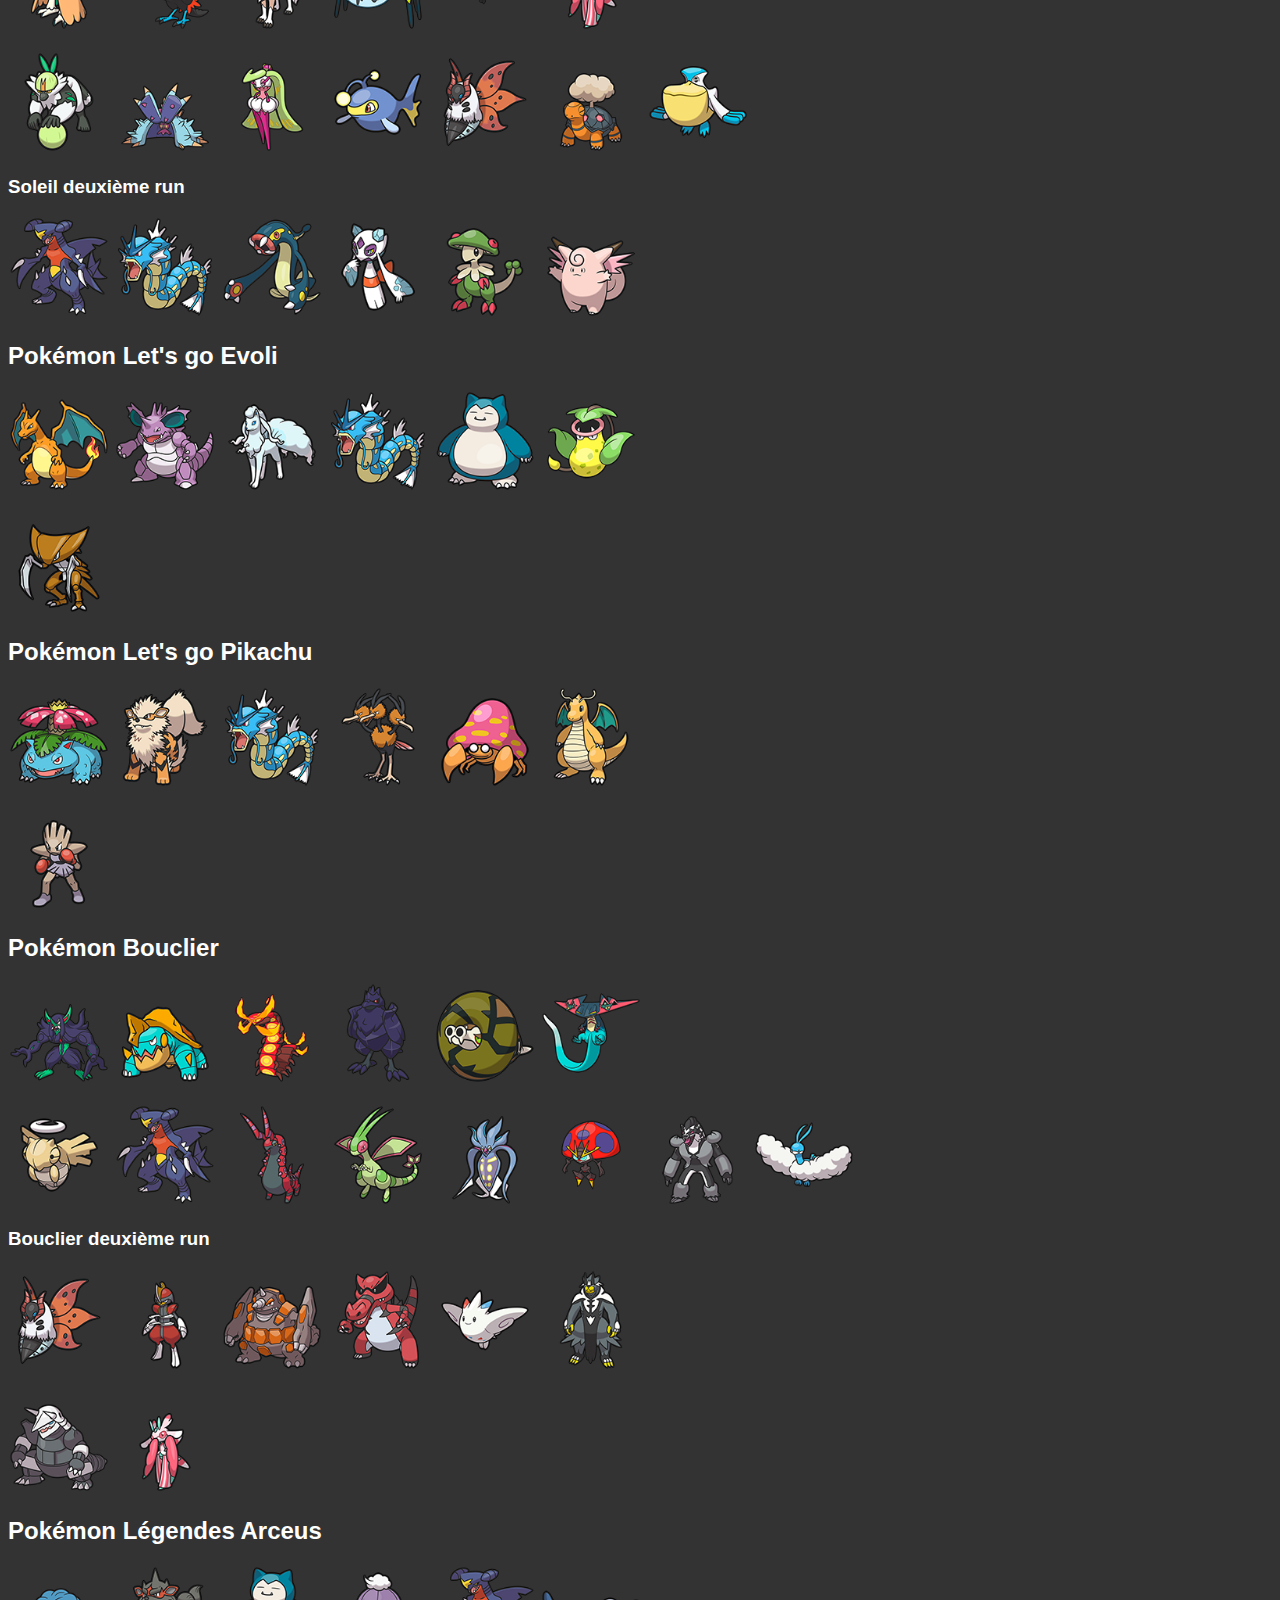
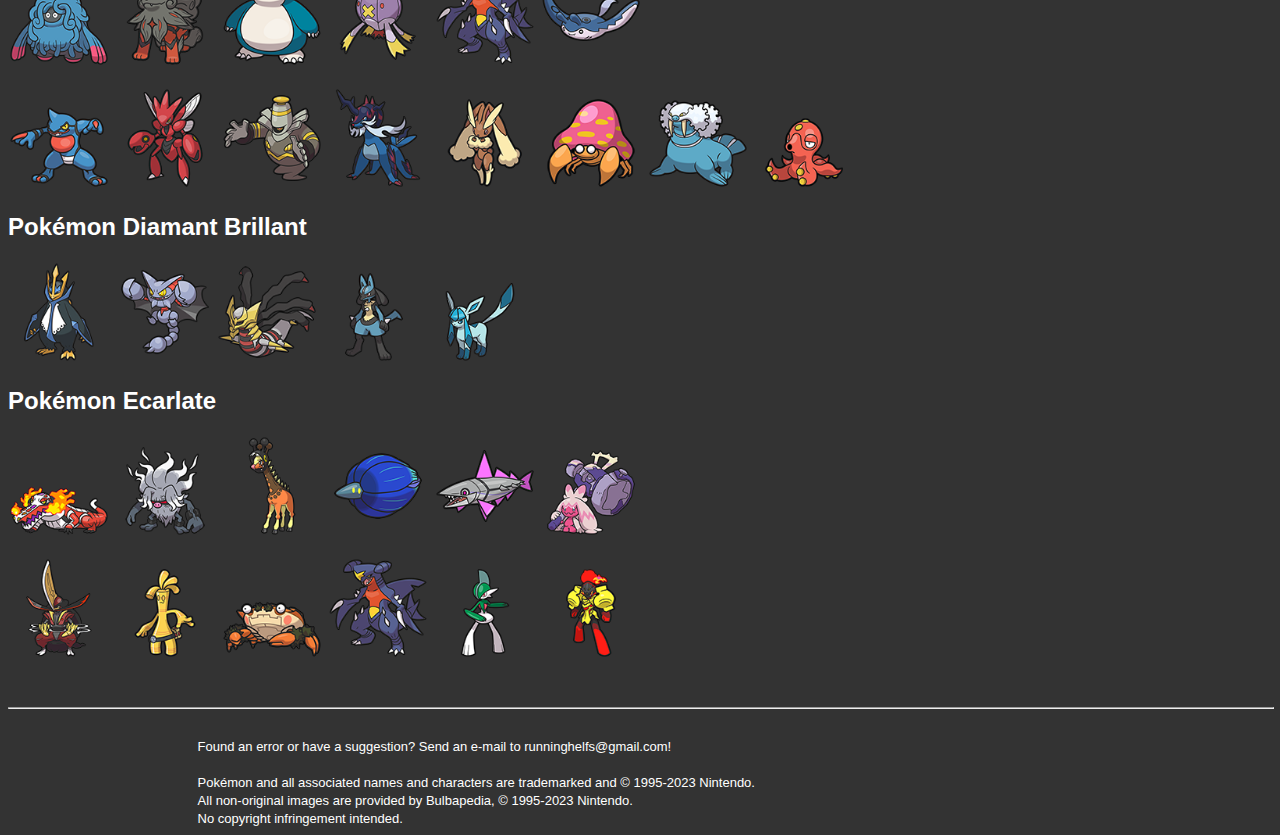
==== commit 06bcb4aa: "Update index.html" ====
--- a/index.html
+++ b/index.html
@@ -10,8 +10,8 @@
 <!-- End Google Tag Manager -->
     <meta charset="UTF-8">
     <title>Mes Pokémon à travers les âges</title>
-    <link rel="icon" href="pokeball.png" type="image/png">
-    <link rel="shortcut icon" href="pokeball.png" type="image/png">
+    <link rel="icon" href="images/pokeball.png" type="image/png">
+    <link rel="shortcut icon" href="images/pokeball.png" type="image/png">
     <link rel="stylesheet" type="text/css" href="style.css">
 <script src="script.js"></script>
 </head>
@@ -25,7 +25,7 @@
     <nav>
       <ul>
         <li><a href="/">Accueil</a></li>
-        <li><a href="/carte">Carte</a></li>
+        <li><a href="carte.html">Carte</a></li>
         <!-- Ajoute d'autres liens selon tes besoins -->
       </ul>
     </nav>
@@ -120,7 +120,8 @@
             <div class="popup">
                 <h3>Torterra</h3>
                 <p>C'était le deuxième choix, après une partie effacée sans faire exprès. Choix pas regretté.
-                    Ce grand timide perd toute réserve en combat.
+                   Jardinier paisible de la forêt, il prend soin de la végétation qui l'entoure, utilisant son talent pour faire prospérer les plantes à sa proximité. 
+                   Ce grand timide perd toute réserve en combat, démontrant une résilience impressionnante face aux défis (et prouvant au passage qu'il est encore plus robuste qu'on ne pourrait le penser au premier abord).
                 
                     Type : Plante/Sol.
                     Nature : Timide (+vit, -atk). Il sait encaisser les coups.
@@ -136,8 +137,9 @@
             <div class="popup">
                 <h3>Samson (Tortank)</h3>
                 <p>Obtenu je sais plus comment.
-                    Ce Tortank est le meilleur ami de Torterra, ils partagent le même caractère.
-                    
+                    Ce Tortank est le meilleur ami de Torterra. Bien qu’ils partagent le même caractère réservé, ils sont tous les deux de bons combattants. 
+                    Se jetant tête la première dans les combats, il perd toute contenance lorsqu'il reçoit des éloges pour ses prouesses. 
+                    Son amour pour l'action transparaît dans chaque mouvement qu'il fait. 
                     Type : Eau.
                     Nature : Pudique (neutre). Il aime se démener.
                     Talent : Torrent 
@@ -149,8 +151,9 @@
         <li>
             <img src="images/477.png" alt="Noctunoir">
             <div class="popup">
-                <h3>Umbra (Noctunoir)</h3>
-                <p>Difficile de déchiffrer ce qu'il a derrière la tête : on a toujours l'impression qu'il manigance quelque chose.
+                <h3>Ombre (Noctunoir)</h3>
+                <p>Difficile de déchiffrer ce qu'il a derrière la tête : on a toujours l'impression qu'il manigance quelque chose… 
+                   Son attitude de façade sérieuse et concentrée peut soudainement se transformer en un esprit frappeur espiègle jouant des tours fantomatiques à ses camarades.
                     
                     Type : Spectre.
                     Nature : Sérieux (neutre). Il est coquin.
@@ -175,12 +178,15 @@
             <img src="images/350.png" alt="Milobellus">
             <div class="popup">
                 <h3>Rosalina (Milobellus)</h3>
-                <p>Une fierté, brillant dans les concours à Unionpolis comme au défi de la ligue. Compétitrice inoubliable, mais une sacrée diva.
+                <p>Une fierté, brillant dans les concours à Unionpolis comme au défi de la ligue. 
+                   Compétitrice inoubliable, mais un peu diva. 
+                   Le secret de la beauté de ses écailles résiderait apparemment dans son alimentation, qu’elle souhaite la plus diversifiée possible. 
+                   Elle a une réputation de fin gourmet, en plus de tous ses titres.
 
                     Type : Eau.
                     Nature : Malpolie (+def spé, -vit). Elle adore manger. 
                     Talent : Ecaille spéciale.
-                    Point fort : PV, Défense spéciale.
+                    Point fort : Défense spéciale.
                     Point faible : Vitesse.
                     Taille : Un peu plus petite que la moyenne, remarquable.
                     Ball : Rapide ball.</p>
@@ -190,19 +196,21 @@
             <img src="images/392.png" alt="Simiabraz">
             <div class="popup">
                 <h3>Wukong (Simiabraz)</h3>
-                <p>Pokémon offert par Adrien, du Conseil 4 de la ligue de Sinnoh (en fait volé via un code d'action replay).
+                <p>Pokémon offert par Adrien, du Conseil  de la ligue de Sinnoh (en fait volé via un code d'action replay). 
+                   Maître du feu culinaire, il jongle avec des flammes contrôlées pour griller les baies de manière spectaculaire, ajoutant une touche théâtrale à chaque repas. 
+                   Ses plats sont à la fois un régal pour les yeux et le palais, attirant de nombreux spectateurs affamés.
 
                     Type : Feu/Combat.
                     Nature : Jovial (+vit, -atk spé). Il adore manger. 
                     Talent : Brasier.
-                    Point fort : Vitesse, PV.
-                    Point faible. Défense spéciale.
+                    Point fort : Vitesse.
+                    Point faible : Défense spéciale.
                     Taille : Parfaitement dans la norme.
                     Ball : Rapide ball.</p>
             </div>
         </li> 
         </ul>
-    <h3>Diamant deuxième run</h3>
+    <h3>Diamant (deuxième run)</h3>
         <ul>
         <li>
             <img src="images/395.png" alt="Pingoléon">
@@ -223,6 +231,9 @@
             <div class="popup">
                 <h3>Cisco (Etouraptor)</h3>
                 <p>Un exemple typique de ces pokémon : puissant, agressif, solitaire.
+                   Il fend l'air avec un éclat audacieux, ayant tendance à voler la nourriture des imprudents. 
+                   C’est un gourmet aérien, régalant ses yeux perçants de toutes les délices qu'il peut dénicher en vol. 
+                   Son apparence imposante en fait un expert en intimidations gourmandes, menace implicite qu'il représente pour toute nourriture à portée.
 
                     Type : Normal/Vol.
                     Nature : Malpoli (+déf spé, -vit). Adore manger. Aime les aliments amers, n'aime pas ce qui est sucré.
@@ -236,7 +247,9 @@
             <img src="images/405.png" alt="Luxray">
             <div class="popup">
                 <h3>Lizzie (Luxray)</h3>
-                <p>Classique aussi.
+                <p>Parcourant les contrées électriques avec une énergie débordante, son talent d'intimidation ne vient pas tant d'une menace physique, bien qu’elle ne soit pas frêle, mais de sa capacité à canaliser et à libérer l'électricité avec une intensité éblouissante. 
+                   Les étincelles dans ses yeux reflètent la joie qu'elle trouve dans chaque éclair électrique. 
+                   Tout pokémon voulant se frotter à elle a intérêt à y penser à deux fois.
 
                     Type : Electrik.
                     Nature : Fofolle (+atk spé, -déf spé). Corps robuste. Aime les aliments sec, n'aime pas ce qui est amer.
@@ -251,9 +264,12 @@
             <div class="popup">
                 <h3>Wilhelm (Blizzaroi)</h3>
                 <p>Difficile à faire survivre mais je l'aime bien.
-
+                   Au cœur des forêts boréales, c’est un habitant un peu bourru et ronchon mais avec de l’or dans les mains : il est adepte de la sculpture sur bois. 
+                   Orfèvre en ce qui concerne le choix du bois qu’il sélectionne lui-même en se promenant dans ses plantations, il n’hésite pas à se battre s’il trouve quelqu’un d’assez malicieux pour s’en prendre à ses meilleures essences. 
+                   Les pokémon qui se baladent dans les bois du nord ont parfois l’impression de sentir un regard posé sur eux : c’est simplement lui qui s’assure que rien ne viendra perturber ses arbres.
+                  
                     Type : Plante/Glace.
-                    Nature : Modeste (-atk, +atk spé). Bête et impuslif. Aime les aliments secs, n'aime pas ce qui est épicé.
+                    Nature : Modeste (-atk, +atk spé). Bête et impulsif. Aime les aliments secs, n'aime pas ce qui est épicé.
                     Talent : Alerte-Neige.
                     Point fort : Attaque spéciale.
                     Point faible : Vitesse.
@@ -264,21 +280,25 @@
             <img src="images/78.png" alt="Galopa">
             <div class="popup">
                 <h3>Sonja (Galopa)</h3>
-                <p>En rétrospective j'aurais du l'appeler Alba en hommage au Galopa de Pokémon X.
-
-                    Type : Feu.
-                    Nature : Rigide (+atk, -atk spé). Est fière de sa puissance. Aime les aliments épicés, n'aime pas ce qui est sec.
-                    Talent : Torche.
-                    Point fort : Attaque.
-                    Point faible : Défense spéciale.
-                    Ball : Poké ball.</p>
+                <p>Avec une crinière qui ressemble à une cascade de flammes, elle galope avec une grâce magnifique, laissant des traînées étincelantes dans son sillage. 
+                   Grande amatrice de course, elle adore participer aux concours de vitesse organisés par Alba, doyenne de la plaine, même si elle ne gagne que dans les mauvais jours de cette dernière. 
+                    
+                   Type : Feu.
+                   Nature : Rigide (+atk, -atk spé). Est fière de sa puissance. Aime les aliments épicés, n'aime pas ce qui est sec.
+                   Talent : Torche.
+                   Point fort : Attaque.
+                   Point faible : Défense spéciale.
+                   Ball : Poké ball.</p>
             </div>
         </li>
         <li>
             <img src="images/445.png" alt="Carchacrok">
             <div class="popup">
                 <h3>Agrippa (Carchacrok)</h3>
-                <p>Sûrement mon pokémon préféré, ce spécimen renégat ne fait pas partie de la meute de Carchacrok présents au fil des années.
+                <p>Au cœur des mers tumultueuses, sur une île aux contreforts rocheux, loin des ordres de la meute traditionnelle, elle règne en solitaire, une silhouette massive au regard féroce. 
+                   Son œil unique, tel un éclat d'or, témoigne des défis et obstacles qui ont jalonné son parcours, comme son propre refus catégorique de reculer devant un duel, mais aussi sa répulsion envers la défaite. 
+                   Spécimen renégat, elle ne fait plus partie de la meute des Carchacrok, dont elle a été exilée. 
+                   Les membres qui l’ont connue reconnaissent en elle une incroyable guerrière, capable de tenir tête même à la matriarche, Scylla ; mais surtout incontrôlable. 
 
                     Type : Dragon/Sol.
                     Nature : Brave (+atk, -vit). A horreur de perdre. Aime les aliments épicés, n'aime pas ce qui est sucré.
@@ -293,7 +313,12 @@
             <img src="images/409.png" alt="Charkos">
             <div class="popup">
                 <h3>Krebold (Charkos)</h3>
-                <p> Type : Roche.
+                <p>Il veille sur les roches millénaires qui ont vu naître son espèce à une époque antédiluvienne. 
+                   Il ne déroge pas aux stéréotypes des membres de son espèce, ne boudant pas les démonstrations extravagantes de force, même s’il évite les grands rassemblements. 
+                   Pulvérisant inlassablement des rochers et des troncs de son crâne puissant, il puise sa persévérance dans son instinct primaire qui réside un un seul mot : fracasse. 
+                   Un mantra qui le remplit d’une détermination inébranlable (faute de pouvoir ressentir autre chose).
+                   
+                    Type : Roche.
                     Nature : Pudique (neutre). Persévérant. Mange tout de bon coeur.
                     Talent : Brise Moule.
                     Point fort : Attaque.
@@ -305,7 +330,12 @@
             <img src="images/65.png" alt="Alakazam">
             <div class="popup">
                 <h3>Roman (Alakazam)</h3>
-                <p> Nature : Timide (-atk, +vit). Souvent dans la lune. Aime les aliments sucrés, n'aime pas ce qui est épicé.
+                <p>Il préfère les coins tranquilles où il peut explorer les recoins et tournants de son esprit, souvent dans la lune et déconnecté du monde extérieur. 
+                   Son talent Attention, ironiquement, le maintient ancré dans le présent, lui permettant de se concentrer lorsqu'il le souhaite malgré sa tendance à l'évasion mentale, gardant une sorte de 3ème œil ouvert même en pleine méditation. 
+                   Les autres Pokémon de le considèrent comme un sage, capable de prédire des événements futurs grâce à ses moments de profonde contemplation. 
+                   Sa timidité est une force intérieure qui le connecte aux énergies invisibles. 
+                   
+                    Nature : Timide (-atk, +vit). Souvent dans la lune. Aime les aliments sucrés, n'aime pas ce qui est épicé.
                     Talent : Attention.
                     Point fort : Attaque spéciale.
                     Point faible : Défense.
@@ -323,7 +353,8 @@
             <div class="popup">
                 <h3>Torterra</h3>
                 <p>Tellement aimé ce starter que je l'ai tout de suite repris pour ce jeu après avoir terminé Diamant.
-                    Ce pokémon n'est pas le plus brillant mais il a bon coeur et est bien intentionné.
+                   Ce géant n'est pas le plus brillant, mais il a bon coeur et est bien intentionné. 
+                   Son manque de discernement le rend enthousiaste face à chaque défi, sa naïveté se transformant en une détermination féroce. 
 
                     Type : Plante/Sol.
                     Nature : Naïf (+vit, -def spé). Il aime combattre.
@@ -338,8 +369,12 @@
             <img src="images/445.png" alt="Carchacrok">
             <div class="popup">
                 <h3>Scylla (Carchacrok)</h3>
-                <p>L'un des pokémon avec lesquels j'ai le plus joué. Celle-ci, matriarche et plus ancienne de la meute de Carchacrok, porte le nom du mythique monstre marin des légendes grecques.
-
+                <p>L'un des pokémon avec lesquels j'ai le plus joué de manière générale. 
+                   Celle-ci, matriarche et plus ancienne de la meute de Carchacrok, porte le nom du mythique monstre marin des légendes grecques.
+                   Tous les autres membres de son espèce reconnaissent sa force et sa supériorité, sauf un.
+                   Reine de son domaine, sa passion pour la vitesse en fait la leader incontestée lors des chasses aériennes. 
+                   Son talent est comme une brise rafraîchissante qui précède sa puissante présence dans le désert.
+                   
                     Type : Dragon/Sol.
                     Nature : Rigide (+atk, -atk spé). Elle aime la vitesse.
                     Talent : Voile Sable.
@@ -353,8 +388,11 @@
         <img src="images/130.png" alt="Léviator">
             <div class="popup">
                 <h3>Magnus (Léviator)</h3>
-                <p>Il n'a jamais été officiellement surnommé. Aussi un de mes pokémon préféré. 
-
+                <p>Il n'a jamais été officiellement surnommé. 
+                   Seigneur des mers de l’Ouest. Malgré la nature sauvage de son espèce, il est en réalité un fin stratège. 
+                   Contrairement aux apparences, ses siestes fréquentes cachent une activité mentale intense, où il médite sur des plans astucieux pour les futures aventures de l'équipe. 
+                   Son apparence intimidante associé à son intelligence malicieuse font de lui un tacticien redoutable prêt à tout pour établir sa suprématie. 
+                    
                     Type : Eau/Vol.
                     Nature : Malin (+def, -atk spé). Il dort beaucoup.
                     Talent : Intimidation.
@@ -416,7 +454,13 @@
             <img src="images/487-1.png" alt="Giratina">
             <div class="popup">
                 <h3>Giratina</h3>
-                <p>Dieu capturé puis envoyé plus tard dans les remakes, Diamant Brillant.
+                <p>Dieu de l’Antimatière, Maître du Monde de l’Envers, Créature née de la Lumière et bannie dans l’Ombre, Gardien des Mystères Cosmiques, Dragon Spectral ; il se déplace entre les voiles du temps et de l'espace avec une élégance ténébreuse. 
+                   Ses écailles reflètent les mystères des mondes parallèles qu'il arpente, créant une auréole d'ombre autour de sa silhouette imposante. 
+                   Ses yeux rougeoyants scrutent les sommets et les abysses des âmes, révélant une intelligence incommensurable et une sagesse forgée au fil des éons. 
+                   Son apparence à la fois majestueuse et éthérée transcende les limites de la réalité telle que nous la connaissons. 
+                   Il est toujours à l’écoute des murmures de l’autre monde, des voix que seul lui et les Noctunoir peuvent comprendre. 
+                   Il n’était là que parce qu’il en avait envie. 
+                   Il est parti ensuite dans la dimension des remakes, Diamant Brillant.
 
                     Type : Dragon/Spectre.
                     Nature : Mauvais (+atk, -def spé). Il est attentif aux sons. 
@@ -431,9 +475,10 @@
             <img src="images/462.png" alt="Magnezone">
             <div class="popup">
                 <h3>Chrome (Magnézone)</h3>
-                <p>Pokémon chromatique. N'a jamais pu recevoir son surnom.
-                    Cerveau mécanique volant, il distribue les chocs électriques selon son propre code de conduite logique.
-
+                <p>Pokémon chromatique. N'a jamais pu recevoir son surnom. 
+                   Cerveau mécanique volant, il distribue les chocs électriques selon son propre code de conduite logique. 
+                   Il produit des arcs électriques avec une précision d’ingénieur, créant des sculptures géométriques éphémères dans le ciel derrière lui.
+                    
                     Type : Electrik/Acier.
                     Nature : Assuré (+def, -atk). Il est coquin.
                     Talent : Analyste.
@@ -448,7 +493,9 @@
             <div class="popup">
                 <h3>Spark (Luxray)</h3>
                 <p>Pokémon chromatique, chassé par pokéradar.
-                    Il écoute du BMTH. Un bad boy à l'état pur.
+                   Vivant un peu à l’écart mais jamais très loin du reste de la meute, il aime jouer les détectives, son  air imposant l’aidant lorsqu'il enquête. 
+                   Même si sa nature mauvaise peut parfois sembler étrange,  c’est cette excentricité qui fait son charisme électrique. 
+                   Il écoute du BMTH. Un bad boy à l'état pur.
                     
                     Type : Electrik.
                     Nature : Mauvais (+atk, -def spé). Il est très particulier.
@@ -497,8 +544,10 @@
             <img src="images/160.png" alt="Aligatueur">
             <div class="popup">
                 <h3>Jones (Aligatueur)</h3>
-                <p>Bout-en-train très souriant malgré ses grandes dents. Une force motrice de l'équipe.
-
+                <p>Il passe souvent du temps à contempler les reflets du soleil sur l'eau, perdu dans ses pensées. 
+                   Sa force intérieure monstre se déclenche de manière inattendue lorsque ses émotions profondes sont éveillées, déployant une puissance encore plus incroyable qu’il est déjà grand et fort. 
+                   Souriant souvent de ses grandes dents pointues, il est le moteur énergique de l'équipe, ajoutant une touche d'innocence à son personnage d’apparence effrayante.
+                    
                     Type : Eau.
                     Nature : Timide (+vit, -atk). Il est souvent dans la lune.
                     Talent : Torrent.
@@ -511,7 +560,10 @@
         <img src="images/130.png" alt="Léviator">
             <div class="popup">
                 <h3>Eltanin (Léviator)</h3>
-                <p>Nommé après l'étoile la plus brillante de la constellation du dragon. A combattu le légendaire Red. 
+                <p>Nommé après l'étoile la plus brillante de la constellation du dragon. 
+                   Navigateur expert régnant sur les mers du Nord, son calme et son attention particulière aux détails du vent en font un excellent guide lors des explorations. 
+                   Il possède une présence imposante parmi les Pokémon aquatiques, la force silencieuse qu'il exerce étant bien souvent suffisante pour dissuader les prédateurs potentiels. 
+                   A combattu et gagné contre le légendaire Red. 
 
                     Type : Eau/Vol.
                     Nature : Calme (+déf spé, -atk). Il est attentif aux sons.
@@ -526,7 +578,10 @@
             <img src="images/59.png" alt="Arcanin">
             <div class="popup">
                 <h3>Regulus (Arcanin)</h3>
-                <p>Nommé après l'étoile la plus brillante de la constellation du lion. A combattu le légendaire Red.
+                <p>Nommé après l'étoile la plus brillante de la constellation du lion. 
+                   Gardien chaleureux de l’équipe, il veille sur ses amis avec une loyauté inébranlable et ne recule devant rien pour les protéger. 
+                   Son talent lui donne une présence imposante, peu importe sa taille. 
+                   A combattu et gagné contre le légendaire Red.
 
                     Type : Feu.
                     Nature : Docile (neutre). Il est très obstiné.
@@ -541,8 +596,9 @@
             <img src="images/445.png" alt="Carchacrok">
             <div class="popup">
                 <h3>Hannibal (Carchacrok)</h3>
-                <p>Mon deuxième Carchacrok. Elle n'a pas vu beaucoup d'action.
-
+                <p>Mon deuxième Carchacrok. Protectrice féroce, utilisée stratégiquement pour protéger ses compagnons dans les moments critiques, elle est pourtant moins tyrannique que ses jumeaux Carthage et Gahéris. 
+                   Bien qu’ils aient connus le membre renégat de la meute, ils n’en parlent que rarement et toujours à demi mot.
+                    
                     Type : Dragon/Sol.
                     Nature : Mauvaise (+atk, -def spé). Elle sait encaisser les coups.
                     Talent : Voile Sable.
@@ -556,7 +612,9 @@
             <img src="images/169.png" alt="Nostenfer">
             <div class="popup">
                 <h3>Vlad (Nostenfer)</h3>
-                <p>Vampire végétarien, souvent envoyé en mission de reconnaissance. 
+                <p>Vampire végétarien, il est souvent envoyé en mission de reconnaissance. 
+                   Il a un caractère de poète maudit, devisant au clair de lune. 
+                   Bien que son comportement désordonné puisse parfois irriter ses amis, ils reconnaissent sa créativité unique, et son talent le rend incroyablement perspicace malgré son apparence distraite.
 
                     Type : Poison/Vol.
                     Nature : Doux (+atk spé, -def). Il éparpille souvent les choses.
@@ -570,8 +628,10 @@
             <img src="images/197.png" alt="Noctali">
             <div class="popup">
                 <h3>Tenebrosi (Noctali)</h3>
-                <p>Dort souvent le jour, accompagne souvent Vlad en mission la nuit.
-
+                <p>Dort souvent le jour, accompagne souvent Vlad en mission la nuit. 
+                   Elle préfère agir dans l'ombre, utilisant son agilité pour se faufiler silencieusement à travers les situations délicates, se fondant dans l’ombre grâce à son talent. 
+                   Elle peut être abrasive, mais ses actions parlent souvent plus fort que ses mots.
+                   
                     Type : Ténèbres.
                     Nature : Malpolie (+def spé, -vit). Elle est fière de sa puissance.
                     Talent : Synchro. 
@@ -601,7 +661,7 @@
             <img src="images/76.png" alt="Grolem">
             <div class="popup">
                 <h3>Gromp (Grolem)</h3>
-                <p>Bête à manger des cailloux, sa force sismique est venue en renfort pour combattre le légendaire Red.
+                <p>Bête à manger des cailloux, ce qu’il fait volontiers et avec plaisir, sa force sismique est venue en renfort pour combattre le légendaire Red.
 
                     Type : Roche/Sol.
                     Nature : Hardi (neutre). Il aime se détendre.
@@ -640,7 +700,7 @@
             <img src="images/473.png" alt="Mammochon">
             <div class="popup">
                 <h3>Brunehilde (Mammochon)</h3>
-                <p>Son gabarit ne l'empêche pas d'adorer jouer à cache-cache.  
+                <p>Son talent l’aide à créer des tempêtes de neige pour adapter l'environnement à ses passe-temps favoris : elle adore provoquer des batailles de boules de neige, et son gabarit ne l'empêche pas d'adorer jouer à cache-cache, même si on la trouve très rapidement quand elle dépasse presque entièrement de derrière un arbre.  
                     
                     Type : Glace/Sol.
                     Nature : Brave (+atk, -vit). Elle est coquine.
@@ -655,7 +715,8 @@
             <img src="images/217.png" alt="Ursaring">
             <div class="popup">
                 <h3>Ferrer (Ursaring)</h3>
-                <p>Dort souvent le jour ET beaucoup la nuit.
+                <p>Dort souvent le jour ET beaucoup la nuit. Cette habitude pourrait surprendre ceux qui voudraient le juger lent, car il peut être étonnamment agile quand il le veut grâce à son talent. 
+                   Il est souvent trouvé en train de méditer sous un arbre, utilisant sa sagesse pour guider les décisions de son groupe.
 
                     Type : Normal.
                     Nature : Calme (+déf spé, -atk). Il est assez entêté.
@@ -690,7 +751,8 @@
             <img src="images/500.png" alt="Roitiflam">
             <div class="popup">
                 <h3>Bô (Roitiflam)</h3>
-                <p>Il s'entraîne sans relâche aux arts martiaux pour compenser son penchant pour la gourmandise.
+                <p>Sa modestie cache une puissance explosive, et lorsqu'il s'emporte, il devient un véritable torrent de flammes. 
+                   Il s'entraîne sans relâche aux arts martiaux pour compenser son penchant pour la gourmandise.
                     
                     Type : Feu/Combat.
                     Nature : Modeste (+atk spé, -atk). Il s'emporte facilement.
@@ -719,6 +781,7 @@
             <div class="popup">
                 <h3>Ohm (Ohmassacre)</h3>
                 <p>Très affectueuse malgré sa bouche pleine de dents. Heureusement elle est réservée envers les autres.
+                   Guide nocturne flottant gracieusement au dessus du sol, elle utilise sa taille remarquable pour captiver l'attention et éclairer la nuit avec des spectacles lumineux. 
 
                     Type : Electrik.
                     Nature : Timide (+vit, -atk). Elle est très obstinée.
@@ -733,7 +796,8 @@
             <img src="images/623.png" alt="Golemastoc">
             <div class="popup">
                 <h3>Tobi (Golemastoc)</h3>
-                <p>Il ne choisit que les combats qui en valent vraiment la peine à ses yeux, repensant avec fierté aux années fastes de la civilisation antique qui l'a vu naître.
+                <p>Architecte des arcanes, il matérialise des forces invisibles pour créer des structures fantomatiques qui semblent flotter dans l'air ou pour en revêtir ses poings imposants. 
+                   Il ne choisit que les combats qui en valent vraiment la peine à ses yeux, repensant avec fierté aux années fastes de la civilisation antique qui l'a vu naître.
                     
                     Type : Sol/Spectre.
                     Nature : Lâche (+déf, -déf spé). Il est un peu vaniteux.
@@ -747,7 +811,8 @@
             <img src="images/630.png" alt="Vaututrice">
             <div class="popup">
                 <h3>Bonie (Vaututrice)</h3>
-                <p>La maman du groupe, elle est dénuée de la cruauté propre à son espèce. Echangé depuis le jeu Pokémon Noir de ma soeur.
+                <p>Dénuée de la cruauté propre à son espèce, elle réalise des pirouettes aériennes et crée des illusions ténébreuses pour divertir le groupe lors des soirées. 
+                   Pleine d’une assurance gracieuse dans ses mouvements, elle remplit l'espace de son énergie qui laisse une empreinte joyeuse partout où elle va, à l'opposée de la réputation morne de ces oiseaux.
 
                     Type : Ténèbres/Vol.
                     Nature : Assurée (+déf, -atk). Elle est coquine.
@@ -763,6 +828,7 @@
             <div class="popup">
                 <h3>Lernn (Trioxhydre)</h3>
                 <p>Un caractère vicieux, un nom qui rapelle l'hydre de légende grecque, pas de doute, c'est Trioxhydre.
+                   Figure iconique parmi ceux qui se déplacent dans l’ombre, il sommeille dans l'obscurité de sa grotte, attendant le moment propice pour révéler toute sa fureur. 
 
                     Type : Ténèbres/Dragon.
                     Nature : Mauvais (+atk, -déf spé). Il s'assoupit souvent.
@@ -793,8 +859,10 @@
             <img src="images/567.png" alt="Aeropteryx">
             <div class="popup">
                 <h3>Orphée (Aéroptéryx)</h3>
-                <p>Super excitée à propos de tout, elle tombe des nues dès qu'elle se frotte à un obstacle. Obtenue en échange depuis Pokémon Noir de ma soeur.
-
+                <p>Obtenue via échange avec ma soeur. Super excitée à propos de tout, elle tombe des nues dès qu'elle se frotte à un obstacle. 
+                   Assez mauvaise en vol, elle se sert surtout des courants aériens pour se déplacer d’arbres en arbres dans la jungle. 
+                   Sans forêt à l’horizon, elle se débrouille très bien en course à pied, battant des ailes par réflexe instinctif.
+                   
                     Type : Roche/Vol.
                     Nature : Lâche (+déf, -déf spé). Elle est très astucieuse.
                     Talent : Défaitiste.
@@ -819,20 +887,12 @@
             </div>
         </li>
         <li>
-            <img src="images/637.png" alt="Pyrax">
-            <div class="popup">
-                <h3>Héléna (Pyrax)</h3>
-                <p>Ancienne idole.
-
-                    Type : Insecte/Feu.</p>
-            </div>
-        </li>
-        <li>
             <img src="images/563.png" alt="Tutankafer">
             <div class="popup">
                 <h3>Azazel (Tutankafer)</h3>
-                <p>Ancienne idole, il rêve parfois de son ancienne vie, se réveillant ensuite de mauvaise humeur.
-
+                <p>Son nom résonnant avec une aura ancienne, il rêve parfois de son ancienne vie, se réveillant ensuite de mauvaise humeur.  
+                   Il semble ainsi exister en dehors du temps, portant sur ses épaules le poids des secrets de l'au-delà ; alors pour se venger, il maudit ceux qui le défient, les marquant comme ayant été touchés par le monde des esprits.
+                    
                     Type : Spectre.
                     Nature : Sérieux (neutre). Il a une bonne endurance.
                     Talent : Momie.
@@ -880,7 +940,11 @@
             <img src="images/500.png" alt="Roitiflam">
             <div class="popup">
                 <h3>Bun (Roitiflam)</h3>
-                <p> Type : Feu/Combat.
+                <p>Guerrier élégant, il se déplace avec une grâce feinte, masquant sa puissance explosive. 
+                   Lorsqu'il entre en action, ses mouvements se transforment en une danse ardente.  
+                   Son feu s'embrase avec une intensité accrue lorsqu'il se bat avec style, un fait dont il est fier.
+                    
+                    Type : Feu/Combat.
                     Nature : Discret (+atk spé, -vit). Il est un peu vaniteux.
                     Talent : Brasier.
                     Point fort : Attaque.
@@ -892,7 +956,8 @@
             <img src="images/553.png" alt="Crocorible">
             <div class="popup">
                 <h3>Maskey (Crocorible)</h3>
-                <p>Filou attrapé en silonnant le désert Délassant.
+                <p>Filou attrapé en silonnant le désert Délassant. Une fouine et un intriguant, il explore les recoins les plus sombres de chaque endroit qu'il visite, cherchant à percer les secrets qui y sont cachés. 
+                   Son talent ne se manifeste pas seulement dans les combats, mais dans la manière dont il défie constamment l'inconnu.
 
                     Type : Sol/Ténèbres.
                     Nature : Sérieux (neutre). Il est extrêmement curieux.
@@ -907,7 +972,9 @@
             <img src="images/565.png" alt="Megapagos">
             <div class="popup">
                 <h3>Luth (Mégapagos)</h3>
-                <p>Fossile trouvé dans les ruines d'un chateau du désert Délassant. Une créature qui a traversé les âges.
+                <p>Fossile trouvé dans les ruines d'un château du désert Délassant. 
+                   Créature qui a traversé les âges, il se montre fier de sa résistance face aux assauts de la mer et impose la prestance de sa carapace qui ressemble à du granit poli. 
+                   Il a l’habitude d’étudier les différents courants marins avant de s’y élancer. 
 
                     Type : Eau/Roche.
                     Nature : Prudent (+déf spé, -atk spé). Il est un peu vaniteux.
@@ -921,7 +988,8 @@
             <img src="images/628.png" alt="Gueriaigle">
             <div class="popup">
                 <h3>Gruff (Guériaigle)</h3>
-                <p>Un peu pétochard au premier abord mais on peut se fier à lui.
+                <p>Un peu pétochard au premier abord, mais on peut se fier à lui. Il ne suit pas les schémas habituels de vol, préférant des manœuvres inattendues. 
+                   Son regard va au-delà de la simple acuité visuelle, lui permettant d'anticiper les mouvements de ses adversaires avec une perception extraordinaire.
 
                     Type : Normal/Vol.
                     Nature : Lâche (+déf, -déf spé). Il est très particulier.
@@ -936,7 +1004,7 @@
             <img src="images/598.png" alt="Noacier">
             <div class="popup">
                 <h3>Borg II (Noacier)</h3>
-                <p>Fils de Borg premier du nom.
+                <p>Fils de Borg premier du nom. Il utilise ses épines de fer non seulement comme une arme, mais comme une extension de son identité, s’exprimant à travers elle pour dire oui, non, bonjour et au revoir, content ou pas content. 
 
                     Type : Plante/Acier.
                     Nature : Mauvais (+atk, -déf spé). Il est très particulier.
@@ -950,7 +1018,8 @@
             <img src="images/376.png" alt="Metalosse">
             <div class="popup">
                 <h3>Excelsior (Métalosse)</h3>
-                <p>Géant de fer attrapé dans la Grotte Cyclopéenne, réputée abriter un monstre. Ce n'était en fait pas lui.
+                <p>Géant de fer attrapé dans la Grotte Cyclopéenne, réputée abriter un monstre. Ce n'était en fait pas lui. 
+                   Sa nature ne signifie pas de manque de détermination, mais plutôt une confiance détendue en ses propres capacités : il se sait au sommet de sa forme et d’une constitution robuste, en harmonie parfaite entre son esprit brillant et son corps d’acier. 
 
                     Type : Acier/Psy.
                     Nature : Lâche (+déf, -déf spé). Il est un peu vaniteux.
@@ -999,7 +1068,9 @@
             <img src="images/632.png" alt="Fermite">
             <div class="popup">
                 <h3>Neiki (Fermite)</h3>
-                <p> Type : Insecte/Acier.
+                <p>Sa nature et ses nombreuses périodes de repos sont cruciales pour la recharge de son énergie, car son talent Agitation ne se manifeste pas seulement dans les combats, mais dans la manière dont il émerge avec une énergie renouvelée après chaque période de sommeil. 
+                   
+                    Type : Insecte/Acier.
                     Nature : Calme (+déf spé, -atk). Il dort beaucoup.
                     Talent : Agitation.
                     Point fort : Défense.
@@ -1066,6 +1137,7 @@
             <div class="popup">
                 <h3>Sigrid (Mammochon)</h3>
                 <p>Récemment libérée des glaces dans lesquelles elle avait été prise au piège il y a très longtemps, elle est en fait la lointaine ancêtre de Brunehilde.
+                   Spécimen ancien et très bien conservée, elle possède une force primale qui l’a hissée au sommet de la chaîne arctique. 
                     
                     Type : Glace/Sol.
                     Nature : Assurée (+def, -vit). Elle a un corps robuste.
@@ -1098,7 +1170,9 @@
             <img src="images/503.png" alt="Clamiral">
             <div class="popup">
                 <h3>Meiji (Clamiral)</h3>
-                <p>Partenaire inséparable d'Hercule et Achille, combattant l'injustice à trois. Lion de mer noble et vertueux.
+                <p>Partenaire inséparable d'Hercule et Achille, combattant l'injustice à trois. Lion de mer noble et vertueux, son nom évoque une ère de prospérité, mais aussi l'effervescence des vagues. 
+                   Ses moments d’assoupissement sous une chute d’eau ou au pied d’un arbre bercé par le vent sont nécessaires pour maintenir son énergie débordante. 
+                   Il se démarque par son sang-froid, sa vitalité et sa capacité à apporter de la gaieté même dans les situations les plus calmes. 
 
                     Type : Eau.
                     Nature : Jovial (+vit, -atk spé). Il s'assoupit souvent.
@@ -1113,7 +1187,8 @@
             <img src="images/59.png" alt="Arcanin">
             <div class="popup">
                 <h3>Hercule (Arcanin)</h3>
-                <p>Partenaire inséparable d'Achille et Meiji, combattant l'injustice à trois. Lion fier et imposant.
+                <p>Partenaire inséparable d'Achille et Meiji, combattant l'injustice à trois. Lion fier et imposant ne reculant jamais devant un défi, il ne dort toujours que d’une oreille. 
+                   Sa présence majestueuse inspire respect et admiration, et il se démarque par son courage inébranlable et sa détermination à protéger ceux qui lui sont chers.
 
                     Type : Feu.
                     Nature : Brave (+atk, -vit). Il s'assoupit souvent.
@@ -1128,7 +1203,9 @@
             <img src="images/448.png" alt="Lucario">
             <div class="popup">
                 <h3>Achille (Lucario)</h3>
-                <p>Partenaire inséparable d'Hercule et Meiji, combattant l'injustice à trois. Loup agile et malin.
+                <p>artenaire inséparable d'Hercule et Meiji, combattant l'injustice à trois. Loup agile et malin, il incarne la dualité entre la force et la finesse et excelle dans la compréhension des nuances du combat. 
+                   Il utilise cette sensibilité pour anticiper les mouvements de ses adversaires. Plus que de la simple vigilance, il perçoit les subtilités du monde qui l'entoure. 
+                   Il se démarque par sa maîtrise équilibrée de la puissance brutale et de la grâce.
 
                     Type : Combat/Acier.
                     Nature : Malin (+déf, -atk spé). Il est attentif aux sons.
@@ -1144,6 +1221,7 @@
             <div class="popup">
                 <h3>Katz (Scorvol)</h3>
                 <p>Initialement un escroc ennemi du trio de justiciers, ils ont été obligés de coopérer au sein de l'équipe.
+                   Esprit libre, il préfère agir selon ses propres règles, déterminé à ne pas laisser entraver son potentiel offensif.
                     
                     Type : Sol/Vol.
                     Nature : Malpoli (+déf spé, -vit). Il est attentif aux sons.
@@ -1190,6 +1268,7 @@
             <div class="popup">
                 <h3>Arabella (Mygavolt)</h3>
                 <p>Ses toiles s'élèvent au rang d'oeuvre d'art lorsque cette grosse araignée trouve une grotte chargée en énergie électromagnétique.
+                   On vient parfois de loin pour venir admirer ses œuvres quand de gros orages s’accumulent pendant plusieurs jours.
                     
                     Type : Insecte/Electrik.
                     Nature : Bizarre (neutre). Il est coquin.
@@ -1267,7 +1346,8 @@
             <img src="images/652.png" alt="Blindépique">
             <div class="popup">
                 <h3>Olga (Blindépique)</h3>
-                <p>Elevant la franchise au rang d'art de vivre, on pourrait penser que cela frôle parfois l'impertinence, mais elle ne dit toujours que ce qu'elle pense.
+                <p>Élevant la franchise au rang d'art de vivre, on pourrait penser que cela frôle parfois l'impertinence, mais elle ne dit toujours que ce qu'elle pense. 
+                   Elle tire en fait sa force des expériences uniques de sa vie, et elle déploie son bouclier pour protéger les faibles comme symbole de la justice qu’elle n’a pas trouvé quand elle en avait besoin.
 
                     Type : Plante/Combat.
                     Nature : Malpolie (+déf spé, -vit). Elle est très particulière.
@@ -1282,7 +1362,8 @@
             <img src="images/663.png" alt="Flambusard">
             <div class="popup">
                 <h3>Cyrano (Flambusard)</h3>
-                <p>D'apparence réservé, sa passion intérieure le dévore parfois au point de l'enflammer.
+                <p>Cachant une passion ardent derrière son apparente réserve, son feu intérieur brûle de manière inextinguible, le dévorant parfois au point de l’enflammer. 
+                   Les plumes ardentes qu’il laisse dans son sillage tracent des dessins dans le ciel, chaque sortie devenant une œuvre d'art éphémère.
                     
                     Type : Feu/Vol.
                     Nature : Timide (+vit, -atk). Il s'emporte facilement.
@@ -1298,6 +1379,7 @@
             <div class="popup">
                 <h3>Mira (Lokhlass)</h3>
                 <p>Echappée d'une réserve naturelle créée pour permettre à son espèce de repeupler les océans, elle a décidé de partir à l'aventure avant de rejoindre l'équipe.
+                   Son chant évoque des mélodies douces portées par les vagues.
                     
                     Type : Eau/Glace.
                     Nature : Docile (neutre). Elle s'assoupit souvent.
@@ -1311,7 +1393,8 @@
             <img src="images/452.png" alt="Drascore">
             <div class="popup">
                 <h3>Cid (Drascore)</h3>
-                <p>Deuxième meilleur combattant de l'équipe après Carthage, ils se tirent souvent la bourre.
+                <p>Deuxième meilleur combattant de l'équipe après Carthage, ils se tirent souvent la bourre. Toujours prêt à prendre les devants, il a la réputation d’être déterminé à atteindre ses objectifs. 
+                   Quand il ne se bat pas, il aime l’exploration nocturne en quête de découvertes : il a l’habitude de se faufiler à travers les ombres, essayant de dénicher des trésors cachés dans l'obscurité.
 
                     Type : Dragon/Sol.
                     Nature : Pressé (+vit, -déf). Il est très volontaire.
@@ -1339,7 +1422,10 @@
             <img src="images/445.png" alt="Carchacrok">
             <div class="popup">
                 <h3>Carthage (Carchacrok)</h3>
-                <p>Troisième Carchacrok, celle ci est une combattante sauvage, peut-être la mieux entraînée de la meute.
+                <p>Troisième Carchacrok, celle ci est une combattante sauvage, peut-être la mieux entraînée de la meute. 
+                   Un peu rebelle, elle préfère questionner plutôt que de suivre aveuglément. 
+                   Extrêmement curieuse, elle explore chaque recoin de son environnement avec une soif insatiable de connaissance, selon son credo « le savoir est une arme » ; 
+                   un credo qu’elle utilise à son avantage dans ses combats dont elle ressort presque toujours victorieuse… sauf contre la matriarche, bien sûr.
 
                     Type : Dragon/Sol.
                     Nature : Malpolie (+déf spé, -vit). Elle est extrêmement curieuse.
@@ -1370,7 +1456,8 @@
             <img src="images/693.png" alt="Gamblast">
             <div class="popup">
                 <h3>Lançelot (Gamblast)</h3>
-                <p>L'un des premiers membre de la table des chevaliers avec Gallahad, il est motivé et fier des valeurs qu'il porte.
+                <p>L'un des premiers membre de la table des chevaliers avec Gallahad, il est motivé et fier des valeurs qu'il porte. 
+                   Il incarne la grâce d'un chevalier des profondeurs et canalise sa puissance de manière équilibrée, évitant les excès inutiles. Chaque jet pressurisé sert à maintenir l'équilibre naturel des choses.
 
                     Type : Eau.
                     Nature : Modeste (+atk spé, -atk). Il a une bonne endurance.
@@ -1385,7 +1472,9 @@
             <img src="images/697.png" alt="Rexillius">
             <div class="popup">
                 <h3>Othello (Rexillius)</h3>
-                <p> Un Ancien Roi qui ne laisse pas son statut lui monter à la tête. 
+                <p> Un Ancien Roi qui ne laisse pas son statut lui monter à la tête malgré son goût pour les entrées théâtrales. 
+                   Majestueux, il se tient fièrement au sommet des montagnes, observant les vallées placées sous sa protection en contrebas. 
+                   Ceux qui entrent dans ses contrées peuvent entendre ses rugissements résonner comme des échos dans la jungle, avertissant tous ceux qui oseraient défier sa présence imposante.
 
                     Type : Roche/Dragon.
                     Nature : Sérieux (neutre). Il est très volontaire.
@@ -1399,7 +1488,9 @@
             <img src="images/306.png" alt="Galeking">
             <div class="popup">
                 <h3>Goliath (Galeking)</h3>
-                <p>Pokémon chromatique reçu par échange. A vaincu de nombreuses ligues, un champion. Leader d'une génération terrible pour la scène compétitive.
+                <p>Pokémon chromatique reçu par échange. A vaincu de nombreuses ligues, un champion. Leader d'une génération terrible pour la scène compétitive. 
+                   Roi sous la montagne, il est la définition de fermeté, arborant son armure oxydée avec fierté, se considérant comme une forteresse impénétrable. 
+                   Chaque étincelle qui ricoche sur son armure est une affirmation de sa force et de sa détermination.
 
                     Type : Acier/Roche.
                     Nature : Rigide (+atk, -atk spé). Il est un peu vaniteux.
@@ -1413,7 +1504,8 @@
             <img src="images/373.png" alt="Drattak">
             <div class="popup">
                 <h3>Moïra (Drattak)</h3>
-                <p>Un pokémon étranger reçu bébé et élevé jusqu'au rang de légende au combat. A vaincu de nombreuses ligues, second de la génération terrible.
+                <p>Un pokémon étranger reçu et élevé jusqu'au rang de légende au combat. A vaincu de nombreuses ligues, second de la génération terrible. 
+                   Monarque pragmatique, elle préfère la sincérité aux intrigues. Elle danse à travers les vents avec une agilité charmante et qui laisse paraître son efficacité au combat.
 
                     Type : Dragon/Vol.
                     Nature : Naïve (+vit, -déf spé). Elle est coquine.
@@ -1428,7 +1520,9 @@
             <img src="images/230.png" alt="Hyporoi">
             <div class="popup">
                 <h3>Kingdra (Hyporoi)</h3>
-                <p>Devait s'appeler Caesar mais vient d'un échange en ligne. Le sniper d'élite redouté des champs de bataille, membre de la génération terrible.
+                <p>S’appelle César mais ne peut être renommé. Le sniper d'élite redouté des champs de bataille, membre de la génération terrible. 
+                   Il préfère la tranquillité à l'agitation, méditant les yeux fermés dans les eaux paisibles. Sa précision meurtrière au combat ne vaut que sa capacité à trouver la sérénité même dans les tempêtes. 
+                   Chaque tir semble être une flèche guidée vers la victoire.
 
                     Type : Eau/Dragon.
                     Nature : Timide (+vit, -atk). Il s'assoupit souvent.
@@ -1442,7 +1536,8 @@
             <img src="images/248.png" alt="Tyranocif">
             <div class="popup">
                 <h3>Tyranitar (Tyranocif)</h3>
-                <p>Devait s'appeler Ginkgo mais vient d'un échange en ligne. Encore une terreur redoutée dans la région, membre de la génération terrible.
+                <p>S’appelle Orion mais ne peut être renommé. Encore une terreur redoutée dans la région, membre de la génération terrible. 
+                   Régnant en maître sur la chaîne de montagne escarpée qu’il a nivelé lui même, le sable volant qu’il amène partout avec lui lui permet de disparaître mystérieusement après avoir terrassé ses ennemis.
 
                     Type : Roche/Ténèbres.
                     Nature : Rigide (+atk, -atk spé). Il est coquin.
@@ -1457,7 +1552,9 @@
             <img src="images/78.png" alt="Galopa">
             <div class="popup">
                 <h3>Alba (Galopa)</h3>
-                <p>Combattant innatendu, s'est quand-même faite un nom dans la génération terrible.
+                <p>Elle illumine chaque recoin de sa course et danse parmi les flammes avec une grâce étincelante. 
+                   Son galop résonne comme une célébration, une invitation à la rejoindre pour partager sa vitalité débordante. 
+                   Elle organise régulièrement des courses à travers la plaine, bien qu’elle ne se pousse que rarement à fond pour ne pas provoquer d’incendie sur son passage.
 
                     Type : Feu.
                     Nature : Jovial (+vit, -atk spé). Elle est coquine.
@@ -1471,7 +1568,8 @@
             <img src="images/6.png" alt="Dracaufeu">
             <div class="popup">
                 <h3>Aubéron (Dracaufeu)</h3>
-                <p>Pokémon chromatique, Dracaufeu de lignée royale, combattant d'exception. Génération terrible.
+                <p>Pokémon chromatique, Dracaufeu de lignée royale, combattant d'exception. 
+                   Il s'élève dans les cieux avec une majesté qui inspire admiration et respect, et chacun de ses battement d'ailes propage une chaleur ardente – un rappel de la force de la Génération terrible.
 
                     Type : Feu/Vol.
                     Nature : Doux (+atk spé, -déf). Il est très volontaire.
@@ -1486,7 +1584,9 @@
             <img src="images/233.png" alt="Porygon-2">
             <div class="popup">
                 <h3>C3PO (Porygon-2)</h3>
-                <p>Pokémon Chromatique, une tourelle aux défenses imprenables, de la génération terrible.
+                <p>Pokémon Chromatique, entité numérique dont le talent n'est pas seulement l’imitation, mais l'exploration constante des multiples facettes de la réalité. 
+                   Chaque ligne de code dans son esprit est une expression unique de son intelligence artificielle ayant pour but d’être une tourelle aux défenses imprenables. 
+                   Et en plus, c’est un canard.
 
                     Type : Normal.
                     Nature : Assuré (+déf, -atk). Il sait encaisser les coups.
@@ -1500,8 +1600,10 @@
             <img src="images/71.png" alt="Empiflor">
             <div class="popup">
                 <h3>Chloroée (Empiflor)</h3>
-                <p>Dernier membre de la génération terrible, elle est assez gentille bien qu'ayant ses sautes d'humeur.
-
+                <p>Dernier membre de la génération terrible, elle possède une agilité exceptionnelle sous la lumière du soleil. 
+                   Elle devient particulièrement vive lors des journées ensoleillées, utilisant sa vélocité pour soumettre ses adversaires. 
+                   Cependant, après chaque bataille, elle retrouve rapidement son calme et redevient un compagnon loyale.
+                   
                     Type : Plante/Poison.
                     Nature : Hardi (neutre). Elle est un peu coléreuse.
                     Talent : Chlorophylle.
@@ -1515,7 +1617,8 @@
             <img src="images/334.png" alt="Altaria">
             <div class="popup">
                 <h3>Céleste (Altaria)</h3>
-                <p>D'une beautée indescriptible, son chant s'avère mortel.
+                <p>D'une beauté indescriptible, le chant de cette diva s'avère mortel. Elle adore se prélasser sur des nuages moelleux, se plaignant à propos de la moindre perturbation de son sommeil. 
+                   Malgré son attitude, elle est connue pour avoir un cœur généreux et prodiguer des soins à ses amis quand ils en ont besoin.
 
                     Type : Dragon/Vol.
                     Nature : Mauvaise (+atk, -déf spé). Elle s'assoupit souvent.
@@ -1534,7 +1637,9 @@
             <img src="images/254.png" alt="Jungko">
             <div class="popup">
                 <h3>Voltaire (Jungko)</h3>
-                <p>S'élançant d'arbre en arbre et liane en liane, il est si rapide qu'on dirait presque qu'il vole dans la jungle.
+                <p>Au cœur de la forêt dense, il s’élance d'arbre en arbre et liane en liane, dansant avec agilité entre les feuillages. 
+                   Sa manière unique de se déplacer en se fondant dans la végétation est si rapide qu'on dirait presque qu'il vole à travers la jungle. 
+                   Les rumeurs disent qu'il communique avec les autres Pokémon de la forêt par des vibrations subtiles dans la canopée. 
                     
                     Type : Plante.
                     Nature : Pressé (+vit, -déf). Il est très particulier.
@@ -1549,6 +1654,8 @@
             <div class="popup">
                 <h3>Rousseau (Wailord)</h3>
                 <p>Grand benêt, ce géant fait pourtant preuve d'une grande sagesse lorsqu'il prend la peine de parler.
+                   Il incarne la force tranquille des profondeurs marines. 
+                   Aventurier infatigable des mers, on raconte qu'il a traversé d'innombrables océans, aidant parfois des pokémon dont il collectionne les histoires d’exploration.
 
                     Type : Eau.
                     Nature : Hardi (neutre). Il aime se démener.
@@ -1562,7 +1669,9 @@
             <img src="images/323.png" alt="Camérupt">
             <div class="popup">
                 <h3>D'Alembert (Camérupt)</h3>
-                <p>Il mène une vie simple, mais ses colères, heureusement très rares, sont redoutables et ravageuses.
+                <p>Sa nature timide ne dément pas sa volonté farouche, et il observe attentivement son environnement avant de s'engager dans l'action. 
+                   On sait que son rugissement peut faire trembler les terres, mais il préfère agir avec prudence, évitant les conflits inutiles. 
+                   Il mène une vie simple, mais ses colères, heureusement très rares, sont redoutables et ravageuses : il lui faut toujours plusieurs jours pour s’en remettre.
                     
                     Type : Feu/Sol.
                     Nature : Timide (+vit, -atk). Il est très volontaire.
@@ -1577,7 +1686,8 @@
             <img src="images/291.png" alt="Ninjask">
             <div class="popup">
                 <h3>Cassie (Ninjask)</h3>
-                <p>Très enthousiaste, elle part parfois à la vitesse de l'éclair avant d'avoir entendu la fin de ce qu'on lui demande.
+                <p>Très enthousiaste, elle part parfois à la vitesse de l'éclair avant d'avoir entendu la fin de ce qu'on lui demande. 
+                   C’est une danseuse aérienne agile. Elle préfère la ruse à la force brute, utilisant son agilité pour esquiver les attaques, frapper et disparaître aussi vite qu’elle est arrivée.
 
                     Type : Insecte/Vol.
                     Nature : Maline (+déf, -atk spé). Elle est très volontaire.
@@ -1591,7 +1701,7 @@
             <img src="images/357.png" alt="Tropius">
             <div class="popup">
                 <h3>Racine (Tropius)</h3>
-                <p>Sillonant les forêts, il se baigne de soleil en surplombant la canopée, volant d'autant plus vite s'il fait très beau.
+                <p>Sillonnant les forêts, il se baigne de soleil en surplombant la canopée, parcourant les vastes étendues avec une rapidité surprenante pour un Pokémon de sa taille, volant d'autant plus vite s'il fait très beau.
                     
                     Type : Plante/Vol.
                     Nature : Pressé (+vit, -déf). Il est extrêmement curieux.
@@ -1607,7 +1717,7 @@
             <div class="popup">
                 <h3>Midas (Métalosse)</h3>
                 <p>Pokémon chromatique donné en cadeau par le célèbre Pierre Rochard.
-                    Il a un caractère de cochon mais il est assez fort pour se le permettre.
+                    Il a un caractère de cochon mais il est assez fort pour se le permettre. Sa peau métallique a la capacité de guérir rapidement, lui permettant de se relever encore plus fort après chaque affrontement.
 
                     Type : Acier/Psy.
                     Nature : Bizarre (neutre). Il est un peu coléreux.
@@ -1624,6 +1734,7 @@
             <div class="popup">
                 <h3>Molière (Braségali)</h3>
                 <p>Non seulement combattant aguerri, ce pokémon a aussi remporté des rubans de concours dans les catégories Sang-froid et Robustesse.
+                   Il a gagné son surnom parce que ses mouvements en combat et sur la scène sont aussi fluides et gracieux que les actes d'une pièce de théâtre bien orchestrée.
                     
                     Type : Feu/Combat.
                     Nature : Jovial (+vit, -atk spé). Il sait encaisser les coups.
@@ -1687,7 +1798,9 @@
             <img src="images/733.png" alt="Bazoucan">
             <div class="popup">
                 <h3>Chuck B. (Bazoucan)</h3>
-                <p>B pour Bazz. Il aime le jazz.
+                <p>B pour Bazz. Il aime le jazz. 
+                   Virtuose de la jungle, connu pour ses performances aériennes éblouissantes, son amour pour le combat se retrouve aussi dans les compétitions de chants auquel il participe souvent. 
+                   Céleste reste sa plus grande compétitrice.
 
                     Type : Normal/Vol.
                     Nature : Doux (+atk spé, -déf). Il aime combattre.
@@ -1702,6 +1815,8 @@
             <div class="popup">
                 <h3>Roma (Lougaroc)</h3>
                 <p>Vigilante et maternelle, c'est une fine tacticienne capable de mettre au point des plans élaborés.
+                   Son intelligence se reflète dans ses yeux qui observent attentivement son environnement. 
+                   Également connue comme le chant de la plaine, elle a sculpté des rochers dans les plateaux de granite des plaines désertiques pour que le vent souffle mélodieusement à travers les trous et aspérités.
 
                     Type : Roche.
                     Nature : Maline (+déf, -atk spé). Elle est fière de sa puissance.
@@ -1716,8 +1831,9 @@
             <img src="images/752.png" alt="Tarenbulle">
             <div class="popup">
                 <h3>Clarenbul (Tarenbulle)</h3>
-                <p>Effrayante jusqu'à ce qu'on apprenne à la connaître. Même après, il faut quand même faire attention.
-
+                <p>Effrayante jusqu'à ce qu'on apprenne à la connaître. Sa réputation mauvaise est en fait plutôt mal comprise.
+                   Généralement, ce sont de bonnes intentions qui se traduisent par des actes parfois maladroits, comme « sauver » un pokémon qui se balade sur la berge en l’amenant sous l’eau… il faut donc faire un peu attention.
+                    
                     Type : Eau/Insecte.
                     Nature : Mauvaise (+atk, -déf spé). Elle est attentive aux sons.
                     Talent : Aquabulle.
@@ -1731,6 +1847,7 @@
             <div class="popup">
                 <h3>Judie (Rubombelle)</h3>
                 <p>Une fée rayonnante, un condensé de bonheur communicatif. Ses pollen-party sont bien connues de qui aime faire la fête.
+                   Elle se manifeste aussi dans ses farces espiègles, souvent utilisées pour détourner l'attention des intrus curieux : elle peut créer des mirages sonores et répandre des poudres scintillantes qui créent des illusions enchanteresses.
 
                     Type : Insecte/Fée.
                     Nature : Maline (+déf, -atk spé). Elle est attentive aux sons.
@@ -1746,6 +1863,7 @@
             <div class="popup">
                 <h3>Flanneline (Floramantis)</h3>
                 <p>Frêle en apparence, mais en apparence seulement. Cela fait partie de sa stratégie pour attirer ses proies qui se penseraient prédateurs.
+                   Sa nature solitaire ne fait que refléter son amour pour la tranquillité et la contemplation. Elle a créé un jardin secret dans une clairière où elle s'endort dans les fleurs luxuriantes au doux murmure du vent.
 
                     Type : Plante.
                     Nature : Solo (+atk, -déf). Il dort beaucoup.
@@ -1801,7 +1919,8 @@
             <img src="images/171.png" alt="Lanturn">
             <div class="popup">
                 <h3>Fidji (Lanturn)</h3>
-                <p>Poisson bienveillant n'hésitant pas à venir au secour de ceux perdus en mer, c'est aussi un fier combattant. 
+                <p>Gentil, bienveillant et avec un bon sens de l’humour, il n'hésite pas à venir au secours de ceux perdus en mer. 
+                   On le repère facilement la nuit par la lueur paisible qu’il émet lorsqu’il se promène à la surface. Lorsqu’il plonge dans les abysses, c’est aussi le protecteur des secrets et trésors des profondeurs océaniques.
                     
                     Type : Eau/Electrik.
                     Nature : Modeste (+atk spé, -atk). Il sait encaisser les coups.
@@ -1815,8 +1934,9 @@
             <img src="images/637.png" alt="Pyrax">
             <div class="popup">
                 <h3>Minerva (Pyrax)</h3>
-                <p>Pokémon antique dont on étudie encore le cycle de vie, il semblerait qu'il soit plus ou moins immortel grâce à un système de renaissance au stade larvaire.
-                    
+                <p>Bien connue pour ses rituels chorégraphiés, les multitudes de flammèches libérées s’élèvent pour aller danser dans le ciel, créant une lueur chaude dans la nuit au dessus du Château Antique dont elle est la maîtresse. 
+                   Ces ruines sont les restes d’une civilisation perdue où elle était autrefois idolâtrée ; inspirant des légendes de sa bonté bienveillante et de son pouvoir magique en lien avec le soleil.
+                   
                     Type : Insecte/Feu.
                     Nature : Timide (+vit, -atk). Elle aime se démener.
                     Talent : Corps Ardent.
@@ -1851,7 +1971,9 @@
             <img src="images/445.png" alt="Carchacrok">
             <div class="popup">
                 <h3>Narcisse (Carchacrok)</h3>
-                <p>L'un des plus récent requin de la tribue. A triomphé de la région d'Alola.
+                <p>Avant dernier arrivé dans la tribu qui règne en maître sur les vastes étendues semi-désertiques, sa bravoure inébranlable s'exprime dans sa volonté de se démener pour protéger son territoire aride. 
+                   Il est connu pour son agilité exceptionnelle dans les dunes de sable, une qualité qui l’a sûrement aidé pour conquérir la région d’Alola. 
+                   Son talent lui confère une protection supplémentaire contre les vents de sable abrasifs et les tempêtes fréquentes de leur territoire.
 
                     Type : Dragon/Sol.
                     Nature : Brave (+atk, -vit). Il aime se démener.
@@ -1866,7 +1988,9 @@
             <img src="images/130.png" alt="Léviator">
             <div class="popup">
                 <h3>Oni (Léviator)</h3>
-                <p>Une valeur sûre. Il a beaucoup changé de nom avant de rester sur Oni.
+                <p>Il a beaucoup changé de nom avant de rester sur Oni. Il surveille les mers de l’Est avec une aura féroce, prêt à plonger dans l'action à tout moment. 
+                   Turbulent, effronté, il incarne la force brutale des torrents aquatiques. On raconte que lors des tempêtes, il se transforme en une force de la nature, se déchaînant en rugissements retentissants. 
+                   De tous les Léviator protégeant les mers, il est le plus intransigeant. 
 
                     Type : Eau/Vol.
                     Nature : Mauvais (+atk, -déf spé). Il aime se démener.
@@ -1891,7 +2015,8 @@
             <img src="images/478.png" alt="Momartik">
             <div class="popup">
                 <h3>Tomoe (Momartik)</h3>
-                <p>La belle des neiges n'a pas un coeur de glace. Attentionnée.
+                <p>La belle des neiges n'a pas un coeur de glace. Quand elle dort, elle plonge dans un sommeil paisible où elle rêve d'anciens paysages gelés. 
+                   Son talent  est une manifestation de son lien avec le monde spectral. Attentionnée, on raconte que ses pas de danse créent des empreintes de glace éternelle, servant de points de repères pour ceux traversant les plaines hivernales. 
 
                     Type : Glace/Spectre.
                     Nature : Timide (+vit, -déf). Elle s'assoupit souvent.
@@ -1906,7 +2031,8 @@
             <img src="images/286.png" alt="Chapignon">
             <div class="popup">
                 <h3>Galatée (Chapignon)</h3>
-                <p>Une boxeuse féroce qui se lâche complètement pendant les combats.
+                <p>Une boxeuse féroce qui se lâche en pratiquant des mouvements de combat élégants proche d’une chorégraphie. Ses spores sont redoutables. 
+                   Elle organise des séances d'entraînement pour les autres Pokémon, de type combat ou non, qui voudraient s’améliorer au corps à corps.
 
                     Type : Plante/Combat.
                     Nature : Joviale (+vit, -déf spé). Elle aime se démener.
@@ -1942,6 +2068,8 @@
             <div class="popup">
                 <h3>Ignis (Dracaufeu)</h3>
                 <p>Un leader réfléchi qui prend le temps de considérer chaque option avant de libérer sa pleine puissance brut.
+                   Il survole les cieux des monts volcaniques avec une prudence remarquable, toujours à l’écoute des murmures du vent, mais il rend parfois aussi visites aux montagnes enneigées. 
+                   Il utilise alors son souffle de feu pour créer des sculptures de glace éphémères, ravissant les habitants des sommets et réchauffant même les endroits les plus froids de la région.
                     
                     Type : Feu/Vol.
                     Nature : Prudent (+déf spé, -atk spé). Attentif aux sons.
@@ -1955,7 +2083,9 @@
             <img src="images/34.png" alt="Nidoking">
             <div class="popup">
                 <h3>Ringo (Nidoking)</h3>
-                <p>Cherche à dépasser le légendaire "Brutor" de son peuple. Est prêt à tout pour ça.
+                <p>Son attitude joyeuse peut s'embraser rapidement, créant des tempêtes de colère spectaculaires. 
+                   Compagnon loyal de la Nidoqueen chère à son coeur, il utilise son talent à son avantage en attaque comme  en défense pour défaire les prétendants. 
+                   Sa quête de puissance est motivée par le fait qu’il cherche à dépasser "Brutor", la légende de son peuple. Il est prêt à tout pour ça.
 
                     Type : Poison/Sol.
                     Nature : Jovial (+vit, -atk spé). S'emporte facilement.
@@ -1970,6 +2100,8 @@
             <div class="popup">
                 <h3>Freja (Feunard d'Alola)</h3>
                 <p>Un peu de douceur au milieu de ces brutes, elle fait office de présence bienfaitrice. 
+                   Elle a l’habitude de se promener dans les nuits enneigées avec une élégance insaisissable. Elle utilise son talent pour créer des illusions enchantées proche des aurores boréales auxquelles elle est associée. 
+                   Certains disent que les chansons mélancoliques qu'elle chante dans la nuit ont le pouvoir de toucher même les cœurs gelés.
 
                     Type : Glace/Fée.
                     Nature : Mauvaise (+atk, -spé déf). Très particulière.
@@ -1984,6 +2116,8 @@
             <div class="popup">
                 <h3>Imelda (Léviator)</h3>
                 <p>Le monstre de Kanto, sa colère vaut celle des reportages historiques.
+                   Régnant sur les mers du Sud en tandem avec sa sœur Kali, elle serait probablement le Léviator le plus indomptable si Kali n’était pas la pour la tempérer. 
+                   Les marins racontent des récits épiques de son éclatante entrée sur la scène des océans, secouant même les îles les plus éloignées avec sa présence majestueuse.
 
                     Type : Eau/Vol.
                     Nature : Mauvaise (+atk, -déf spé). Aime se démener.
@@ -1997,7 +2131,8 @@
             <img src="images/143.png" alt="Ronflex">
             <div class="popup">
                 <h3>Hector (Ronflex)</h3>
-                <p>Passe son temps à dormir, comme tous les Ronflex.
+                <p>Passe son temps à dormir, comme tous les Ronflex. Le seul moyen de le réveiller est de faire beaucoup de bruit, car il est très sensible aux sons qui perturbent son sommeil paisible. 
+                   Son talent, en revanche, lui confère une résistance particulière contre les dérangements physique : inutile d’essayer de le pousser ou le frapper.
 
                     Type : Normal.
                     Nature : Mauvais (+atk, -déf spé). Il est attentif aux sons.
@@ -2012,6 +2147,8 @@
             <div class="popup">
                 <h3>Liavana (Empiflor)</h3>
                 <p>Plus douce que son espèce ne le prévoit, son parfum embaume les fruits et les fleurs.
+                   Là où elle danse, des fleurs toxiques émergent, créant des oasis de mystère au cœur de la jungle. 
+                   Les Pokémon de la forêt la considèrent comme une muse, invoquant son inspiration lorsqu'ils créent des œuvres d'art naturelles.
 
                     Type : Plante/Poison.
                     Nature : Pudique (neutre). Eparpille des choses.
@@ -2028,6 +2165,8 @@
             <div class="popup">
                 <h3>Ronin (Kabutops)</h3>
                 <p>Ramené à la vie, il se fie toujours à un vieux code d'honneur millénaire malgré ses tendances prédatrices.
+                   Il remonte le cours des rivières depuis l’océan avec une agilité impressionnante, ses lames tranchantes coupant à travers les courants comme des épées affûtées. 
+                   Lorsqu’il plonge dans le sommeil, ses rêves semblent être des échos des batailles passées. 
 
                     Type : Roche/Eau.
                     Nature : Rigide (+atk, -atk spé). Il s'assoupit souvent.
@@ -2046,7 +2185,8 @@
             <img src="images/3.png" alt="Florizarre">
             <div class="popup">
                 <h3>Bombo (Florizarre)</h3>
-                <p>Un big boy aussi paresseux que puissant.
+                <p>Gardien paresseux de la jungle dans laquelle il s’épanouit, il se réveille occasionnellement pour chasser les intrus qui oseraient porter atteinte à ses précieuses plantes. 
+                   Ses amis le taquinent parfois sur son amour du sommeil au soleil, mais ils savent tous qu'il est leur protecteur.
 
                     Type : Plante/Poison.
                     Nature : Brave (+atk, -vit). Il s'assoupit souvent.
@@ -2060,7 +2200,9 @@
             <img src="images/59.png" alt="Arcanin">
             <div class="popup">
                 <h3>Vesta (Arcanin)</h3>
-                <p>Femelle fougueuse nommée après une déesse du feu.
+                <p>Femelle fougueuse nommée après une déesse du feu, elle répand une chaleur réconfortante partout où elle passe. 
+                   Elle est assez imprévisible, dormant souvent au cœur des feux comme pour en canaliser non seulement la puissance, mais aussi la beauté gracieuse. 
+                   Dans la région volcanique, difficile de savoir si les étincelles flamboyantes qui éclairent le ciel nocturne sont des éclats de sa fourrure ardente, des écailles de Pyrax ou bien des braises du volcan actif.
 
                     Type : Feu.
                     Nature : Bizarre (neutre). Dort beaucoup.
@@ -2073,8 +2215,9 @@
         <li>
             <img src="images/130.png" alt="Léviator">
             <div class="popup">
-                <h3>Kaliya (Léviator)</h3>
-                <p>Pokémon chromatique. Le monstre de Kanto, mais en rouge. En réalité beaucoup moins querelleuse que sa soeur Imelda.
+                <h3>Kali (Léviator)</h3>
+                <p>Pokémon chromatique. En réalité beaucoup moins querelleuse que sa sœur Imelda, pour qui sa présence est apaisante. Sa nature gentille se manifeste dans sa préférence pour la résolution paisible des conflits. 
+                   Elle aime se battre contre les vagues, créant des tourbillons qui sont plus des danses gracieuses que des batailles. Kaliya utilise son talent avec subtilité, calme apparent masquant la puissance qui sommeille sous la surface des océans. 
 
                     Type : Eau/Vol.
                     Nature : Gentille (+déf spé, -déf). Aime se démener.
@@ -2089,6 +2232,7 @@
             <div class="popup">
                 <h3>Marco (Dodrio)</h3>
                 <p>Ses trois têtes ont chacun un nom (Marco, Niccolo et Matteo), mais le pokémon ne répond qu'à celui de la tête dominante.
+                   Il prend volontiers part aux concours de vitesse avec les Galopa, mais les conflits entre ses têtes lui fait parfois changer de direction au plein milieu de la course.
 
                     Type : Normal/Vol.
                     Nature : Relax (+déf, -vit). Fuit rapidement.
@@ -2117,6 +2261,7 @@
             <div class="popup">
                 <h3>Mirabelle (Dracolosse)</h3>
                 <p>Factrice qui passe son temps avec l'équipe entre deux tournées. Elle revient souvent sur ses pas pour récuperer le courrier qu'elle a perdu.
+                   Elle file parmi les nuages avec une grâce et une vitesse inégalée. Elle possède une intuition remarquable, capable de sentir les émotions des Pokémon qui partagent les vastes horizons avec elle.
 
                     Type : Dragon/Vol.
                     Nature : Gentille (+déf spé, -déf). Elle éparpille des choses.
@@ -2255,8 +2400,10 @@
         <li>
             <img src="images/445.png" alt="Carchacrok">
             <div class="popup">
-                <h3>Caligula (Carchacrok)</h3>
-                <p>Arrivé bien après la fin du jeu dans le DLC2, n'a pas vraiment eu le temps de briller. On l'aime quand même.
+                <h3>Gahéris (Carchacrok)</h3>
+                <p>Arrivé bien après la fin du jeu dans le DLC, n'a pas vraiment eu le temps de briller. 
+                   Surnommé Gahéris le coléreux, son caractère est brûlant comme le soleil, révélant une ferveur ardente pour la protection de son territoire. 
+                   Il se distingue dans son trio avec Hannibal et Carthage par ses pics d’énergie explosive ainsi que sa peau épaisse et rugueuse comme une barrière impénétrable.
 
                     Type : Dragon/Sol.
                     Nature : Brave (+atk, -vit). Il s'emporte facilement.
@@ -2271,7 +2418,8 @@
             <img src="images/545.png" alt="Brutapode">
             <div class="popup">
                 <h3>Pandore (Brutapode)</h3>
-                <p>Pokémon chromatique obtenu et échangé via Pokémon Noir de ma soeur. Une beauté qui sait se défendre.
+                <p>Pokémon chromatique obtenu et échangé via Pokémon Noir de ma soeur. Une beauté qui sait se défendre, comme chaque rose à ses épines. 
+                   Elle se déplace avec célérité dans les sous-bois, mais derrière l'éclat de ses couleurs chatoyantes, un venin subtil et dont seule elle a le secret coule dans ses épines, plongeant dans des rêves aux reflets mystiques.
 
                     Type : Insecte/Poison.
                     Nature : Joviale (+vit, -atk spé). Elle s'assoupit souvent.
@@ -2286,6 +2434,8 @@
             <div class="popup">
                 <h3>Perceval (Libégon)</h3>
                 <p>Animé d'un esprit chevaleresque, il fait partie d'un club de pokémon oeuvrant pour la justice avec Gallahad, Lançelot et d'autres.
+                   Sa nature ne fait que souligner sa préférence pour les batailles qui en valent la peine, et il n’invoque ses pouvoirs draconiques que si la situation le requiert ou en cas de danger imminent. 
+                   Volant au-dessus des dunes de sable, il laisse derrière lui des motifs en arabesques inspirant des histoires de courage et de noblesse.
 
                     Type : Sol/Dragon.
                     Nature : Lâche (+déf, -déf spé). Il aime se démener.
@@ -2359,7 +2509,8 @@
             <img src="images/637.png" alt="Pyrax">
             <div class="popup">
                 <h3>Hélios (Pyrax)</h3>
-                <p>Bien qu'à une époque vénéréz comme des divinités, ces pokémon ne semblent pas avoir naturellement la grosse tête et partent volontiers à l'aventure.
+                <p>Pokémon antique dont on étudie encore le cycle de vie, il semblerait qu'ils soient plus ou moins immortel grâce à un système de renaissance au stade larvaire. 
+                   Bien qu'à une époque vénérés comme des divinités, ces pokémon ne semblent pas avoir naturellement la grosse tête et partent volontiers à l'aventure.
                     
                     Type : Insecte/Feu.
                     Nature : Discret (+atk spé, -vit). Il est coquin.
@@ -2374,6 +2525,7 @@
             <div class="popup">
                 <h3>Némée (Scalproie)</h3>
                 <p>Ancienne reine de l'échiquier, elle a renoncé aux jeux de pouvoirs de son ancien clan et refuse d'évoluer en Scalpereur contrairement à Pierce.
+                   Derrière son regard pudique se cache une force inébranlable, et son corps est fait d’un acier dont le port est d’une élégance toujours maîtrisée, excellant en offense comme en défense.
                     
                     Type : Ténèbres/Acier.
                     Nature : Pudique (neutre). Elle aime se démener.
@@ -2388,6 +2540,8 @@
             <div class="popup">
                 <h3>Sonja (Rhinastoc)</h3>
                 <p>Un coeur d'or dans un corps de béton armé. Elle est aussi solaire qu'Hélios, pourtant littéralement pokémon "Soleil".
+                   Elle a choisit d’incarner une forteresse impénétrable, protégeant non seulement son corps robuste mais aussi les cœurs de ceux qui ont la chance de la connaître. 
+                   Son attitude décalée avec son apparence a de quoi surprendre, mais il ne faut certainement pas la sous-estimer : elle défend son titre de Protectrice comme pas deux.
 
                     Type : Sol/Roche.
                     Nature : Douce (neutre). Elle aime faire le pitre.
@@ -2402,6 +2556,7 @@
             <div class="popup">
                 <h3>Ammit (Crocorible)</h3>
                 <p>Moins filoute que ses paires, elle est plus attachée à l'équilibre des forces dans son désert, se faisant juge et, cas échéant, bourreau.
+                   Elle se meut sous le sable et surgit comme un défi lancé à tous ceux qui osent défier l'équilibre précaire du désert qu'elle appelle sa maison.
                     
                     Type : Sol/Ténèbres.
                     Nature : Hardie (neutre). Elle aime la vitesse.
@@ -2415,7 +2570,8 @@
             <img src="images/468.png" alt="Togekiss">
             <div class="popup">
                 <h3>Hermès (Togekiss)</h3>
-                <p>Valorisant la paix et l'harmonie, il fait des tours et répand de bonnes ondes pour détendre les situations de tension.
+                <p>Valorisant la paix et l'harmonie, il plane gracieusement à travers les cieux, comptant sur sa chance pour le guider vers les endroits où on pourrait avoir besoin de lui, utilisant sa sagesse et son aura apaisante pour résoudre les conflits. 
+                   Il fait des tours et répand de bonnes ondes pour détendre les situations de tension.
                     
                     Type : Fée/Vol.
                     Nature : Hardi (neutre). Il est très astucieux.
@@ -2445,7 +2601,8 @@
             <img src="images/306.png" alt="Galeking">
             <div class="popup">
                 <h3>Hécate (Galéking)</h3>
-                <p>Elle raffole de minerais dont elle part à la chasse profondément dans les souterrains. Elle entretient une compétition amicale avec Sonja.
+                <p>Solide comme une pierre inébranlable, elle raffole de minerais dont elle part à la chasse profondément dans les souterrains, résistant aux assauts du temps et de la pression souterraine (mais pas à ceux de son propre coeur, auquel elle cède facilement). 
+                   Elle entretient une compétition amicale avec Sonja, bien que ne désirant pas prendre sa place.
                     
                     Type : Acier/Roche.
                     Nature : Douce (+atk spé, -déf). Elle est un peu coléreuse.
@@ -2459,7 +2616,8 @@
             <img src="images/754.png" alt="Floramantis">
             <div class="popup">
                 <h3>Orchis (Floramantis)</h3>
-                <p>Têtu et patient, il passe des heures immobile pour passer inaperçu et mettre ses proies dans un faux sentiment de sécurité avant de leur fondre dessus.
+                <p>Chasseur maître du mimétisme, ce pokémon plante a l’apparence d’insecte qui se fait passer pour une fleur est une double tromperie essayant d’embrouiller ses cibles.
+                   Têtu et patient, il passe des heures immobile pour passer inaperçu et mettre ses proies dans un faux sentiment de sécurité avant de leur fondre dessus.
                     
                     Type : Plante.
                     Nature : Assuré (+déf, -atk). Il est très obstiné.
@@ -2478,7 +2636,9 @@
             <img src="images/465.png" alt="Bouldeneu">
             <div class="popup">
                 <h3>Placide (Bouldeneu)</h3>
-                <p>Tas de vigne géant avec deux yeux ronds qui adore faire la sieste quand elle ne farfouille pas la forêt à la recherche de baies. Pokémon Baron.
+                <p>Pokémon Baron nommée en raison de sa nature paisible qui contraste étonnamment avec son air massif, cette boule de vigne géante avec deux yeux ronds est le gardien tranquille des bosquets denses. 
+                   Malgré son apparence imposante, elle se déplace avec une grâce surprenante, utilisant ses longs paquets de lianes pour fournir de l'ombre aux petits Pokémon et aux plantes délicates. 
+                   Sa nature espiègle se manifeste lorsqu'elle joue des tours aux intrus. Elle préfère faire la sieste les jours de pluie, étant plus active au soleil quand elle farfouille la forêt à la recherche de baies.
 
                     Type : Plante.
                     Nature : Mauvaise (+atk, -déf spé). Elle est coquine.
@@ -2493,7 +2653,9 @@
             <img src="images/59-1.png" alt="Arcanin d'Hisui">
             <div class="popup">
                 <h3>Calcifer (Arcanin d'Hisui)</h3>
-                <p>Pokémon Baron (géant). Chiens de garde représentant la bonne fortune, ils sont fiers de leur rôle qu'ils remplissent à merveille.
+                <p>Pokémon Baron. Chiens de garde représentant la bonne fortune, ils sont fiers de leur rôle qu'ils remplissent à merveille. 
+                   Sa taille est un spectacle imposant, faisant de lui un gardien respecté, tandis que sa nature rigide transparaît dans sa posture altière et son assurance inébranlable. 
+                   Les crachats de lave qu'il émet sont une démonstration spectaculaire de sa force. 
 
                     Type : Feu/Roche.
                     Nature : Rigide (+atk, -atk spé). Il est un peu vaniteux.
@@ -2508,9 +2670,11 @@
             <img src="images/143.png" alt="Ronflex">
             <div class="popup">
                 <h3>Rompich (Ronflex)</h3>
-                <p>Passe son temps à dormir, mais en plus il est énorme. Pokémon Baron.
-
-                    Type : Normal.
+                <p>Pokémon Baron qui passe son temps à dormir. Les autres Pokémon se rassemblent souvent près de lui pour profiter de sa chaleur réconfortante et de son calme rassurant. 
+                   Sa taille énorme en fait un symbole de sécurité, et il est respecté non seulement pour sa force, mais aussi pour sa capacité à apporter la tranquillité à ceux qui l'entourent. 
+                   Endormi, c’est un pacificateur naturel. Au combat, il relâche toute l’énergie qu’il a accumulé en dormant. Immunisé au poison, il mange absolument n'importe quoi.
+                    
+                   Type : Normal.
                     Nature : Calme (+déf spé, -atk). Il s'assoupit souvent.
                     Talent : Vaccin.
                     Point fort : Défense spéciale.
@@ -2523,9 +2687,11 @@
             <img src="images/426.png" alt="Grodrive">
             <div class="popup">
                 <h3>Rozen (Grodrive)</h3>
-                <p>Pokémon baron. Ballon géant pouvant servir de moyen de transport si on n'est pas trop décidé sur l'endroit où on veut arriver.
-
-                    Type : Spectre/Vol.
+                <p>Pokémon Baron, ce ballon géant peut tout à fait servir de moyen de transport tant qu’on n'est pas trop décidé sur l'endroit où on veut arriver. 
+                   Sa taille imposante et son élégance spectrale la rendent visible de loin, silhouette céleste se distinguant pour inspirer à la fois respect et mystère aux Pokémon qui croisent son chemin. 
+                   Son groupe et elle choisissent des nuits étoilées et les soirs de pleine lune pour planer en silence au dessus des forêts, observant les constellations dans leur voyage vers une destination incertaine. 
+                    
+                   Type : Spectre/Vol.
                     Nature : Gentille (+déf spé, -déf). Elle est coquine.
                     Talent : Boom Final.
                     Point fort : Attaque spéciale.
@@ -2538,8 +2704,11 @@
             <img src="images/445.png" alt="Carchacrok">
             <div class="popup">
                 <h3>Kaiser (Carchacrok)</h3>
-                <p>Pokémon Baron (géant) des temps anciens, a traversé le temps pour venir terrifier Paldea.
-
+                <p>Pokémon Baron des temps anciens, il a traversé le temps pour venir terrifier Paldea. 
+                   Bien que sa taille remarquable le distingue parmi la meute, surpassant tous ses congénères, Kaiser reste humble sous le commandement de la matriarche, Scylla. 
+                   Il s'assoupit souvent, sa taille nécessitant beaucoup d’énergie, mais lorsqu'il est éveillé, son gabarit et sa férocité en font un gardien redoutable du désert. 
+                   La loyauté envers la tribu est son leitmotiv, et sa puissance est utilisée non pas pour dominer, mais pour protéger les membres vulnérables de la meute. 
+                    
                     Type : Dragon/Sol.
                     Nature : Assuré (+def, -atk). Il s'assoupit souvent.
                     Talent : Voile Sable.
@@ -2553,7 +2722,8 @@
             <img src="images/226.png" alt="Demanta">
             <div class="popup">
                 <h3>Inoue (Démanta)</h3>
-                <p>Pokémon baron. Voir cette énorme raie s'élever gracieusement au dessus des vagues était un sacré spectacle.
+                <p>Pokémon Baron. Voir cette énorme raie s'élever gracieusement au dessus des vagues était un sacré spectacle.
+                   La façon dont elle glisse à travers les vagues avec une aisance paisible est comme une danse avec l'océan lui-même. Sa connexion est profonde avec l'océan, utilisant la force des vagues pour se régénérer.
 
                     Type : Eau/Vol.
                     Nature : Relax (+déf, -vit). Il est un peu vaniteux.
@@ -2570,7 +2740,8 @@
             <img src="images/454.png" alt="Coatox">
             <div class="popup">
                 <h3>Drobate (Coatox)</h3>
-                <p>Pokémon baron. Régnait en maître sur le marais où je l'ai trouvé.
+                <p>Pokémon Baron. Alors qu’il régnait en maître sur le marais où je l'ai trouvé, il a fallu ruser pour le débusquer. Malgré sa taille imposante, il a la capacité de se fondre dans l'environnement, évitant les regards indiscrets. 
+                   Sa attitude secrète contraste avec la force dont il dispose, faisant de lui un protecteur silencieux de son marais. Il a aussi des capacités de diplomates, utilisant son venin comme un moyen de dissuasion plutôt que d'agression directe quand c’est possible.
 
                     Type : Poison/Combat.
                     Nature : Timide (+vit, -atk). Il s'assoupit souvent.
@@ -2585,7 +2756,9 @@
             <img src="images/212.png" alt="Cizayox">
             <div class="popup">
                 <h3>Sélène (Cizayox)</h3>
-                <p>Pokémon attrapé dans une faille temporelle à Hisui, ramené par la suite à son époque d'origine.
+                <p>Voyageuse temporelle malgré elle, attrapée dans une distorsion ouverte par Giratina. 
+                   Après des péripéties à travers des ères reculées, elle est finalement revenue chez elle, arborant fièrement les cicatrices de cette aventure sur son exosquelette robuste. 
+                   Une fusion de la tradition et de la modernité, en quelques sortes. Marquée par un tempérament têtue, a été forgée par les défis temporels qu'elle a surmontés.
 
                     Type : Insecte/Acier.
                     Nature : Hardi (-atk spé, +vit). Elle est assez entêtée.
@@ -2696,7 +2869,9 @@
             <div class="popup">
                 <h3>Corsaire (Pingoléon)</h3>
                 <p>Retour à Sinnoh dans ce remake, retour au starter d'origine.
-                    Corsaire fait partie d'une lignée de Pingoléon régnant sur la banquise au nord de Sinnoh.
+                   Avec sa posture fière, il est une figure de puissance parmi les Pokémon marins, faisant partie d'une lignée de Pingoléon régnant sur la banquise au nord de Sinnoh. 
+                   Son penchant pour la vitesse fait qu’il fend les vagues avec une agilité impressionnante. En mer, il utilise sa force brute pour fendre les icebergs tête la première grâce à la robustesse de son arme naturelle, le trident. 
+                   Malheur à celui qui pense pourvoir se moquer de sa taille : il la compense en  esprit combatif, abordant chaque bataille avec ferveur.
 
                     Type : Eau/Acier.
                     Nature : Rigide (+atk, -atk spé). Il aime la vitesse.
@@ -2711,7 +2886,10 @@
             <img src="images/472.png" alt="Scorvol">
             <div class="popup">
                 <h3>Lazar (Scorvol)</h3>
-                <p>Un pokémon originaire du vieux Sinnoh, traversant les dimensions pour venir ici. Pokémon chromatique.
+                <p>Un pokémon originaire du vieux Sinnoh, traversant les dimensions pour venir ici.
+                   Pokémon chromatique, il a du perfectionner son côté agressif pour compenser ses couleurs plus voyantes dans la nuit. 
+                   De fait, il a une approche plus « brute » que ses paires, qui sont beaucoup plus dans la discrétion et la grâce. 
+                   Il se laisse ainsi parfois emporter par ses instincts sauvages, abattant ses grandes pinces avec une précision mortelle entre deux manœuvres aériennes rapides.
 
                     Type : Sol/Vol.
                     Nature : Assuré (+atk, -vit). Il est bête et impulsif.
@@ -2725,7 +2903,8 @@
             <img src="images/487-1.png" alt="Giratina">
             <div class="popup">
                 <h3>Giratina</h3>
-                <p>Le même que celui de Platine, venu conquérir cette région alternative.
+                <p>Le même que celui de Platine, venu conquérir cette région alternative. 
+                   Mission accomplie, il a ensuite voyagé vers Paldea. 
 
                     Type : Dragon/Spectre.
                     Nature : Mauvais (+atk, -def spé). Il est attentif aux sons. 
@@ -2740,7 +2919,9 @@
             <img src="images/448.png" alt="Lucario">
             <div class="popup">
                 <h3>Lucia (Lucario)</h3>
-                <p>Oeuf donné par Armand sur l'île de fer, attaquante spéciale. Fan d'Achille le justicier.
+                <p>Œuf donné par Armand sur l'île de fer. Fan d'Achille le justicier, elle s’inspire de lui pour porter avec elle des idéaux de courage et d'honneur. 
+                   Elle s’est ainsi forgé une grande force physique dans l’ardeur des combats et de l’entraînement ; 
+                   puis elle a entraîné son esprit à travers la méditation pour le rendre imperturbable, devenant capable de garder son calme même pendant les situations les plus intenses, une paix intérieure nécessaire pour être une véritable protectrice, 
 
                     Type : Combat/Acier.
                     Nature : Modeste (+atk spé, -atk). Elle est extrêmement curieuse.
@@ -2756,7 +2937,9 @@
             <div class="popup">
                 <h3>Yotei (Givrali)</h3>
                 <p>Transféré d'ailleurs car évoli vient beaucoup trop tard dans le jeu. 
-                    Nommé d'après le plus haut mont de la région d'Hokkaido (Sinnoh), sa beauté n'a d'égale que sa froideur.
+                    Nommé d'après le plus haut mont de la région d'Hokkaido (Sinnoh), sa beauté n'a d'égale que sa froideur, tandis que son pelage brillant reflète la pureté de la pierre qui l’a fait évoluer. 
+                   Sa nature mauvaise, paradoxale avec la quiétude des paysages qu'il sillonne, se manifeste dans son tempérament défensif. 
+                   Il s'assoupit souvent, trouvant le confort même dans la quiétude d’une couche de neige toute fraîche, mais son instinct de protection reste toujours alerte. 
 
                     Type : Glace.
                     Nature : Mauvais (+déf, -atk). Il s'assoupit souvent.
@@ -2775,8 +2958,8 @@
             <img src="images/911.png" alt="Flamigator">
             <div class="popup">
                 <h3>Tabasco (Flamigator)</h3>
-                <p>Star de la chanson, il part régulièrement en tournée nationale.
-
+                <p>Star de la chanson avec sa belle voix de baryton et son registre funeste, il part régulièrement en tournée nationale.
+                   
                     Type : Feu/Spectre.
                     Nature : Lâche (+vit, -atk). Il éparpille souvent les choses.
                     Talent : Brasier.
@@ -2791,6 +2974,7 @@
             <div class="popup">
                 <h3>Hanz (Courrousinge)</h3>
                 <p>On dit qu'il serait mort de colère juste avant d'évoluer. Cela l'a sûrement rendu beaucoup plus zen.
+                   Aujourd’hui il se prend beaucoup moins la tête que de son vivant.
                     
                     Type : Combat/Spectre.
                     Nature : Discret (+atk, -vit). Il est fier de sa puissance.
@@ -2805,7 +2989,7 @@
             <img src="images/981.png" alt="Farigiraf">
             <div class="popup">
                 <h3>Alec (Farigiraf)</h3>
-                <p>Le grand dadais, très gentil même si maladroit. Difficile de lui en vouloir.
+                <p>Le grand dadais, très gentil même si maladroit. Difficile de lui en vouloir, c’est une vigie très efficace même quand il dort, son casque prenant le relais.
 
                     Type : Normal/Psy.
                     Nature : Discret (+atk spé, -vit). Il dort beaucoup.
@@ -2820,7 +3004,7 @@
             <img src="images/970.png" alt="Floréclat">
             <div class="popup">
                 <h3>Astrid (Floréclat)</h3>
-                <p>La fleur empoisonnée. Personne ne la comprend, mais elle semble apprécier la compagnie des autres.
+                <p>La fleur empoisonnée. Personne ne la comprend, mais elle semble apprécier la compagnie des autres, alors elle suit avec entrain.
 
                     Type : Roche/Poison.
                     Nature : Pressée (+vit, -déf). Elle a horreur de perdre.
@@ -2835,7 +3019,7 @@
             <img src="images/976.png" alt="Délestin">
             <div class="popup">
                 <h3>Sashimi (Délestin)</h3>
-                <p>Des tendances un peu kamikazes pour cette fan de vitesse.
+                <p>Des tendances un peu kamikazes pour cette fan de vitesse qui n'hésite pas à perdre de la masse pour augmenter ses performances.
 
                     Type : Eau/Psy.
                     Nature : Assuré (+déf, -atk). Elle est un peu vaniteuse.
@@ -2850,7 +3034,7 @@
             <img src="images/959.png" alt="Forgelina">
             <div class="popup">
                 <h3>Winry (Forgelina)</h3>
-                <p>Ne pas se fier à sa bouille adorable : cette petite princesse adore le drama.
+                <p>Ne pas se fier à sa bouille adorable : cette petite princesse adore le drama et n’hésite pas à commérer pour échanger les potins.
 
                     Type : Fée/Acier.
                     Nature : Docile (neutre). Elle a une bonne endurance.
@@ -2867,7 +3051,7 @@
             <img src="images/983.png" alt="Scalpereur">
             <div class="popup">
                 <h3>Pierce (Scalpereur)</h3>
-                <p>Arrivé d'Unys pour évoluer, ce vétéran règne sur les Scalproies de la région.
+                <p>Arrivé d'Unys pour évoluer, ce vétéran règne sur les Scalproies de la région, et même sur d’autres pokémon en manque de directives.
 
                     Type : Acier/Ténèbres.
                     Nature : Rigide (+atk, -atk spé). Il aime se démener.
@@ -2912,14 +3096,15 @@
             <img src="images/445.png" alt="Carchacrok">
             <div class="popup">
                 <h3>Scythie (Carchacrok)</h3>
-                <p>La petite dernière. On lui prédit un grand avenir dans les épreuves à venir.
+                <p>La petite dernière. On lui prédit un grand avenir dans les épreuves à venir, ne serait-ce que pour sa taille, dépassant même la matriarche. 
+                   Il n’y a que Kaiser pour la regarder de haut.
 
                     Type : Dragon/Sol.
                     Nature : Discrète (+atk spé, -vit). Elle est attentive aux sons.
                     Talent : Voile Sable.
                     Point fort : Attaque.
                     Point faible : Défense spéciale.
-                    Taille : Beau gabarit, robuste.
+                    Taille : Beau gabarit, robuste (2ème sur les 7 de la meute).
                     Ball : Scuba ball.</p>
             </div>
         </li> 
--- a/style.css
+++ b/style.css
@@ -46,3 +46,10 @@
 li:hover .popup {
     display: block;
 }
+
+.pokemon-popup {
+    position: absolute;
+    display: none;
+    /* Autres styles, par exemple la taille du texte, la couleur de fond, etc. */
+}
+
